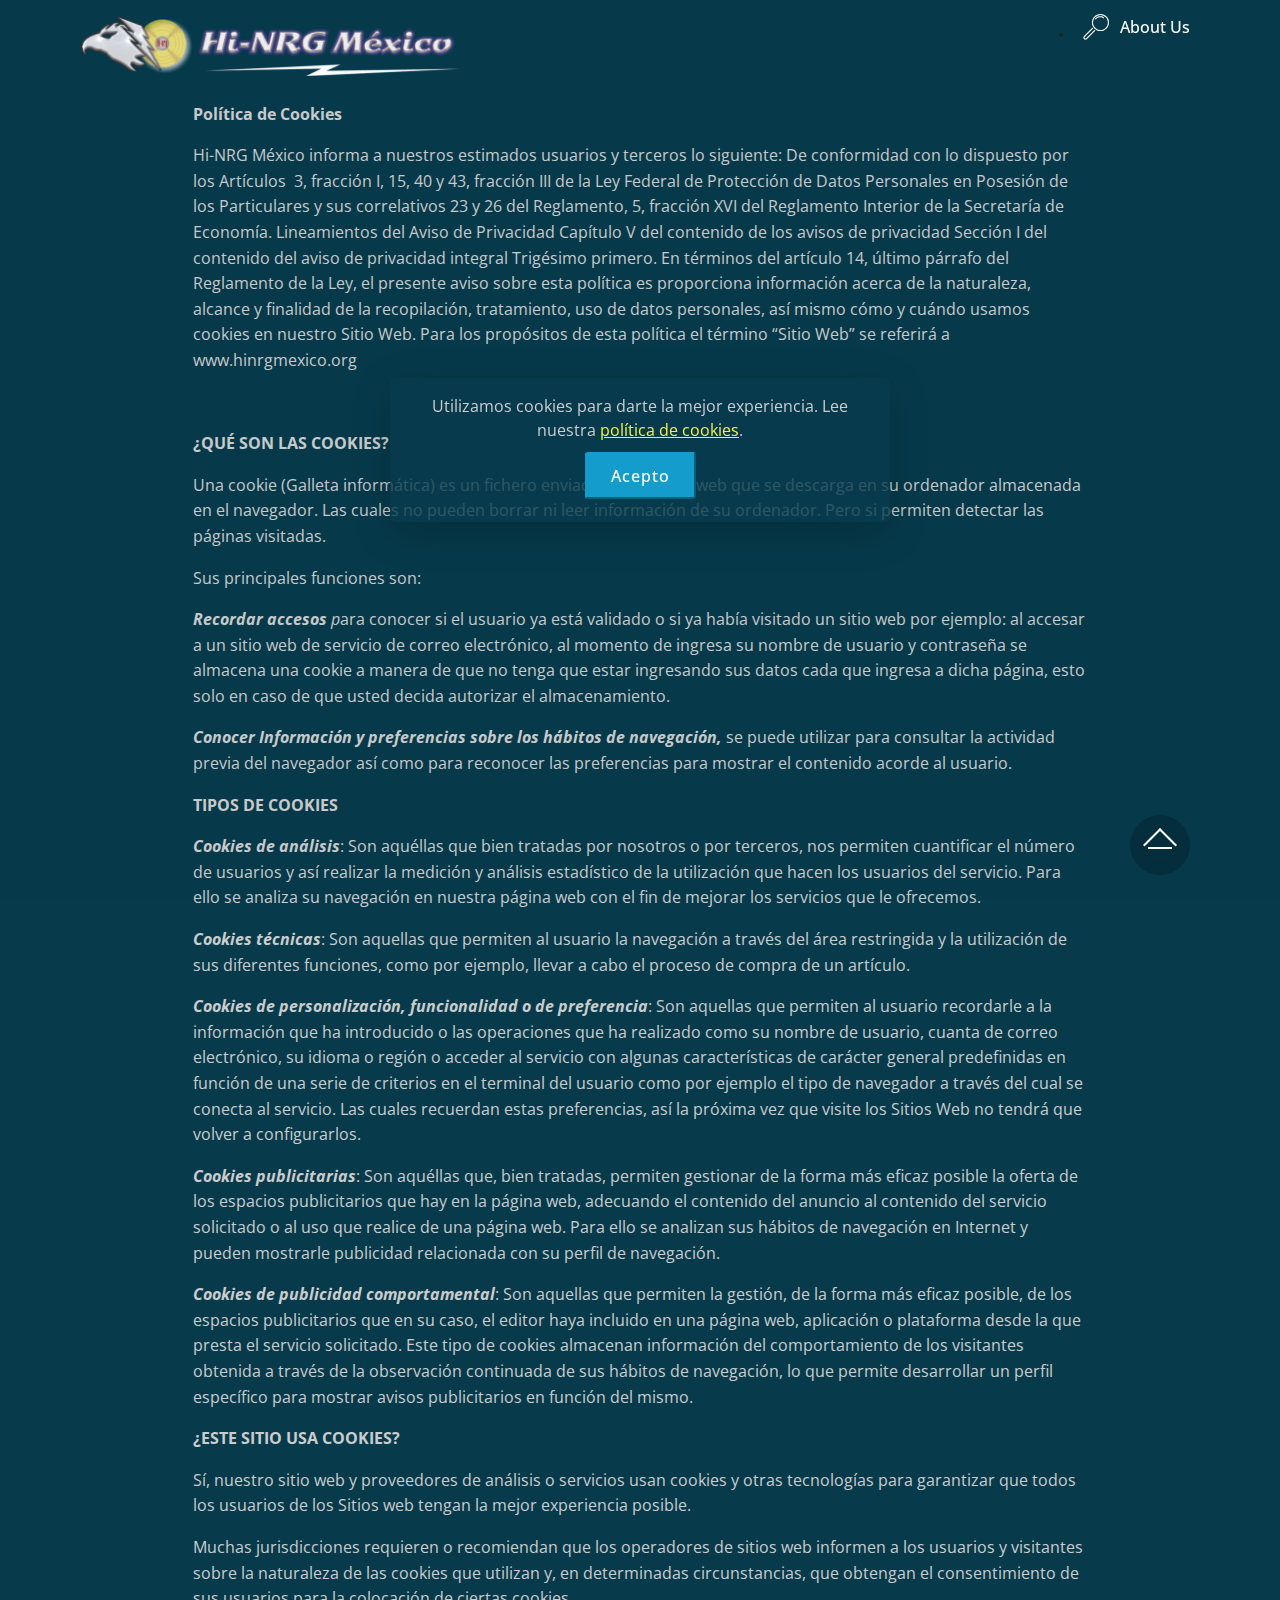
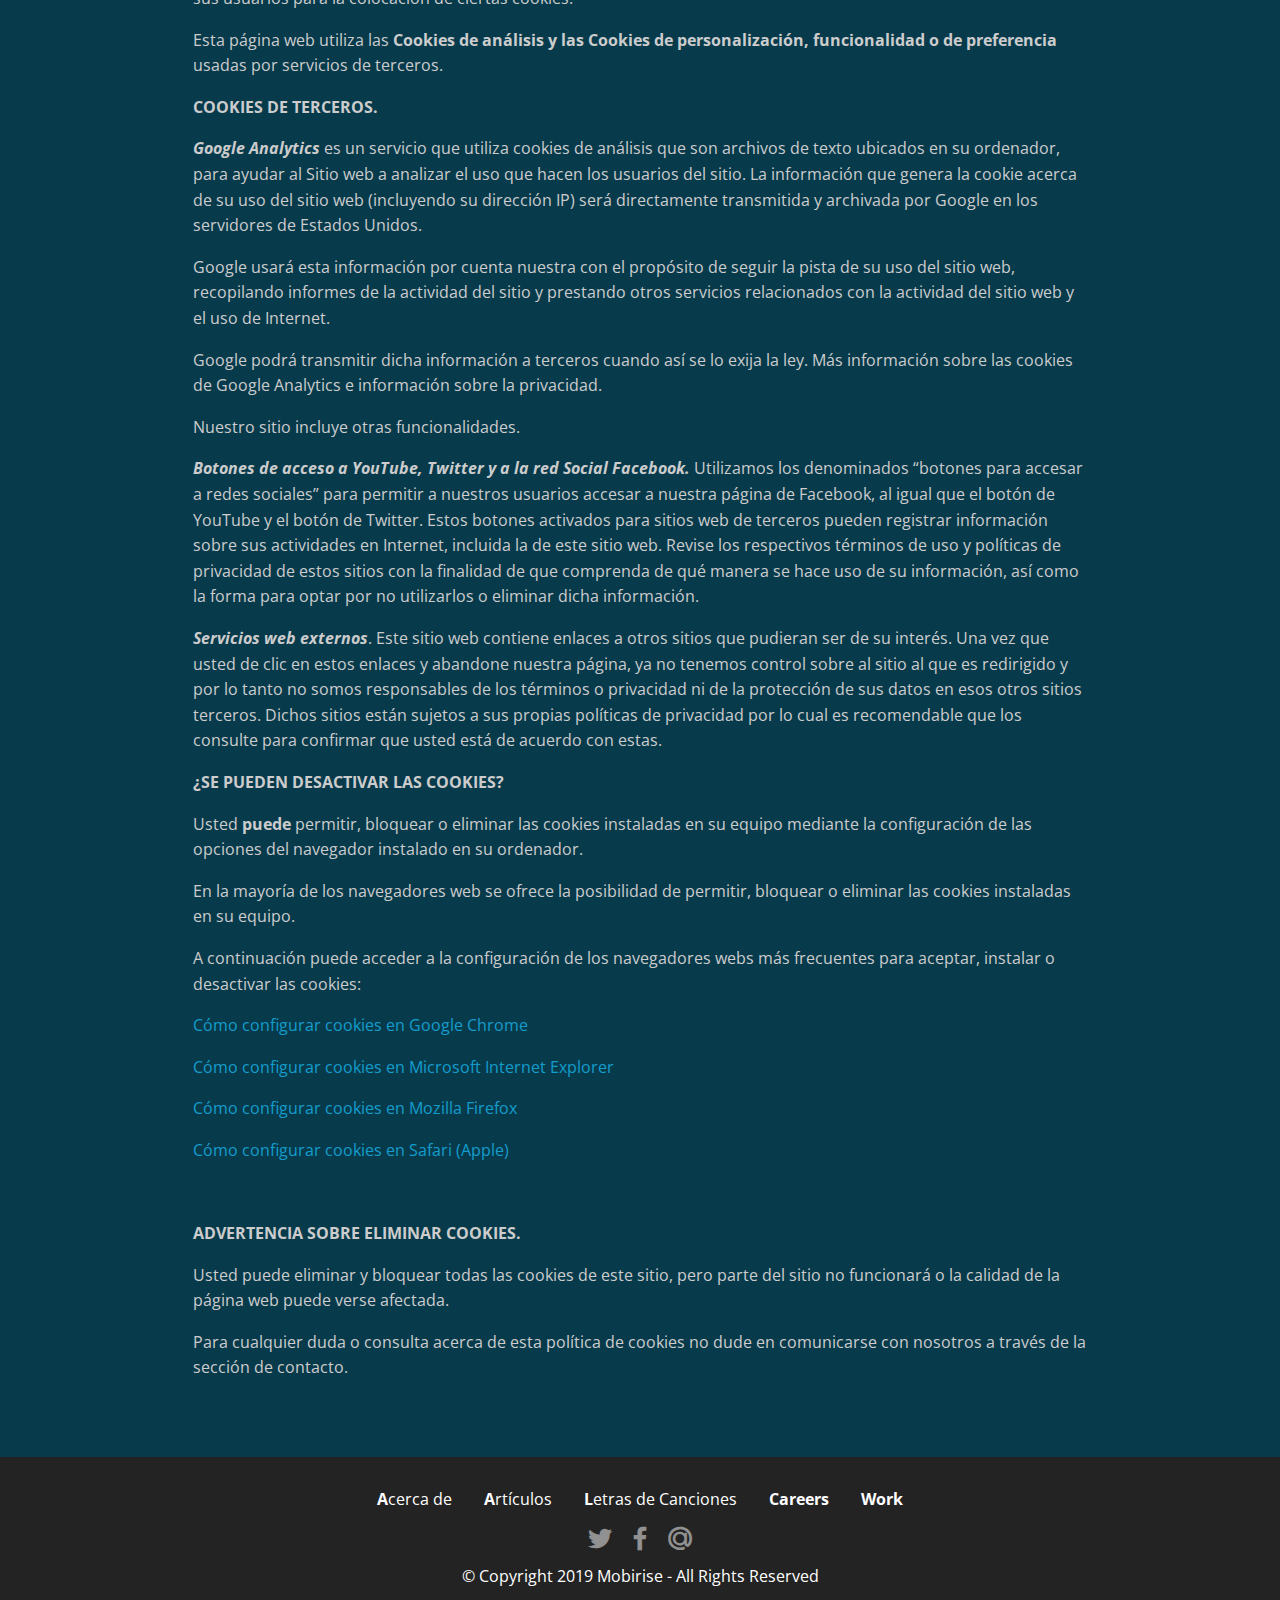
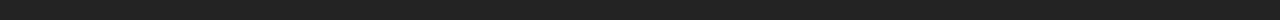
==== privacy.html @ 1f9b02e4 "create github pages" ====
<!DOCTYPE html>
<html  >
<head>
  <!-- Site made with Mobirise Website Builder v4.12.3, https://mobirise.com -->
  <meta charset="UTF-8">
  <meta http-equiv="X-UA-Compatible" content="IE=edge">
  <meta name="generator" content="Mobirise v4.12.3, mobirise.com">
  <meta name="viewport" content="width=device-width, initial-scale=1, minimum-scale=1">
  <link rel="shortcut icon" href="assets/images/image834-388x62.png" type="image/x-icon">
  <meta name="description" content="Polícita de privacidad">
  
  
  <title>Privacidad</title>
  <link rel="stylesheet" href="assets/web/assets/mobirise-icons/mobirise-icons.css">
  <link rel="stylesheet" href="assets/bootstrap/css/bootstrap.min.css">
  <link rel="stylesheet" href="assets/bootstrap/css/bootstrap-grid.min.css">
  <link rel="stylesheet" href="assets/bootstrap/css/bootstrap-reboot.min.css">
  <link rel="stylesheet" href="assets/tether/tether.min.css">
  <link rel="stylesheet" href="assets/socicon/css/styles.css">
  <link rel="stylesheet" href="assets/dropdown/css/style.css">
  <link rel="stylesheet" href="assets/animatecss/animate.min.css">
  <link rel="stylesheet" href="assets/theme/css/style.css">
  <link rel="preload" as="style" href="assets/mobirise/css/mbr-additional.css"><link rel="stylesheet" href="assets/mobirise/css/mbr-additional.css" type="text/css">
  
  
  
</head>
<body>
  <section class="menu cid-qTkzRZLJNu" once="menu" id="menu1-6">

    

    <nav class="navbar navbar-expand beta-menu navbar-dropdown align-items-center navbar-fixed-top navbar-toggleable-sm bg-color transparent">
        <button class="navbar-toggler navbar-toggler-right" type="button" data-toggle="collapse" data-target="#navbarSupportedContent" aria-controls="navbarSupportedContent" aria-expanded="false" aria-label="Toggle navigation">
            <div class="hamburger">
                <span></span>
                <span></span>
                <span></span>
                <span></span>
            </div>
        </button>
        <div class="menu-logo">
            <div class="navbar-brand">
                <span class="navbar-logo">
                    <a href="#top">
                         <img src="assets/images/image834-388x62.png" alt="Hi-NRG México" title="" style="height: 3.8rem;">
                    </a>
                </span>
                
            </div>
        </div>
        <div class="collapse navbar-collapse" id="navbarSupportedContent">
            <ul class="navbar-nav nav-dropdown nav-right" data-app-modern-menu="true"><li class="nav-item">
                    <a class="nav-link link text-white display-4" href="https://mobirise.com">
                        <span class="mbri-search mbr-iconfont mbr-iconfont-btn"></span>
                        About Us
                    </a>
                </li></ul>
            
        </div>
    </nav>
</section>

<section class="engine"><a href="https://mobirise.info/u">bootstrap html templates</a></section><section class="mbr-section article content1 cid-rYCweW23FG" id="content1-9">
    
     

    <div class="container">
        <div class="media-container-row">
            <div class="mbr-text col-12 mbr-fonts-style display-7 col-md-10"><p><br></p><p><strong>Política de Cookies</strong></p><p>Hi-NRG México informa a nuestros estimados usuarios y terceros lo siguiente: De conformidad con lo dispuesto por los Artículos &nbsp;3, fracción I, 15, 40 y 43, fracción III de la Ley Federal de Protección de Datos Personales en Posesión de los Particulares y sus correlativos 23 y 26 del Reglamento, 5, fracción XVI del Reglamento Interior de la Secretaría de Economía. Lineamientos del Aviso de Privacidad Capítulo V del contenido de los avisos de privacidad Sección I del contenido del aviso de privacidad integral  Trigésimo primero. En términos del artículo 14, último párrafo del Reglamento de la Ley, el presente aviso sobre esta política es proporciona información acerca de la naturaleza, alcance y finalidad de la recopilación, tratamiento, uso de datos personales, así mismo cómo y cuándo usamos cookies en nuestro Sitio Web. Para los propósitos de esta política el término “Sitio Web” se referirá a www.hinrgmexico.org</p><p><br></p><p><strong>
<span style="font-size: 1rem;">¿QUÉ SON LAS COOKIES?&nbsp;</span></strong></p><p>
<span style="font-size: 1rem;">Una cookie (Galleta informática) es un fichero enviado por un sitio web que se descarga en su ordenador almacenada en el navegador. Las cuales no pueden borrar ni leer información de su ordenador. Pero si permiten detectar las páginas visitadas.&nbsp;</span></p><p>
<span style="font-size: 1rem;">Sus principales funciones son:&nbsp;</span></p><p><strong>
</strong><span style="font-size: 1rem;"><em><strong>Recordar accesos</strong> p</em></span><span style="font-size: 1rem;">ara conocer si el usuario ya está validado o si ya había visitado un sitio web por ejemplo: al accesar a un sitio web de servicio de correo electrónico, al momento de ingresa su nombre de usuario y contraseña se almacena una cookie a manera de que no tenga que estar ingresando sus datos cada que ingresa a dicha página, esto solo en caso de que usted decida autorizar el almacenamiento.&nbsp;</span></p><p><strong><em>
<span style="font-size: 1rem;">Conocer Información y preferencias sobre los hábitos de navegación,&nbsp;</span></em></strong><span style="font-size: 1rem;">se puede utilizar para consultar la actividad previa del navegador así como para reconocer las preferencias para mostrar el contenido acorde al usuario.&nbsp;</span></p><p>
</p><p><strong>TIPOS DE COOKIES
</strong></p><p>
<span style="font-size: 1rem;"><strong><em>Cookies de análisis</em></strong>: Son aquéllas que bien tratadas por nosotros o por terceros, nos permiten cuantificar el número de usuarios y así realizar la medición y análisis estadístico de la utilización que hacen los usuarios del servicio. Para ello se analiza su navegación en nuestra página web con el fin de mejorar los servicios que le ofrecemos.</span></p><p>
<span style="font-size: 1rem;"><strong><em>Cookies técnicas</em></strong>: Son aquellas que permiten al usuario la navegación a través del área restringida y la utilización de sus diferentes funciones, como por ejemplo, llevar a cabo el proceso de compra de un artículo.</span></p><p>
<span style="font-size: 1rem;"><strong><em>Cookies de personalización, funcionalidad o de preferencia</em></strong>: Son aquellas que permiten al usuario recordarle a la información que ha introducido o las operaciones que ha realizado como su nombre de usuario, cuanta de correo electrónico, su idioma o región o acceder al servicio con algunas características de carácter general predefinidas en función de una serie de criterios en el terminal del usuario como por ejemplo el tipo de navegador a través del cual se conecta al servicio. Las cuales recuerdan estas preferencias, así la próxima vez que visite los Sitios Web no tendrá que volver a configurarlos.&nbsp;</span></p><p>
<span style="font-size: 1rem;"><strong><em>Cookies publicitarias</em></strong>: Son aquéllas que, bien tratadas, permiten gestionar de la forma más eficaz posible la oferta de los espacios publicitarios que hay en la página web, adecuando el contenido del anuncio al contenido del servicio solicitado o al uso que realice de una página web. Para ello se analizan sus hábitos de navegación en Internet y pueden mostrarle publicidad relacionada con su perfil de navegación.&nbsp;</span></p><p>
<span style="font-size: 1rem;"><strong><em>Cookies de publicidad comportamental</em></strong>: Son aquellas que permiten la gestión, de la forma más eficaz posible, de los espacios publicitarios que en su caso, el editor haya incluido en una página web, aplicación o plataforma desde la que presta el servicio solicitado. Este tipo de cookies almacenan información del comportamiento de los visitantes obtenida a través de la observación continuada de sus hábitos de navegación, lo que permite desarrollar un perfil específico para mostrar avisos publicitarios en función del mismo.&nbsp;</span></p><p>
</p><p><strong>¿ESTE SITIO USA COOKIES?
</strong></p><p>
<span style="font-size: 1rem;">Sí, nuestro sitio web y proveedores de análisis o servicios usan cookies y otras tecnologías para garantizar que todos los usuarios de los Sitios web tengan la mejor experiencia posible.&nbsp;</span></p><p>
<span style="font-size: 1rem;">Muchas jurisdicciones requieren o recomiendan que los operadores de sitios web informen a los usuarios y visitantes sobre la naturaleza de las cookies que utilizan y, en determinadas circunstancias, que obtengan el consentimiento de sus usuarios para la colocación de ciertas cookies.&nbsp;</span></p><p>
<span style="font-size: 1rem;">Esta página web utiliza las <strong>Cookies de análisis y las Cookies de personalización, funcionalidad o de preferencia</strong> usadas por servicios de terceros.&nbsp;</span></p><p>
</p><p><strong>COOKIES DE TERCEROS.</strong></p><p><strong><em>Google Analytics</em></strong> es un s<span style="font-size: 1rem;">ervicio que utiliza cookies de análisis que son archivos de texto ubicados en su ordenador, para ayudar al Sitio web a analizar el uso que hacen los usuarios del sitio. La información que genera la cookie acerca de su uso del sitio web (incluyendo su dirección IP) será directamente transmitida y archivada por Google en los servidores de Estados Unidos.</span></p><p>
<span style="font-size: 1rem;">Google usará esta información por cuenta nuestra con el propósito de seguir la pista de su uso del sitio web, recopilando informes de la actividad del sitio y prestando otros servicios relacionados con la actividad del sitio web y el uso de Internet.</span></p><p><span style="font-size: 1rem;">Google podrá transmitir dicha información a terceros cuando así se lo exija la ley. Más información sobre las cookies de Google Analytics e información sobre la privacidad.</span><br></p><p>
</p><p><span style="font-size: 1rem;">Nuestro sitio incluye otras funcionalidades. &nbsp;</span></p><p><span style="font-size: 1rem;"><strong><em>Botones de acceso a YouTube, Twitter y a la red Social Facebook.&nbsp;</em></strong></span><span style="font-size: 1rem;">Utilizamos los denominados “botones para accesar a redes sociales” para permitir a nuestros usuarios accesar a nuestra página de Facebook, al igual que el botón de YouTube y el botón de Twitter. Estos botones activados para sitios web de terceros pueden registrar información sobre sus actividades en Internet, incluida la de este sitio web. Revise los respectivos términos de uso y políticas de privacidad de estos sitios con la finalidad de que comprenda de qué manera se hace uso de su información, así como la forma para optar por no utilizarlos o eliminar dicha información.&nbsp;</span></p><p><strong><em>
</em></strong><span style="font-size: 1rem;"><strong><em>Servicios web externos</em></strong>.&nbsp;</span><span style="font-size: 1rem;">Este sitio web contiene enlaces a otros sitios que pudieran ser de su interés. Una vez que usted de clic en estos enlaces y abandone nuestra página, ya no tenemos control sobre al sitio al que es redirigido y por lo tanto no somos responsables de los términos o privacidad ni de la protección de sus datos en esos otros sitios terceros. Dichos sitios están sujetos a sus propias políticas de privacidad por lo cual es recomendable que los consulte para confirmar que usted está de acuerdo con estas.&nbsp;</span></p><p>
</p><p><strong>¿SE PUEDEN DESACTIVAR LAS COOKIES?
</strong></p><p><strong>
</strong><span style="font-size: 1rem;">Usted <strong>puede</strong> permitir, bloquear o eliminar las cookies instaladas en su equipo mediante la configuración de las opciones del navegador instalado en su ordenador.&nbsp;</span></p><p>
<span style="font-size: 1rem;">En la mayoría de los navegadores web se ofrece la posibilidad de permitir, bloquear o eliminar las cookies instaladas en su equipo.&nbsp;</span></p><p><span style="font-size: 1rem;">A continuación puede acceder a la configuración de los navegadores webs más frecuentes para aceptar, instalar o desactivar las cookies:&nbsp;</span><br></p><p><span style="font-size: 1rem;"><a href="https://support.google.com/chrome/answer/95647?hl=es" target="_blank">Cómo configurar cookies en Google Chrome</a>&nbsp;</span><br></p><p><a href="http://windows.microsoft.com/es-es/windows7/how-to-manage-cookies-in-internet-explorer-9" target="_blank">Cómo configurar cookies en Microsoft Internet Explorer</a>
</p><p><a href="https://support.mozilla.org/es/kb/habilitar-y-deshabilitar-cookies-sitios-web-rastrear-preferencias?redirectlocale=es&redirectslug=habilitar-y-deshabilitar-cookies-que-los-sitios-we">Cómo configurar cookies en Mozilla Firefox
</a></p><p><a href="https://support.apple.com/es-es/HT201265">Cómo configurar cookies en Safari (Apple)
</a></p><p><br></p><p><strong>ADVERTENCIA SOBRE ELIMINAR COOKIES.
</strong></p><p>
<span style="font-size: 1rem;">Usted puede eliminar y bloquear todas las cookies de este sitio, pero parte del sitio no funcionará o la calidad de la página web puede verse afectada.&nbsp;</span></p><p>
<span style="font-size: 1rem;">Para cualquier duda o consulta acerca de esta política de cookies no dude en comunicarse con nosotros a través de la sección de contacto.</span></p></div>
        </div>
    </div>
</section>

<section once="footers" class="cid-rYCtVvWdpp mbr-reveal" id="footer7-7">

    

    

    <div class="container">
        <div class="media-container-row align-center mbr-white">
            <div class="row row-links">
                <ul class="foot-menu">
                    
                    
                    
                    
                    
                <li class="foot-menu-item mbr-fonts-style display-7">
                        <a class="text-white mbr-bold" href="#" target="_blank">A</a>cerca de
                    </li><li class="foot-menu-item mbr-fonts-style display-7">
                        <a class="text-white mbr-bold" href="#" target="_blank">A</a>rtículos
                    </li><li class="foot-menu-item mbr-fonts-style display-7">
                        <a class="text-white mbr-bold" href="#" target="_blank">L</a>etras de Canciones</li><li class="foot-menu-item mbr-fonts-style display-7">
                        <a class="text-white mbr-bold" href="#" target="_blank">Careers</a>
                    </li><li class="foot-menu-item mbr-fonts-style display-7">
                        <a class="text-white mbr-bold" href="#" target="_blank">Work</a>
                    </li></ul>
            </div>
            <div class="row social-row">
                <div class="social-list align-right pb-2">
                    
                    
                    
                    
                    
                    
                <div class="soc-item">
                        <a href="https://twitter.com/hinrgmexico" target="_blank">
                            <span class="mbr-iconfont mbr-iconfont-social socicon-twitter socicon"></span>
                        </a>
                    </div><div class="soc-item">
                        <a href="https://www.facebook.com/hinrgmexico" target="_blank">
                            <span class="mbr-iconfont mbr-iconfont-social socicon-facebook socicon"></span>
                        </a>
                    </div><div class="soc-item">
                        <a href="mailto:hinrgmexico@gmail.com">
                            <span class="mbr-iconfont mbr-iconfont-social socicon-mailru socicon"></span>
                        </a>
                    </div></div>
            </div>
            <div class="row row-copirayt">
                <p class="mbr-text mb-0 mbr-fonts-style mbr-white align-center display-7">
                    © Copyright 2019 Mobirise - All Rights Reserved
                </p>
            </div>
        </div>
    </div>
</section>


  <script src="assets/web/assets/jquery/jquery.min.js"></script>
  <script src="assets/popper/popper.min.js"></script>
  <script src="assets/bootstrap/js/bootstrap.min.js"></script>
  <script src="assets/tether/tether.min.js"></script>
  <script src="assets/web/assets/cookies-alert-plugin/cookies-alert-core.js"></script>
  <script src="assets/web/assets/cookies-alert-plugin/cookies-alert-script.js"></script>
  <script src="assets/dropdown/js/nav-dropdown.js"></script>
  <script src="assets/dropdown/js/navbar-dropdown.js"></script>
  <script src="assets/touchswipe/jquery.touch-swipe.min.js"></script>
  <script src="assets/viewportchecker/jquery.viewportchecker.js"></script>
  <script src="assets/smoothscroll/smooth-scroll.js"></script>
  <script src="assets/theme/js/script.js"></script>
  
  
<div id="cookie-dialog" style="display: none;"><div id="cookiesdirective"><div style="position: fixed; top: 0; right: 0; bottom: 0; left: 0; background-color: rgb(0, 0, 0); opacity: 0.01; z-index: 9999;"></div><div style="position: fixed; top: 0; right: 0; bottom: 0; left: 0; display: flex; align-items: center; z-index: 10000"><div class="display-7" style="position: relative; width: 100%; max-width: 500px; margin-right: auto; margin-left: auto; font-size:inherit; padding: 1rem; text-align: center; border-radius: .3rem; box-shadow: 0 10px 40px 0 rgba(0,0,0,0.2); color:#cccccc; background:rgba(7, 59, 76, 0.8);">Utilizamos cookies para darte la mejor experiencia. Lee nuestra <a style='color: #f7ed4a; text-decoration: underline;' href='privacy.html'>política de cookies</a>.<input style="display: block; margin-top: 10px; margin-right: auto; margin-left: auto; font-size:inherit;;" class="btn btn-sm btn-primary display-7" type="submit" name="impliedsubmit" id="impliedsubmit" value="Acepto"/></div></div></div></div>
  <input name="cookieData" type="hidden" data-cookie-customDialogSelector='#cookie-dialog' data-cookie-colorText='#cccccc' data-cookie-colorBg='rgba(7, 59, 76, 0.8)' data-cookie-textButton='Acepto' data-cookie-colorButton='' data-cookie-colorLink='#f7ed4a' data-cookie-underlineLink='true' data-cookie-text="Utilizamos cookies para darte la mejor experiencia. Lee nuestra <a href='privacy.html'>política de cookies</a>.">
   <div id="scrollToTop" class="scrollToTop mbr-arrow-up"><a style="text-align: center;"><i class="mbr-arrow-up-icon mbr-arrow-up-icon-cm cm-icon cm-icon-smallarrow-up"></i></a></div>
    <input name="animation" type="hidden">
  </body>
</html>
---- assets/web/assets/mobirise-icons/mobirise-icons.css ----
@font-face {
  font-family: 'MobiriseIcons';
  src:  url('mobirise-icons.eot?spat4u');
  src:  url('mobirise-icons.eot?spat4u#iefix') format('embedded-opentype'),
    url('mobirise-icons.ttf?spat4u') format('truetype'),
    url('mobirise-icons.woff?spat4u') format('woff'),
    url('mobirise-icons.svg?spat4u#MobiriseIcons') format('svg');
  font-weight: normal;
  font-style: normal;
  font-display: swap;
}

[class^="mbri-"], [class*=" mbri-"] {
  /* use !important to prevent issues with browser extensions that change fonts */
  font-family: MobiriseIcons !important;
  speak: none;
  font-style: normal;
  font-weight: normal;
  font-variant: normal;
  text-transform: none;
  line-height: 1;

  /* Better Font Rendering =========== */
  -webkit-font-smoothing: antialiased;
  -moz-osx-font-smoothing: grayscale;
}

.mbri-add-submenu:before {
  content: "\e900";
}
.mbri-alert:before {
  content: "\e901";
}
.mbri-align-center:before {
  content: "\e902";
}
.mbri-align-justify:before {
  content: "\e903";
}
.mbri-align-left:before {
  content: "\e904";
}
.mbri-align-right:before {
  content: "\e905";
}
.mbri-android:before {
  content: "\e906";
}
.mbri-apple:before {
  content: "\e907";
}
.mbri-arrow-down:before {
  content: "\e908";
}
.mbri-arrow-next:before {
  content: "\e909";
}
.mbri-arrow-prev:before {
  content: "\e90a";
}
.mbri-arrow-up:before {
  content: "\e90b";
}
.mbri-bold:before {
  content: "\e90c";
}
.mbri-bookmark:before {
  content: "\e90d";
}
.mbri-bootstrap:before {
  content: "\e90e";
}
.mbri-briefcase:before {
  content: "\e90f";
}
.mbri-browse:before {
  content: "\e910";
}
.mbri-bulleted-list:before {
  content: "\e911";
}
.mbri-calendar:before {
  content: "\e912";
}
.mbri-camera:before {
  content: "\e913";
}
.mbri-cart-add:before {
  content: "\e914";
}
.mbri-cart-full:before {
  content: "\e915";
}
.mbri-cash:before {
  content: "\e916";
}
.mbri-change-style:before {
  content: "\e917";
}
.mbri-chat:before {
  content: "\e918";
}
.mbri-clock:before {
  content: "\e919";
}
.mbri-close:before {
  content: "\e91a";
}
.mbri-cloud:before {
  content: "\e91b";
}
.mbri-code:before {
  content: "\e91c";
}
.mbri-contact-form:before {
  content: "\e91d";
}
.mbri-credit-card:before {
  content: "\e91e";
}
.mbri-cursor-click:before {
  content: "\e91f";
}
.mbri-cust-feedback:before {
  content: "\e920";
}
.mbri-database:before {
  content: "\e921";
}
.mbri-delivery:before {
  content: "\e922";
}
.mbri-desktop:before {
  content: "\e923";
}
.mbri-devices:before {
  content: "\e924";
}
.mbri-down:before {
  content: "\e925";
}
.mbri-download:before {
  content: "\e989";
}
.mbri-drag-n-drop:before {
  content: "\e927";
}
.mbri-drag-n-drop2:before {
  content: "\e928";
}
.mbri-edit:before {
  content: "\e929";
}
.mbri-edit2:before {
  content: "\e92a";
}
.mbri-error:before {
  content: "\e92b";
}
.mbri-extension:before {
  content: "\e92c";
}
.mbri-features:before {
  content: "\e92d";
}
.mbri-file:before {
  content: "\e92e";
}
.mbri-flag:before {
  content: "\e92f";
}
.mbri-folder:before {
  content: "\e930";
}
.mbri-gift:before {
  content: "\e931";
}
.mbri-github:before {
  content: "\e932";
}
.mbri-globe:before {
  content: "\e933";
}
.mbri-globe-2:before {
  content: "\e934";
}
.mbri-growing-chart:before {
  content: "\e935";
}
.mbri-hearth:before {
  content: "\e936";
}
.mbri-help:before {
  content: "\e937";
}
.mbri-home:before {
  content: "\e938";
}
.mbri-hot-cup:before {
  content: "\e939";
}
.mbri-idea:before {
  content: "\e93a";
}
.mbri-image-gallery:before {
  content: "\e93b";
}
.mbri-image-slider:before {
  content: "\e93c";
}
.mbri-info:before {
  content: "\e93d";
}
.mbri-italic:before {
  content: "\e93e";
}
.mbri-key:before {
  content: "\e93f";
}
.mbri-laptop:before {
  content: "\e940";
}
.mbri-layers:before {
  content: "\e941";
}
.mbri-left-right:before {
  content: "\e942";
}
.mbri-left:before {
  content: "\e943";
}
.mbri-letter:before {
  content: "\e944";
}
.mbri-like:before {
  content: "\e945";
}
.mbri-link:before {
  content: "\e946";
}
.mbri-lock:before {
  content: "\e947";
}
.mbri-login:before {
  content: "\e948";
}
.mbri-logout:before {
  content: "\e949";
}
.mbri-magic-stick:before {
  content: "\e94a";
}
.mbri-map-pin:before {
  content: "\e94b";
}
.mbri-menu:before {
  content: "\e94c";
}
.mbri-mobile:before {
  content: "\e94d";
}
.mbri-mobile2:before {
  content: "\e94e";
}
.mbri-mobirise:before {
  content: "\e94f";
}
.mbri-more-horizontal:before {
  content: "\e950";
}
.mbri-more-vertical:before {
  content: "\e951";
}
.mbri-music:before {
  content: "\e952";
}
.mbri-new-file:before {
  content: "\e953";
}
.mbri-numbered-list:before {
  content: "\e954";
}
.mbri-opened-folder:before {
  content: "\e955";
}
.mbri-pages:before {
  content: "\e956";
}
.mbri-paper-plane:before {
  content: "\e957";
}
.mbri-paperclip:before {
  content: "\e958";
}
.mbri-photo:before {
  content: "\e959";
}
.mbri-photos:before {
  content: "\e95a";
}
.mbri-pin:before {
  content: "\e95b";
}
.mbri-play:before {
  content: "\e95c";
}
.mbri-plus:before {
  content: "\e95d";
}
.mbri-preview:before {
  content: "\e95e";
}
.mbri-print:before {
  content: "\e95f";
}
.mbri-protect:before {
  content: "\e960";
}
.mbri-question:before {
  content: "\e961";
}
.mbri-quote-left:before {
  content: "\e962";
}
.mbri-quote-right:before {
  content: "\e963";
}
.mbri-refresh:before {
  content: "\e964";
}
.mbri-responsive:before {
  content: "\e965";
}
.mbri-right:before {
  content: "\e966";
}
.mbri-rocket:before {
  content: "\e967";
}
.mbri-sad-face:before {
  content: "\e968";
}
.mbri-sale:before {
  content: "\e969";
}
.mbri-save:before {
  content: "\e96a";
}
.mbri-search:before {
  content: "\e96b";
}
.mbri-setting:before {
  content: "\e96c";
}
.mbri-setting2:before {
  content: "\e96d";
}
.mbri-setting3:before {
  content: "\e96e";
}
.mbri-share:before {
  content: "\e96f";
}
.mbri-shopping-bag:before {
  content: "\e970";
}
.mbri-shopping-basket:before {
  content: "\e971";
}
.mbri-shopping-cart:before {
  content: "\e972";
}
.mbri-sites:before {
  content: "\e973";
}
.mbri-smile-face:before {
  content: "\e974";
}
.mbri-speed:before {
  content: "\e975";
}
.mbri-star:before {
  content: "\e976";
}
.mbri-success:before {
  content: "\e977";
}
.mbri-sun:before {
  content: "\e978";
}
.mbri-sun2:before {
  content: "\e979";
}
.mbri-tablet:before {
  content: "\e97a";
}
.mbri-tablet-vertical:before {
  content: "\e97b";
}
.mbri-target:before {
  content: "\e97c";
}
.mbri-timer:before {
  content: "\e97d";
}
.mbri-to-ftp:before {
  content: "\e97e";
}
.mbri-to-local-drive:before {
  content: "\e97f";
}
.mbri-touch-swipe:before {
  content: "\e980";
}
.mbri-touch:before {
  content: "\e981";
}
.mbri-trash:before {
  content: "\e982";
}
.mbri-underline:before {
  content: "\e983";
}
.mbri-unlink:before {
  content: "\e984";
}
.mbri-unlock:before {
  content: "\e985";
}
.mbri-up-down:before {
  content: "\e986";
}
.mbri-up:before {
  content: "\e987";
}
.mbri-update:before {
  content: "\e988";
}
.mbri-upload:before {
 content: "\e926"; 
}
.mbri-user:before {
  content: "\e98a";
}
.mbri-user2:before {
  content: "\e98b";
}
.mbri-users:before {
  content: "\e98c";
}
.mbri-video:before {
  content: "\e98d";
}
.mbri-video-play:before {
  content: "\e98e";
}
.mbri-watch:before {
  content: "\e98f";
}
.mbri-website-theme:before {
  content: "\e990";
}
.mbri-wifi:before {
  content: "\e991";
}
.mbri-windows:before {
  content: "\e992";
}
.mbri-zoom-out:before {
  content: "\e993";
}
.mbri-redo:before {
  content: "\e994";
}
.mbri-undo:before {
  content: "\e995";
}
---- assets/socicon/css/styles.css ----
@charset "UTF-8";

@font-face {
  font-family: 'Socicon';
  src:  url('../fonts/socicon.eot');
  src:  url('../fonts/socicon.eot?#iefix') format('embedded-opentype'),
    url('../fonts/socicon.woff2') format('woff2'),
    url('../fonts/socicon.ttf') format('truetype'),
    url('../fonts/socicon.woff') format('woff'),
    url('../fonts/socicon.svg#socicon') format('svg');
  font-weight: normal;
  font-style: normal;
}

[data-icon]:before {
  font-family: "socicon" !important;
  content: attr(data-icon);
  font-style: normal !important;
  font-weight: normal !important;
  font-variant: normal !important;
  text-transform: none !important;
  speak: none;
  line-height: 1;
  -webkit-font-smoothing: antialiased;
  -moz-osx-font-smoothing: grayscale;
}

[class^="socicon-"], [class*=" socicon-"] {
  /* use !important to prevent issues with browser extensions that change fonts */
  font-family: 'Socicon' !important;
  speak: none;
  font-style: normal;
  font-weight: normal;
  font-variant: normal;
  text-transform: none;
  line-height: 1;

  /* Better Font Rendering =========== */
  -webkit-font-smoothing: antialiased;
  -moz-osx-font-smoothing: grayscale;
}

.socicon-eitaa:before {
  content: "\e97c";
}
.socicon-soroush:before {
  content: "\e97d";
}
.socicon-bale:before {
  content: "\e97e";
}
.socicon-zazzle:before {
  content: "\e97b";
}
.socicon-society6:before {
  content: "\e97a";
}
.socicon-redbubble:before {
  content: "\e979";
}
.socicon-avvo:before {
  content: "\e978";
}
.socicon-stitcher:before {
  content: "\e977";
}
.socicon-googlehangouts:before {
  content: "\e974";
}
.socicon-dlive:before {
  content: "\e975";
}
.socicon-vsco:before {
  content: "\e976";
}
.socicon-flipboard:before {
  content: "\e973";
}
.socicon-ubuntu:before {
  content: "\e958";
}
.socicon-artstation:before {
  content: "\e959";
}
.socicon-invision:before {
  content: "\e95a";
}
.socicon-torial:before {
  content: "\e95b";
}
.socicon-collectorz:before {
  content: "\e95c";
}
.socicon-seenthis:before {
  content: "\e95d";
}
.socicon-googleplaymusic:before {
  content: "\e95e";
}
.socicon-debian:before {
  content: "\e95f";
}
.socicon-filmfreeway:before {
  content: "\e960";
}
.socicon-gnome:before {
  content: "\e961";
}
.socicon-itchio:before {
  content: "\e962";
}
.socicon-jamendo:before {
  content: "\e963";
}
.socicon-mix:before {
  content: "\e964";
}
.socicon-sharepoint:before {
  content: "\e965";
}
.socicon-tinder:before {
  content: "\e966";
}
.socicon-windguru:before {
  content: "\e967";
}
.socicon-cdbaby:before {
  content: "\e968";
}
.socicon-elementaryos:before {
  content: "\e969";
}
.socicon-stage32:before {
  content: "\e96a";
}
.socicon-tiktok:before {
  content: "\e96b";
}
.socicon-gitter:before {
  content: "\e96c";
}
.socicon-letterboxd:before {
  content: "\e96d";
}
.socicon-threema:before {
  content: "\e96e";
}
.socicon-splice:before {
  content: "\e96f";
}
.socicon-metapop:before {
  content: "\e970";
}
.socicon-naver:before {
  content: "\e971";
}
.socicon-remote:before {
  content: "\e972";
}
.socicon-internet:before {
  content: "\e957";
}
.socicon-moddb:before {
  content: "\e94b";
}
.socicon-indiedb:before {
  content: "\e94c";
}
.socicon-traxsource:before {
  content: "\e94d";
}
.socicon-gamefor:before {
  content: "\e94e";
}
.socicon-pixiv:before {
  content: "\e94f";
}
.socicon-myanimelist:before {
  content: "\e950";
}
.socicon-blackberry:before {
  content: "\e951";
}
.socicon-wickr:before {
  content: "\e952";
}
.socicon-spip:before {
  content: "\e953";
}
.socicon-napster:before {
  content: "\e954";
}
.socicon-beatport:before {
  content: "\e955";
}
.socicon-hackerone:before {
  content: "\e956";
}
.socicon-hackernews:before {
  content: "\e946";
}
.socicon-smashwords:before {
  content: "\e947";
}
.socicon-kobo:before {
  content: "\e948";
}
.socicon-bookbub:before {
  content: "\e949";
}
.socicon-mailru:before {
  content: "\e94a";
}
.socicon-gitlab:before {
  content: "\e945";
}
.socicon-instructables:before {
  content: "\e944";
}
.socicon-portfolio:before {
  content: "\e943";
}
.socicon-codered:before {
  content: "\e940";
}
.socicon-origin:before {
  content: "\e941";
}
.socicon-nextdoor:before {
  content: "\e942";
}
.socicon-udemy:before {
  content: "\e93f";
}
.socicon-livemaster:before {
  content: "\e93e";
}
.socicon-crunchbase:before {
  content: "\e93b";
}
.socicon-homefy:before {
  content: "\e93c";
}
.socicon-calendly:before {
  content: "\e93d";
}
.socicon-realtor:before {
  content: "\e90f";
}
.socicon-tidal:before {
  content: "\e910";
}
.socicon-qobuz:before {
  content: "\e911";
}
.socicon-natgeo:before {
  content: "\e912";
}
.socicon-mastodon:before {
  content: "\e913";
}
.socicon-unsplash:before {
  content: "\e914";
}
.socicon-homeadvisor:before {
  content: "\e915";
}
.socicon-angieslist:before {
  content: "\e916";
}
.socicon-codepen:before {
  content: "\e917";
}
.socicon-slack:before {
  content: "\e918";
}
.socicon-openaigym:before {
  content: "\e919";
}
.socicon-logmein:before {
  content: "\e91a";
}
.socicon-fiverr:before {
  content: "\e91b";
}
.socicon-gotomeeting:before {
  content: "\e91c";
}
.socicon-aliexpress:before {
  content: "\e91d";
}
.socicon-guru:before {
  content: "\e91e";
}
.socicon-appstore:before {
  content: "\e91f";
}
.socicon-homes:before {
  content: "\e920";
}
.socicon-zoom:before {
  content: "\e921";
}
.socicon-alibaba:before {
  content: "\e922";
}
.socicon-craigslist:before {
  content: "\e923";
}
.socicon-wix:before {
  content: "\e924";
}
.socicon-redfin:before {
  content: "\e925";
}
.socicon-googlecalendar:before {
  content: "\e926";
}
.socicon-shopify:before {
  content: "\e927";
}
.socicon-freelancer:before {
  content: "\e928";
}
.socicon-seedrs:before {
  content: "\e929";
}
.socicon-bing:before {
  content: "\e92a";
}
.socicon-doodle:before {
  content: "\e92b";
}
.socicon-bonanza:before {
  content: "\e92c";
}
.socicon-squarespace:before {
  content: "\e92d";
}
.socicon-toptal:before {
  content: "\e92e";
}
.socicon-gust:before {
  content: "\e92f";
}
.socicon-ask:before {
  content: "\e930";
}
.socicon-trulia:before {
  content: "\e931";
}
.socicon-loomly:before {
  content: "\e932";
}
.socicon-ghost:before {
  content: "\e933";
}
.socicon-upwork:before {
  content: "\e934";
}
.socicon-fundable:before {
  content: "\e935";
}
.socicon-booking:before {
  content: "\e936";
}
.socicon-googlemaps:before {
  content: "\e937";
}
.socicon-zillow:before {
  content: "\e938";
}
.socicon-niconico:before {
  content: "\e939";
}
.socicon-toneden:before {
  content: "\e93a";
}
.socicon-augment:before {
  content: "\e908";
}
.socicon-bitbucket:before {
  content: "\e909";
}
.socicon-fyuse:before {
  content: "\e90a";
}
.socicon-yt-gaming:before {
  content: "\e90b";
}
.socicon-sketchfab:before {
  content: "\e90c";
}
.socicon-mobcrush:before {
  content: "\e90d";
}
.socicon-microsoft:before {
  content: "\e90e";
}
.socicon-pandora:before {
  content: "\e907";
}
.socicon-messenger:before {
  content: "\e906";
}
.socicon-gamewisp:before {
  content: "\e905";
}
.socicon-bloglovin:before {
  content: "\e904";
}
.socicon-tunein:before {
  content: "\e903";
}
.socicon-gamejolt:before {
  content: "\e901";
}
.socicon-trello:before {
  content: "\e902";
}
.socicon-spreadshirt:before {
  content: "\e900";
}
.socicon-500px:before {
  content: "\e000";
}
.socicon-8tracks:before {
  content: "\e001";
}
.socicon-airbnb:before {
  content: "\e002";
}
.socicon-alliance:before {
  content: "\e003";
}
.socicon-amazon:before {
  content: "\e004";
}
.socicon-amplement:before {
  content: "\e005";
}
.socicon-android:before {
  content: "\e006";
}
.socicon-angellist:before {
  content: "\e007";
}
.socicon-apple:before {
  content: "\e008";
}
.socicon-appnet:before {
  content: "\e009";
}
.socicon-baidu:before {
  content: "\e00a";
}
.socicon-bandcamp:before {
  content: "\e00b";
}
.socicon-battlenet:before {
  content: "\e00c";
}
.socicon-mixer:before {
  content: "\e00d";
}
.socicon-bebee:before {
  content: "\e00e";
}
.socicon-bebo:before {
  content: "\e00f";
}
.socicon-behance:before {
  content: "\e010";
}
.socicon-blizzard:before {
  content: "\e011";
}
.socicon-blogger:before {
  content: "\e012";
}
.socicon-buffer:before {
  content: "\e013";
}
.socicon-chrome:before {
  content: "\e014";
}
.socicon-coderwall:before {
  content: "\e015";
}
.socicon-curse:before {
  content: "\e016";
}
.socicon-dailymotion:before {
  content: "\e017";
}
.socicon-deezer:before {
  content: "\e018";
}
.socicon-delicious:before {
  content: "\e019";
}
.socicon-deviantart:before {
  content: "\e01a";
}
.socicon-diablo:before {
  content: "\e01b";
}
.socicon-digg:before {
  content: "\e01c";
}
.socicon-discord:before {
  content: "\e01d";
}
.socicon-disqus:before {
  content: "\e01e";
}
.socicon-douban:before {
  content: "\e01f";
}
.socicon-draugiem:before {
  content: "\e020";
}
.socicon-dribbble:before {
  content: "\e021";
}
.socicon-drupal:before {
  content: "\e022";
}
.socicon-ebay:before {
  content: "\e023";
}
.socicon-ello:before {
  content: "\e024";
}
.socicon-endomodo:before {
  content: "\e025";
}
.socicon-envato:before {
  content: "\e026";
}
.socicon-etsy:before {
  content: "\e027";
}
.socicon-facebook:before {
  content: "\e028";
}
.socicon-feedburner:before {
  content: "\e029";
}
.socicon-filmweb:before {
  content: "\e02a";
}
.socicon-firefox:before {
  content: "\e02b";
}
.socicon-flattr:before {
  content: "\e02c";
}
.socicon-flickr:before {
  content: "\e02d";
}
.socicon-formulr:before {
  content: "\e02e";
}
.socicon-forrst:before {
  content: "\e02f";
}
.socicon-foursquare:before {
  content: "\e030";
}
.socicon-friendfeed:before {
  content: "\e031";
}
.socicon-github:before {
  content: "\e032";
}
.socicon-goodreads:before {
  content: "\e033";
}
.socicon-google:before {
  content: "\e034";
}
.socicon-googlescholar:before {
  content: "\e035";
}
.socicon-googlegroups:before {
  content: "\e036";
}
.socicon-googlephotos:before {
  content: "\e037";
}
.socicon-googleplus:before {
  content: "\e038";
}
.socicon-grooveshark:before {
  content: "\e039";
}
.socicon-hackerrank:before {
  content: "\e03a";
}
.socicon-hearthstone:before {
  content: "\e03b";
}
.socicon-hellocoton:before {
  content: "\e03c";
}
.socicon-heroes:before {
  content: "\e03d";
}
.socicon-smashcast:before {
  content: "\e03e";
}
.socicon-horde:before {
  content: "\e03f";
}
.socicon-houzz:before {
  content: "\e040";
}
.socicon-icq:before {
  content: "\e041";
}
.socicon-identica:before {
  content: "\e042";
}
.socicon-imdb:before {
  content: "\e043";
}
.socicon-instagram:before {
  content: "\e044";
}
.socicon-issuu:before {
  content: "\e045";
}
.socicon-istock:before {
  content: "\e046";
}
.socicon-itunes:before {
  content: "\e047";
}
.socicon-keybase:before {
  content: "\e048";
}
.socicon-lanyrd:before {
  content: "\e049";
}
.socicon-lastfm:before {
  content: "\e04a";
}
.socicon-line:before {
  content: "\e04b";
}
.socicon-linkedin:before {
  content: "\e04c";
}
.socicon-livejournal:before {
  content: "\e04d";
}
.socicon-lyft:before {
  content: "\e04e";
}
.socicon-macos:before {
  content: "\e04f";
}
.socicon-mail:before {
  content: "\e050";
}
.socicon-medium:before {
  content: "\e051";
}
.socicon-meetup:before {
  content: "\e052";
}
.socicon-mixcloud:before {
  content: "\e053";
}
.socicon-modelmayhem:before {
  content: "\e054";
}
.socicon-mumble:before {
  content: "\e055";
}
.socicon-myspace:before {
  content: "\e056";
}
.socicon-newsvine:before {
  content: "\e057";
}
.socicon-nintendo:before {
  content: "\e058";
}
.socicon-npm:before {
  content: "\e059";
}
.socicon-odnoklassniki:before {
  content: "\e05a";
}
.socicon-openid:before {
  content: "\e05b";
}
.socicon-opera:before {
  content: "\e05c";
}
.socicon-outlook:before {
  content: "\e05d";
}
.socicon-overwatch:before {
  content: "\e05e";
}
.socicon-patreon:before {
  content: "\e05f";
}
.socicon-paypal:before {
  content: "\e060";
}
.socicon-periscope:before {
  content: "\e061";
}
.socicon-persona:before {
  content: "\e062";
}
.socicon-pinterest:before {
  content: "\e063";
}
.socicon-play:before {
  content: "\e064";
}
.socicon-player:before {
  content: "\e065";
}
.socicon-playstation:before {
  content: "\e066";
}
.socicon-pocket:before {
  content: "\e067";
}
.socicon-qq:before {
  content: "\e068";
}
.socicon-quora:before {
  content: "\e069";
}
.socicon-raidcall:before {
  content: "\e06a";
}
.socicon-ravelry:before {
  content: "\e06b";
}
.socicon-reddit:before {
  content: "\e06c";
}
.socicon-renren:before {
  content: "\e06d";
}
.socicon-researchgate:before {
  content: "\e06e";
}
.socicon-residentadvisor:before {
  content: "\e06f";
}
.socicon-reverbnation:before {
  content: "\e070";
}
.socicon-rss:before {
  content: "\e071";
}
.socicon-sharethis:before {
  content: "\e072";
}
.socicon-skype:before {
  content: "\e073";
}
.socicon-slideshare:before {
  content: "\e074";
}
.socicon-smugmug:before {
  content: "\e075";
}
.socicon-snapchat:before {
  content: "\e076";
}
.socicon-songkick:before {
  content: "\e077";
}
.socicon-soundcloud:before {
  content: "\e078";
}
.socicon-spotify:before {
  content: "\e079";
}
.socicon-stackexchange:before {
  content: "\e07a";
}
.socicon-stackoverflow:before {
  content: "\e07b";
}
.socicon-starcraft:before {
  content: "\e07c";
}
.socicon-stayfriends:before {
  content: "\e07d";
}
.socicon-steam:before {
  content: "\e07e";
}
.socicon-storehouse:before {
  content: "\e07f";
}
.socicon-strava:before {
  content: "\e080";
}
.socicon-streamjar:before {
  content: "\e081";
}
.socicon-stumbleupon:before {
  content: "\e082";
}
.socicon-swarm:before {
  content: "\e083";
}
.socicon-teamspeak:before {
  content: "\e084";
}
.socicon-teamviewer:before {
  content: "\e085";
}
.socicon-technorati:before {
  content: "\e086";
}
.socicon-telegram:before {
  content: "\e087";
}
.socicon-tripadvisor:before {
  content: "\e088";
}
.socicon-tripit:before {
  content: "\e089";
}
.socicon-triplej:before {
  content: "\e08a";
}
.socicon-tumblr:before {
  content: "\e08b";
}
.socicon-twitch:before {
  content: "\e08c";
}
.socicon-twitter:before {
  content: "\e08d";
}
.socicon-uber:before {
  content: "\e08e";
}
.socicon-ventrilo:before {
  content: "\e08f";
}
.socicon-viadeo:before {
  content: "\e090";
}
.socicon-viber:before {
  content: "\e091";
}
.socicon-viewbug:before {
  content: "\e092";
}
.socicon-vimeo:before {
  content: "\e093";
}
.socicon-vine:before {
  content: "\e094";
}
.socicon-vkontakte:before {
  content: "\e095";
}
.socicon-warcraft:before {
  content: "\e096";
}
.socicon-wechat:before {
  content: "\e097";
}
.socicon-weibo:before {
  content: "\e098";
}
.socicon-whatsapp:before {
  content: "\e099";
}
.socicon-wikipedia:before {
  content: "\e09a";
}
.socicon-windows:before {
  content: "\e09b";
}
.socicon-wordpress:before {
  content: "\e09c";
}
.socicon-wykop:before {
  content: "\e09d";
}
.socicon-xbox:before {
  content: "\e09e";
}
.socicon-xing:before {
  content: "\e09f";
}
.socicon-yahoo:before {
  content: "\e0a0";
}
.socicon-yammer:before {
  content: "\e0a1";
}
.socicon-yandex:before {
  content: "\e0a2";
}
.socicon-yelp:before {
  content: "\e0a3";
}
.socicon-younow:before {
  content: "\e0a4";
}
.socicon-youtube:before {
  content: "\e0a5";
}
.socicon-zapier:before {
  content: "\e0a6";
}
.socicon-zerply:before {
  content: "\e0a7";
}
.socicon-zomato:before {
  content: "\e0a8";
}
.socicon-zynga:before {
  content: "\e0a9";
}
---- assets/dropdown/css/style.css ----
.navbar-dropdown {
  left: 0;
  padding: 0;
  position: absolute;
  right: 0;
  top: 0;
  transition: all 0.45s ease;
  z-index: 1030;
  background: #282828; }
  .navbar-dropdown .navbar-logo {
    margin-right: 0.8rem;
    transition: margin 0.3s ease-in-out;
    vertical-align: middle; }
    .navbar-dropdown .navbar-logo img {
      height: 3.125rem;
      transition: all 0.3s ease-in-out; }
    .navbar-dropdown .navbar-logo.mbr-iconfont {
      font-size: 3.125rem;
      line-height: 3.125rem; }
  .navbar-dropdown .navbar-caption {
    font-weight: 700;
    white-space: normal;
    vertical-align: -4px;
    line-height: 3.125rem !important; }
    .navbar-dropdown .navbar-caption, .navbar-dropdown .navbar-caption:hover {
      color: inherit;
      text-decoration: none; }
  .navbar-dropdown .mbr-iconfont + .navbar-caption {
    vertical-align: -1px; }
  .navbar-dropdown.navbar-fixed-top {
    position: fixed; }
  .navbar-dropdown .navbar-brand span {
    vertical-align: -4px; }
  .navbar-dropdown.bg-color.transparent {
    background: none; }
  .navbar-dropdown.navbar-short .navbar-brand {
    padding: 0.625rem 0; }
    .navbar-dropdown.navbar-short .navbar-brand span {
      vertical-align: -1px; }
  .navbar-dropdown.navbar-short .navbar-caption {
    line-height: 2.375rem !important;
    vertical-align: -2px; }
  .navbar-dropdown.navbar-short .navbar-logo {
    margin-right: 0.5rem; }
    .navbar-dropdown.navbar-short .navbar-logo img {
      height: 2.375rem; }
    .navbar-dropdown.navbar-short .navbar-logo.mbr-iconfont {
      font-size: 2.375rem;
      line-height: 2.375rem; }
  .navbar-dropdown.navbar-short .mbr-table-cell {
    height: 3.625rem; }
  .navbar-dropdown .navbar-close {
    left: 0.6875rem;
    position: fixed;
    top: 0.75rem;
    z-index: 1000; }
  .navbar-dropdown .hamburger-icon {
    content: "";
    display: inline-block;
    vertical-align: middle;
    width: 16px;
    -webkit-box-shadow: 0 -6px 0 1px #282828,0 0 0 1px #282828,0 6px 0 1px #282828;
    -moz-box-shadow: 0 -6px 0 1px #282828,0 0 0 1px #282828,0 6px 0 1px #282828;
    box-shadow: 0 -6px 0 1px #282828,0 0 0 1px #282828,0 6px 0 1px #282828; }

.dropdown-menu .dropdown-toggle[data-toggle="dropdown-submenu"]::after {
  border-bottom: 0.35em solid transparent;
  border-left: 0.35em solid;
  border-right: 0;
  border-top: 0.35em solid transparent;
  margin-left: 0.3rem; }

.dropdown-menu .dropdown-item:focus {
  outline: 0; }

.nav-dropdown {
  font-size: 0.75rem;
  font-weight: 500;
  height: auto !important; }
  .nav-dropdown .nav-btn {
    padding-left: 1rem; }
  .nav-dropdown .link {
    margin: .667em 1.667em;
    font-weight: 500;
    padding: 0;
    transition: color .2s ease-in-out; }
    .nav-dropdown .link.dropdown-toggle {
      margin-right: 2.583em; }
      .nav-dropdown .link.dropdown-toggle::after {
        margin-left: .25rem;
        border-top: 0.35em solid;
        border-right: 0.35em solid transparent;
        border-left: 0.35em solid transparent;
        border-bottom: 0; }
      .nav-dropdown .link.dropdown-toggle[aria-expanded="true"] {
        margin: 0;
        padding: 0.667em 3.263em  0.667em 1.667em; }
  .nav-dropdown .link::after,
  .nav-dropdown .dropdown-item::after {
    color: inherit; }
  .nav-dropdown .btn {
    font-size: 0.75rem;
    font-weight: 700;
    letter-spacing: 0;
    margin-bottom: 0;
    padding-left: 1.25rem;
    padding-right: 1.25rem; }
  .nav-dropdown .dropdown-menu {
    border-radius: 0;
    border: 0;
    left: 0;
    margin: 0;
    padding-bottom: 1.25rem;
    padding-top: 1.25rem;
    position: relative; }
  .nav-dropdown .dropdown-submenu {
    margin-left: 0.125rem;
    top: 0; }
  .nav-dropdown .dropdown-item {
    font-weight: 500;
    line-height: 2;
    padding: 0.3846em 4.615em 0.3846em 1.5385em;
    position: relative;
    transition: color .2s ease-in-out, background-color .2s ease-in-out; }
    .nav-dropdown .dropdown-item::after {
      margin-top: -0.3077em;
      position: absolute;
      right: 1.1538em;
      top: 50%; }
    .nav-dropdown .dropdown-item:focus, .nav-dropdown .dropdown-item:hover {
      background: none; }

@media (max-width: 767px) {
  .nav-dropdown.navbar-toggleable-sm {
    bottom: 0;
    display: none;
    left: 0;
    overflow-x: hidden;
    position: fixed;
    top: 0;
    transform: translateX(-100%);
    -ms-transform: translateX(-100%);
    -webkit-transform: translateX(-100%);
    width: 18.75rem;
    z-index: 999; } }
.nav-dropdown.navbar-toggleable-xl {
  bottom: 0;
  display: none;
  left: 0;
  overflow-x: hidden;
  position: fixed;
  top: 0;
  transform: translateX(-100%);
  -ms-transform: translateX(-100%);
  -webkit-transform: translateX(-100%);
  width: 18.75rem;
  z-index: 999; }

.nav-dropdown-sm {
  display: block !important;
  overflow-x: hidden;
  overflow: auto;
  padding-top: 3.875rem; }
  .nav-dropdown-sm::after {
    content: "";
    display: block;
    height: 3rem;
    width: 100%; }
  .nav-dropdown-sm.collapse.in ~ .navbar-close {
    display: block !important; }
  .nav-dropdown-sm.collapsing, .nav-dropdown-sm.collapse.in {
    transform: translateX(0);
    -ms-transform: translateX(0);
    -webkit-transform: translateX(0);
    transition: all 0.25s ease-out;
    -webkit-transition: all 0.25s ease-out;
    background: #282828; }
  .nav-dropdown-sm.collapsing[aria-expanded="false"] {
    transform: translateX(-100%);
    -ms-transform: translateX(-100%);
    -webkit-transform: translateX(-100%); }
  .nav-dropdown-sm .nav-item {
    display: block;
    margin-left: 0 !important;
    padding-left: 0; }
  .nav-dropdown-sm .link,
  .nav-dropdown-sm .dropdown-item {
    border-top: 1px dotted rgba(255, 255, 255, 0.1);
    font-size: 0.8125rem;
    line-height: 1.6;
    margin: 0 !important;
    padding: 0.875rem 2.4rem 0.875rem 1.5625rem !important;
    position: relative;
    white-space: normal; }
    .nav-dropdown-sm .link:focus, .nav-dropdown-sm .link:hover,
    .nav-dropdown-sm .dropdown-item:focus,
    .nav-dropdown-sm .dropdown-item:hover {
      background: rgba(0, 0, 0, 0.2) !important;
      color: #c0a375; }
  .nav-dropdown-sm .nav-btn {
    position: relative;
    padding: 1.5625rem 1.5625rem 0 1.5625rem; }
    .nav-dropdown-sm .nav-btn::before {
      border-top: 1px dotted rgba(255, 255, 255, 0.1);
      content: "";
      left: 0;
      position: absolute;
      top: 0;
      width: 100%; }
    .nav-dropdown-sm .nav-btn + .nav-btn {
      padding-top: 0.625rem; }
      .nav-dropdown-sm .nav-btn + .nav-btn::before {
        display: none; }
  .nav-dropdown-sm .btn {
    padding: 0.625rem 0; }
  .nav-dropdown-sm .dropdown-toggle[data-toggle="dropdown-submenu"]::after {
    margin-left: .25rem;
    border-top: 0.35em solid;
    border-right: 0.35em solid transparent;
    border-left: 0.35em solid transparent;
    border-bottom: 0; }
  .nav-dropdown-sm .dropdown-toggle[data-toggle="dropdown-submenu"][aria-expanded="true"]::after {
    border-top: 0;
    border-right: 0.35em solid transparent;
    border-left: 0.35em solid transparent;
    border-bottom: 0.35em solid; }
  .nav-dropdown-sm .dropdown-menu {
    margin: 0;
    padding: 0;
    position: relative;
    top: 0;
    left: 0;
    width: 100%;
    border: 0;
    float: none;
    border-radius: 0;
    background: none; }
  .nav-dropdown-sm .dropdown-submenu {
    left: 100%;
    margin-left: 0.125rem;
    margin-top: -1.25rem;
    top: 0; }

.navbar-toggleable-sm .nav-dropdown .dropdown-menu {
  position: absolute; }

.navbar-toggleable-sm .nav-dropdown .dropdown-submenu {
  left: 100%;
  margin-left: 0.125rem;
  margin-top: -1.25rem;
  top: 0; }

.navbar-toggleable-sm.opened .nav-dropdown .dropdown-menu {
  position: relative; }

.navbar-toggleable-sm.opened .nav-dropdown .dropdown-submenu {
  left: 0;
  margin-left: 00rem;
  margin-top: 0rem;
  top: 0; }

.is-builder .nav-dropdown.collapsing {
  transition: none !important; }

/*# sourceMappingURL=style.css.map */
---- assets/theme/css/style.css ----
@charset "UTF-8";
/*!
 * Mobirise v4 theme (https://mobirise.com/)
 * Copyright 2017 Mobirise
 */
section {
  background-color: #eeeeee;
}

body {
  font-style: normal;
  line-height: 1.5;
}

section,
.container,
.container-fluid {
  position: relative;
  word-wrap: break-word;
}

a.mbr-iconfont:hover {
  text-decoration: none;
}

.article .lead p,
.article .lead ul,
.article .lead ol,
.article .lead pre,
.article .lead blockquote {
  margin-bottom: 0;
}

ul,
ol,
pre,
blockquote {
  margin-bottom: 2.3125rem;
}

pre {
  background: #f4f4f4;
  padding: 10px 24px;
  white-space: pre-wrap;
}

.inactive {
  -webkit-user-select: none;
  -moz-user-select: none;
  -ms-user-select: none;
  user-select: none;
  pointer-events: none;
  -webkit-user-drag: none;
  user-drag: none;
}

.mbr-section__comments .row {
  justify-content: center;
  -webkit-justify-content: center;
}

a {
  font-style: normal;
  font-weight: 400;
  cursor: pointer;
}
a, a:hover {
  text-decoration: none;
}

figure {
  margin-bottom: 0;
}

body {
  color: #232323;
}

h1,
h2,
h3,
h4,
h5,
h6,
.h1,
.h2,
.h3,
.h4,
.h5,
.h6,
.display-1,
.display-2,
.display-3,
.display-4 {
  line-height: 1;
  word-break: break-word;
  word-wrap: break-word;
}

.mbr-section-title {
  font-style: normal;
  line-height: 1.2;
}

.mbr-section-subtitle {
  line-height: 1.3;
}

.mbr-text {
  font-style: normal;
  line-height: 1.6;
}

b,
strong {
  font-weight: bold;
}

blockquote {
  padding: 10px 0 10px 20px;
  position: relative;
  border-left: 2px solid;
  border-color: #ff3366;
}

input:-webkit-autofill, input:-webkit-autofill:hover, input:-webkit-autofill:focus, input:-webkit-autofill:active {
  transition-delay: 9999s;
  transition-property: background-color, color;
}

textarea[type=hidden] {
  display: none;
}

body {
  position: relative;
}

section {
  background-position: 50% 50%;
  background-repeat: no-repeat;
  background-size: cover;
}
section .mbr-background-video,
section .mbr-background-video-preview {
  position: absolute;
  bottom: 0;
  left: 0;
  right: 0;
  top: 0;
}

.hidden {
  visibility: hidden;
}

.mbr-z-index20 {
  z-index: 20;
}

/*! Base colors */
.mbr-white {
  color: #ffffff;
}

.mbr-black {
  color: #000000;
}

.mbr-bg-white {
  background-color: #ffffff;
}

.mbr-bg-black {
  background-color: #000000;
}

/*! Text-aligns */
.align-left {
  text-align: left;
}

.align-center {
  text-align: center;
}

.align-right {
  text-align: right;
}

@media (max-width: 767px) {
  .align-left,
.align-center,
.align-right,
.mbr-section-btn,
.mbr-section-title {
    text-align: center;
  }
}
/*! Font-weight  */
.mbr-light {
  font-weight: 300;
}

.mbr-regular {
  font-weight: 400;
}

.mbr-semibold {
  font-weight: 500;
}

.mbr-bold {
  font-weight: 700;
}

/*! Media  */
.media-size-item {
  -webkit-flex: 1 1 auto;
  -moz-flex: 1 1 auto;
  -ms-flex: 1 1 auto;
  -o-flex: 1 1 auto;
  flex: 1 1 auto;
}

.media-content {
  -webkit-flex-basis: 100%;
  flex-basis: 100%;
}

.media-container-row {
  display: -ms-flexbox;
  display: -webkit-flex;
  display: flex;
  -webkit-flex-direction: row;
  -ms-flex-direction: row;
  flex-direction: row;
  -webkit-flex-wrap: wrap;
  -ms-flex-wrap: wrap;
  flex-wrap: wrap;
  -webkit-justify-content: center;
  -ms-flex-pack: center;
  justify-content: center;
  -webkit-align-content: center;
  -ms-flex-line-pack: center;
  align-content: center;
  -webkit-align-items: start;
  -ms-flex-align: start;
  align-items: start;
}
.media-container-row .media-size-item {
  width: 400px;
}

.media-container-column {
  display: -ms-flexbox;
  display: -webkit-flex;
  display: flex;
  -webkit-flex-direction: column;
  -ms-flex-direction: column;
  flex-direction: column;
  -webkit-flex-wrap: wrap;
  -ms-flex-wrap: wrap;
  flex-wrap: wrap;
  -webkit-justify-content: center;
  -ms-flex-pack: center;
  justify-content: center;
  -webkit-align-content: center;
  -ms-flex-line-pack: center;
  align-content: center;
  -webkit-align-items: stretch;
  -ms-flex-align: stretch;
  align-items: stretch;
}
.media-container-column > * {
  width: 100%;
}

@media (min-width: 992px) {
  .media-container-row {
    -webkit-flex-wrap: nowrap;
    -ms-flex-wrap: nowrap;
    flex-wrap: nowrap;
  }
}
figure {
  overflow: hidden;
}

figure[mbr-media-size] {
  transition: width 0.1s;
}

.mbr-figure img,
.mbr-figure iframe {
  display: block;
  width: 100%;
}

.card {
  background-color: transparent;
  border: none;
}

.card-box {
  width: 100%;
}

.card-img {
  text-align: center;
  flex-shrink: 0;
  -webkit-flex-shrink: 0;
}

.media {
  max-width: 100%;
  margin: 0 auto;
}

.mbr-figure {
  -ms-flex-item-align: center;
  -ms-grid-row-align: center;
  -webkit-align-self: center;
  align-self: center;
}

.media-container > div {
  max-width: 100%;
}

.mbr-figure img,
.card-img img {
  width: 100%;
}

@media (max-width: 991px) {
  .media-size-item {
    width: auto !important;
  }

  .media {
    width: auto;
  }

  .mbr-figure {
    width: 100% !important;
  }
}
/*! Buttons */
.btn {
  font-weight: 500;
  border-width: 2px;
  font-style: normal;
  letter-spacing: 1px;
  margin: 0.4rem 0.8rem;
  white-space: normal;
  -webkit-transition: all 0.3s ease-in-out;
  -moz-transition: all 0.3s ease-in-out;
  transition: all 0.3s ease-in-out;
  display: inline-flex;
  align-items: center;
  justify-content: center;
  word-break: break-word;
  -webkit-align-items: center;
  -webkit-justify-content: center;
  display: -webkit-inline-flex;
}

.btn-sm {
  font-weight: 500;
  letter-spacing: 1px;
  -webkit-transition: all 0.3s ease-in-out;
  -moz-transition: all 0.3s ease-in-out;
  transition: all 0.3s ease-in-out;
}

.btn-md {
  font-weight: 500;
  letter-spacing: 1px;
  margin: 0.4rem 0.8rem !important;
  -webkit-transition: all 0.3s ease-in-out;
  -moz-transition: all 0.3s ease-in-out;
  transition: all 0.3s ease-in-out;
}

.btn-lg {
  font-weight: 500;
  letter-spacing: 1px;
  margin: 0.4rem 0.8rem !important;
  -webkit-transition: all 0.3s ease-in-out;
  -moz-transition: all 0.3s ease-in-out;
  transition: all 0.3s ease-in-out;
}

.mbr-section-btn {
  margin-left: -0.25rem;
  margin-right: -0.25rem;
  font-size: 0;
}

nav .mbr-section-btn {
  margin-left: 0rem;
  margin-right: 0rem;
}

.btn-form {
  border-radius: 0;
}
.btn-form:hover {
  cursor: pointer;
}

/*! Btn icon margin */
.btn .mbr-iconfont,
.btn.btn-sm .mbr-iconfont {
  cursor: pointer;
  margin-right: 0.5rem;
}

.btn.btn-md .mbr-iconfont,
.btn.btn-md .mbr-iconfont {
  margin-right: 0.8rem;
}

.mbr-regular {
  font-weight: 400;
}

.mbr-semibold {
  font-weight: 500;
}

.mbr-bold {
  font-weight: 700;
}

[type=submit] {
  -webkit-appearance: none;
}

/*! Full-screen */
.mbr-fullscreen .mbr-overlay {
  min-height: 100vh;
}

.mbr-fullscreen {
  display: flex;
  display: -webkit-flex;
  display: -moz-flex;
  display: -ms-flex;
  display: -o-flex;
  align-items: center;
  -webkit-align-items: center;
  min-height: 100vh;
  padding-top: 3rem;
  padding-bottom: 3rem;
}

/*! Map */
.map {
  height: 25rem;
  position: relative;
}
.map iframe {
  width: 100%;
  height: 100%;
}

.mbr-overlay {
  background-color: #000;
  bottom: 0;
  left: 0;
  opacity: 0.5;
  position: absolute;
  right: 0;
  top: 0;
  z-index: 0;
  pointer-events: none;
}

/* Form */
blockquote {
  font-style: italic;
  padding: 10px 0 10px 20px;
  font-size: 1.09rem;
  position: relative;
  border-width: 3px;
}

.form-control {
  background-color: #f5f5f5;
  box-shadow: none;
  color: #565656;
  line-height: 1.43;
  min-height: 3.5em;
  padding: 1.07em 0.5em;
}
.form-control, .form-control:focus {
  border: 1px solid #e8e8e8;
}
.form-active .form-control:invalid {
  border-color: red;
}

.form-control-label {
  position: relative;
  cursor: pointer;
  margin-bottom: 0.357em;
  padding: 0;
}

.alert {
  color: #ffffff;
  border-radius: 0;
  border: 0;
  font-size: 0.875rem;
  line-height: 1.5;
  margin-bottom: 1.875rem;
  padding: 1.25rem;
  position: relative;
}
.alert.alert-form::after {
  background-color: inherit;
  bottom: -7px;
  content: "";
  display: block;
  height: 14px;
  left: 50%;
  margin-left: -7px;
  position: absolute;
  transform: rotate(45deg);
  width: 14px;
  -webkit-transform: rotate(45deg);
}

.form-asterisk {
  font-family: initial;
  position: absolute;
  top: -2px;
  font-weight: normal;
}

/*! Scroll to top arrow */
#scrollToTop a i:before {
  content: "";
  position: absolute;
  height: 40%;
  top: 25%;
  background: #fff;
  width: 2px;
  left: calc(50% - 1px);
}
#scrollToTop a i:after {
  content: "";
  position: absolute;
  display: block;
  border-top: 2px solid #fff;
  border-right: 2px solid #fff;
  width: 40%;
  height: 40%;
  left: 30%;
  bottom: 30%;
  transform: rotate(135deg);
  -webkit-transform: rotate(135deg);
}

.mbr-arrow-up {
  bottom: 25px;
  right: 90px;
  position: fixed;
  text-align: right;
  z-index: 5000;
  color: #ffffff;
  font-size: 32px;
  transform: rotate(180deg);
  -webkit-transform: rotate(180deg);
}

.mbr-arrow-up a {
  background: rgba(0, 0, 0, 0.2);
  border-radius: 3px;
  color: #fff;
  display: inline-block;
  height: 60px;
  width: 60px;
  outline-style: none !important;
  position: relative;
  text-decoration: none;
  transition: all 0.3s ease-in-out;
  cursor: pointer;
  text-align: center;
}
.mbr-arrow-up a:hover {
  background-color: rgba(0, 0, 0, 0.4);
}
.mbr-arrow-up a i {
  line-height: 60px;
}

.mbr-arrow-up-icon {
  display: block;
  color: #fff;
}

.mbr-arrow-up-icon::before {
  content: "›";
  display: inline-block;
  font-family: serif;
  font-size: 32px;
  line-height: 1;
  font-style: normal;
  position: relative;
  top: 6px;
  left: -4px;
  -webkit-transform: rotate(-90deg);
  transform: rotate(-90deg);
}

/*! Arrow Down */
.mbr-arrow {
  position: absolute;
  bottom: 45px;
  left: 50%;
  width: 60px;
  height: 60px;
  cursor: pointer;
  background-color: rgba(80, 80, 80, 0.5);
  border-radius: 50%;
  -webkit-transform: translateX(-50%);
  transform: translateX(-50%);
}
.mbr-arrow > a {
  display: inline-block;
  text-decoration: none;
  outline-style: none;
  -webkit-animation: arrowdown 1.7s ease-in-out infinite;
  animation: arrowdown 1.7s ease-in-out infinite;
}
.mbr-arrow > a > i {
  position: absolute;
  top: -2px;
  left: 15px;
  font-size: 2rem;
}

@keyframes arrowdown {
  0% {
    transform: translateY(0px);
    -webkit-transform: translateY(0px);
  }
  50% {
    transform: translateY(-5px);
    -webkit-transform: translateY(-5px);
  }
  100% {
    transform: translateY(0px);
    -webkit-transform: translateY(0px);
  }
}
@-webkit-keyframes arrowdown {
  0% {
    transform: translateY(0px);
    -webkit-transform: translateY(0px);
  }
  50% {
    transform: translateY(-5px);
    -webkit-transform: translateY(-5px);
  }
  100% {
    transform: translateY(0px);
    -webkit-transform: translateY(0px);
  }
}
@media (max-width: 500px) {
  .mbr-arrow-up {
    left: 50%;
    right: auto;
    transform: translateX(-50%) rotate(180deg);
    -webkit-transform: translateX(-50%) rotate(180deg);
  }
}
/*Gradients animation*/
@keyframes gradient-animation {
  from {
    background-position: 0% 100%;
    animation-timing-function: ease-in-out;
  }
  to {
    background-position: 100% 0%;
    animation-timing-function: ease-in-out;
  }
}
@-webkit-keyframes gradient-animation {
  from {
    background-position: 0% 100%;
    animation-timing-function: ease-in-out;
  }
  to {
    background-position: 100% 0%;
    animation-timing-function: ease-in-out;
  }
}
.bg-gradient {
  background-size: 200% 200%;
  animation: gradient-animation 5s infinite alternate;
  -webkit-animation: gradient-animation 5s infinite alternate;
}

.menu .navbar-brand {
  display: -webkit-flex;
}
.menu .navbar-brand span {
  display: flex;
  display: -webkit-flex;
}
.menu .navbar-brand .navbar-caption-wrap {
  display: -webkit-flex;
}
.menu .navbar-brand .navbar-logo img {
  display: -webkit-flex;
}
@media (min-width: 768px) and (max-width: 1023px) {
  .menu .navbar-toggleable-sm .navbar-nav {
    display: -webkit-box;
    display: -webkit-flex;
    display: -ms-flexbox;
  }
}
@media (max-width: 1023px) {
  .menu .navbar-collapse {
    max-height: 93.5vh;
  }
  .menu .navbar-collapse.show {
    overflow: auto;
  }
}
@media (min-width: 1024px) {
  .menu .navbar-nav.nav-dropdown {
    display: -webkit-flex;
  }
  .menu .navbar-toggleable-sm .navbar-collapse {
    display: -webkit-flex !important;
  }
  .menu .collapsed .navbar-collapse {
    max-height: 93.5vh;
  }
  .menu .collapsed .navbar-collapse.show {
    overflow: auto;
  }
}
@media (max-width: 767px) {
  .menu .navbar-collapse {
    max-height: 80vh;
  }
}

/* Others*/
.note-check a[data-value=Rubik] {
  font-style: normal;
}

.mbr-arrow a {
  color: #ffffff;
}

@media (max-width: 767px) {
  .mbr-arrow {
    display: none;
  }
}
.navbar {
  display: -webkit-flex;
  -webkit-flex-wrap: wrap;
  -webkit-align-items: center;
  -webkit-justify-content: space-between;
}

.navbar-collapse {
  -webkit-flex-basis: 100%;
  -webkit-flex-grow: 1;
  -webkit-align-items: center;
}

.nav-dropdown .link {
  padding: 0.667em 1.667em !important;
  margin: 0 !important;
}

.nav {
  display: -webkit-flex;
  -webkit-flex-wrap: wrap;
}

.row {
  display: -webkit-flex;
  -webkit-flex-wrap: wrap;
}

.justify-content-center {
  -webkit-justify-content: center;
}

.form-inline {
  display: -webkit-flex;
  -webkit-flex-flow: row wrap;
  -webkit-align-items: center;
}

.card-wrapper {
  -webkit-flex: 1;
}

.carousel-control {
  z-index: 10;
  display: -webkit-flex;
  -webkit-align-items: center;
  -webkit-justify-content: center;
}

.carousel-controls {
  display: -webkit-flex;
}

.media {
  display: -webkit-flex;
}

.form-group:focus {
  outline: none;
}

.jq-selectbox__select {
  padding: 1.07em 0.5em;
  position: absolute;
  top: 0;
  left: 0;
  width: 100%;
}

.jq-selectbox__dropdown {
  position: absolute;
  top: 100%;
  left: 0 !important;
  width: 100% !important;
}

.jq-selectbox__trigger-arrow {
  transform: translateY(-50%);
}

.jq-selectbox li {
  padding: 1.07em 0.5em;
}

input[type=range] {
  padding-left: 0 !important;
  padding-right: 0 !important;
}

.modal-dialog,
.modal-content {
  height: 100%;
}

.modal-dialog .carousel-inner {
  height: calc(100vh - 1.75rem);
}
@media (max-width: 575px) {
  .modal-dialog .carousel-inner {
    height: calc(100vh - 1rem);
  }
}

.carousel-item {
  text-align: center;
}

.carousel-item img {
  margin: auto;
}

.navbar-toggler {
  -webkit-align-self: flex-start;
  -ms-flex-item-align: start;
  align-self: flex-start;
  padding: 0.25rem 0.75rem;
  font-size: 1.25rem;
  line-height: 1;
  background: transparent;
  border: 1px solid transparent;
  -webkit-border-radius: 0.25rem;
  border-radius: 0.25rem;
}

.navbar-toggler:focus,
.navbar-toggler:hover {
  text-decoration: none;
}

.navbar-toggler-icon {
  display: inline-block;
  width: 1.5em;
  height: 1.5em;
  vertical-align: middle;
  content: "";
  background: no-repeat center center;
  -webkit-background-size: 100% 100%;
  -o-background-size: 100% 100%;
  background-size: 100% 100%;
}

.navbar-toggler-left {
  position: absolute;
  left: 1rem;
}

.navbar-toggler-right {
  position: absolute;
  right: 1rem;
}

@media (max-width: 575px) {
  .navbar-toggleable .navbar-nav .dropdown-menu {
    position: static;
    float: none;
  }

  .navbar-toggleable > .container {
    padding-right: 0;
    padding-left: 0;
  }
}
@media (min-width: 576px) {
  .navbar-toggleable {
    -webkit-box-orient: horizontal;
    -webkit-box-direction: normal;
    -webkit-flex-direction: row;
    -ms-flex-direction: row;
    flex-direction: row;
    -webkit-flex-wrap: nowrap;
    -ms-flex-wrap: nowrap;
    flex-wrap: nowrap;
    -webkit-box-align: center;
    -webkit-align-items: center;
    -ms-flex-align: center;
    align-items: center;
  }

  .navbar-toggleable .navbar-nav {
    -webkit-box-orient: horizontal;
    -webkit-box-direction: normal;
    -webkit-flex-direction: row;
    -ms-flex-direction: row;
    flex-direction: row;
  }

  .navbar-toggleable .navbar-nav .nav-link {
    padding-right: 0.5rem;
    padding-left: 0.5rem;
  }

  .navbar-toggleable > .container {
    display: -webkit-box;
    display: -webkit-flex;
    display: -ms-flexbox;
    display: flex;
    -webkit-flex-wrap: nowrap;
    -ms-flex-wrap: nowrap;
    flex-wrap: nowrap;
    -webkit-box-align: center;
    -webkit-align-items: center;
    -ms-flex-align: center;
    align-items: center;
  }

  .navbar-toggleable .navbar-collapse {
    display: -webkit-box !important;
    display: -webkit-flex !important;
    display: -ms-flexbox !important;
    display: flex !important;
    width: 100%;
  }

  .navbar-toggleable .navbar-toggler {
    display: none;
  }
}
@media (max-width: 767px) {
  .navbar-toggleable-sm .navbar-nav .dropdown-menu {
    position: static;
    float: none;
  }

  .navbar-toggleable-sm > .container {
    padding-right: 0;
    padding-left: 0;
  }
}
@media (min-width: 768px) {
  .navbar-toggleable-sm {
    -webkit-box-orient: horizontal;
    -webkit-box-direction: normal;
    -webkit-flex-direction: row;
    -ms-flex-direction: row;
    flex-direction: row;
    -webkit-flex-wrap: nowrap;
    -ms-flex-wrap: nowrap;
    flex-wrap: nowrap;
    -webkit-box-align: center;
    -webkit-align-items: center;
    -ms-flex-align: center;
    align-items: center;
  }

  .navbar-toggleable-sm .navbar-nav {
    -webkit-box-orient: horizontal;
    -webkit-box-direction: normal;
    -webkit-flex-direction: row;
    -ms-flex-direction: row;
    flex-direction: row;
  }

  .navbar-toggleable-sm .navbar-nav .nav-link {
    padding-right: 0.5rem;
    padding-left: 0.5rem;
  }

  .navbar-toggleable-sm > .container {
    display: -webkit-box;
    display: -webkit-flex;
    display: -ms-flexbox;
    display: flex;
    -webkit-flex-wrap: nowrap;
    -ms-flex-wrap: nowrap;
    flex-wrap: nowrap;
    -webkit-box-align: center;
    -webkit-align-items: center;
    -ms-flex-align: center;
    align-items: center;
  }

  .navbar-toggleable-sm .navbar-collapse {
    display: none;
    width: 100%;
  }

  .navbar-toggleable-sm .navbar-toggler {
    display: none;
  }
}
@media (max-width: 1023px) {
  .navbar-toggleable-md .navbar-nav .dropdown-menu {
    position: static;
    float: none;
  }

  .navbar-toggleable-md > .container {
    padding-right: 0;
    padding-left: 0;
  }
}
@media (min-width: 1024px) {
  .navbar-toggleable-md {
    -webkit-box-orient: horizontal;
    -webkit-box-direction: normal;
    -webkit-flex-direction: row;
    -ms-flex-direction: row;
    flex-direction: row;
    -webkit-flex-wrap: nowrap;
    -ms-flex-wrap: nowrap;
    flex-wrap: nowrap;
    -webkit-box-align: center;
    -webkit-align-items: center;
    -ms-flex-align: center;
    align-items: center;
  }

  .navbar-toggleable-md .navbar-nav {
    -webkit-box-orient: horizontal;
    -webkit-box-direction: normal;
    -webkit-flex-direction: row;
    -ms-flex-direction: row;
    flex-direction: row;
  }

  .navbar-toggleable-md .navbar-nav .nav-link {
    padding-right: 0.5rem;
    padding-left: 0.5rem;
  }

  .navbar-toggleable-md > .container {
    display: -webkit-box;
    display: -webkit-flex;
    display: -ms-flexbox;
    display: flex;
    -webkit-flex-wrap: nowrap;
    -ms-flex-wrap: nowrap;
    flex-wrap: nowrap;
    -webkit-box-align: center;
    -webkit-align-items: center;
    -ms-flex-align: center;
    align-items: center;
  }

  .navbar-toggleable-md .navbar-collapse {
    display: -webkit-box !important;
    display: -webkit-flex !important;
    display: -ms-flexbox !important;
    display: flex !important;
    width: 100%;
  }

  .navbar-toggleable-md .navbar-toggler {
    display: none;
  }
}
@media (max-width: 1199px) {
  .navbar-toggleable-lg .navbar-nav .dropdown-menu {
    position: static;
    float: none;
  }

  .navbar-toggleable-lg > .container {
    padding-right: 0;
    padding-left: 0;
  }
}
@media (min-width: 1200px) {
  .navbar-toggleable-lg {
    -webkit-box-orient: horizontal;
    -webkit-box-direction: normal;
    -webkit-flex-direction: row;
    -ms-flex-direction: row;
    flex-direction: row;
    -webkit-flex-wrap: nowrap;
    -ms-flex-wrap: nowrap;
    flex-wrap: nowrap;
    -webkit-box-align: center;
    -webkit-align-items: center;
    -ms-flex-align: center;
    align-items: center;
  }

  .navbar-toggleable-lg .navbar-nav {
    -webkit-box-orient: horizontal;
    -webkit-box-direction: normal;
    -webkit-flex-direction: row;
    -ms-flex-direction: row;
    flex-direction: row;
  }

  .navbar-toggleable-lg .navbar-nav .nav-link {
    padding-right: 0.5rem;
    padding-left: 0.5rem;
  }

  .navbar-toggleable-lg > .container {
    display: -webkit-box;
    display: -webkit-flex;
    display: -ms-flexbox;
    display: flex;
    -webkit-flex-wrap: nowrap;
    -ms-flex-wrap: nowrap;
    flex-wrap: nowrap;
    -webkit-box-align: center;
    -webkit-align-items: center;
    -ms-flex-align: center;
    align-items: center;
  }

  .navbar-toggleable-lg .navbar-collapse {
    display: -webkit-box !important;
    display: -webkit-flex !important;
    display: -ms-flexbox !important;
    display: flex !important;
    width: 100%;
  }

  .navbar-toggleable-lg .navbar-toggler {
    display: none;
  }
}
.navbar-toggleable-xl {
  -webkit-box-orient: horizontal;
  -webkit-box-direction: normal;
  -webkit-flex-direction: row;
  -ms-flex-direction: row;
  flex-direction: row;
  -webkit-flex-wrap: nowrap;
  -ms-flex-wrap: nowrap;
  flex-wrap: nowrap;
  -webkit-box-align: center;
  -webkit-align-items: center;
  -ms-flex-align: center;
  align-items: center;
}

.navbar-toggleable-xl .navbar-nav .dropdown-menu {
  position: static;
  float: none;
}

.navbar-toggleable-xl > .container {
  padding-right: 0;
  padding-left: 0;
}

.navbar-toggleable-xl .navbar-nav {
  -webkit-box-orient: horizontal;
  -webkit-box-direction: normal;
  -webkit-flex-direction: row;
  -ms-flex-direction: row;
  flex-direction: row;
}

.navbar-toggleable-xl .navbar-nav .nav-link {
  padding-right: 0.5rem;
  padding-left: 0.5rem;
}

.navbar-toggleable-xl > .container {
  display: -webkit-box;
  display: -webkit-flex;
  display: -ms-flexbox;
  display: flex;
  -webkit-flex-wrap: nowrap;
  -ms-flex-wrap: nowrap;
  flex-wrap: nowrap;
  -webkit-box-align: center;
  -webkit-align-items: center;
  -ms-flex-align: center;
  align-items: center;
}

.navbar-toggleable-xl .navbar-collapse {
  display: -webkit-box !important;
  display: -webkit-flex !important;
  display: -ms-flexbox !important;
  display: flex !important;
  width: 100%;
}

.navbar-toggleable-xl .navbar-toggler {
  display: none;
}

.card-img {
  width: auto;
}

.menu .navbar.collapsed:not(.beta-menu) {
  flex-direction: column;
  -webkit-flex-direction: column;
}

.carousel-item.active,
.carousel-item-next,
.carousel-item-prev {
  display: -webkit-box;
  display: -webkit-flex;
  display: -ms-flexbox;
  display: flex;
}

.note-air-layout .dropup .dropdown-menu,
.note-air-layout .navbar-fixed-bottom .dropdown .dropdown-menu {
  bottom: initial !important;
}

html,
body {
  height: auto;
  min-height: 100vh;
}

.dropup .dropdown-toggle::after {
  display: none;
}.engine {
	position: absolute;
	text-indent: -2400px;
	text-align: center;
	padding: 0;
	top: 0;
	left: -2400px;
}
---- assets/mobirise/css/mbr-additional.css ----
@import url(https://fonts.googleapis.com/css?family=Open+Sans:300,300i,400,400i,600,600i,700,700i,800,800i&display=swap);





body {
  font-family: Rubik;
}
.display-1 {
  font-family: 'Open Sans', sans-serif;
  font-size: 4.25rem;
  font-display: swap;
}
.display-1 > .mbr-iconfont {
  font-size: 6.8rem;
}
.display-2 {
  font-family: 'Open Sans', sans-serif;
  font-size: 3rem;
  font-display: swap;
}
.display-2 > .mbr-iconfont {
  font-size: 4.8rem;
}
.display-4 {
  font-family: 'Open Sans', sans-serif;
  font-size: 1rem;
  font-display: swap;
}
.display-4 > .mbr-iconfont {
  font-size: 1.6rem;
}
.display-5 {
  font-family: 'Open Sans', sans-serif;
  font-size: 1.5rem;
  font-display: swap;
}
.display-5 > .mbr-iconfont {
  font-size: 2.4rem;
}
.display-7 {
  font-family: 'Open Sans', sans-serif;
  font-size: 1rem;
  font-display: swap;
}
.display-7 > .mbr-iconfont {
  font-size: 1.6rem;
}
/* ---- Fluid typography for mobile devices ---- */
/* 1.4 - font scale ratio ( bootstrap == 1.42857 ) */
/* 100vw - current viewport width */
/* (48 - 20)  48 == 48rem == 768px, 20 == 20rem == 320px(minimal supported viewport) */
/* 0.65 - min scale variable, may vary */
@media (max-width: 768px) {
  .display-1 {
    font-size: 3.4rem;
    font-size: calc( 2.1374999999999997rem + (4.25 - 2.1374999999999997) * ((100vw - 20rem) / (48 - 20)));
    line-height: calc( 1.4 * (2.1374999999999997rem + (4.25 - 2.1374999999999997) * ((100vw - 20rem) / (48 - 20))));
  }
  .display-2 {
    font-size: 2.4rem;
    font-size: calc( 1.7rem + (3 - 1.7) * ((100vw - 20rem) / (48 - 20)));
    line-height: calc( 1.4 * (1.7rem + (3 - 1.7) * ((100vw - 20rem) / (48 - 20))));
  }
  .display-4 {
    font-size: 0.8rem;
    font-size: calc( 1rem + (1 - 1) * ((100vw - 20rem) / (48 - 20)));
    line-height: calc( 1.4 * (1rem + (1 - 1) * ((100vw - 20rem) / (48 - 20))));
  }
  .display-5 {
    font-size: 1.2rem;
    font-size: calc( 1.175rem + (1.5 - 1.175) * ((100vw - 20rem) / (48 - 20)));
    line-height: calc( 1.4 * (1.175rem + (1.5 - 1.175) * ((100vw - 20rem) / (48 - 20))));
  }
}
/* Buttons */
.btn {
  padding: 1rem 3rem;
  border-radius: 3px;
}
.btn-sm {
  padding: 0.6rem 1.5rem;
  border-radius: 3px;
}
.btn-md {
  padding: 1rem 3rem;
  border-radius: 3px;
}
.btn-lg {
  padding: 1.2rem 3.2rem;
  border-radius: 3px;
}
.bg-primary {
  background-color: #149dcc !important;
}
.bg-success {
  background-color: #f7ed4a !important;
}
.bg-info {
  background-color: #82786e !important;
}
.bg-warning {
  background-color: #879a9f !important;
}
.bg-danger {
  background-color: #b1a374 !important;
}
.btn-primary,
.btn-primary:active {
  background-color: #149dcc !important;
  border-color: #149dcc !important;
  color: #ffffff !important;
}
.btn-primary:hover,
.btn-primary:focus,
.btn-primary.focus,
.btn-primary.active {
  color: #ffffff !important;
  background-color: #0d6786 !important;
  border-color: #0d6786 !important;
}
.btn-primary.disabled,
.btn-primary:disabled {
  color: #ffffff !important;
  background-color: #0d6786 !important;
  border-color: #0d6786 !important;
}
.btn-secondary,
.btn-secondary:active {
  background-color: #ff3366 !important;
  border-color: #ff3366 !important;
  color: #ffffff !important;
}
.btn-secondary:hover,
.btn-secondary:focus,
.btn-secondary.focus,
.btn-secondary.active {
  color: #ffffff !important;
  background-color: #e50039 !important;
  border-color: #e50039 !important;
}
.btn-secondary.disabled,
.btn-secondary:disabled {
  color: #ffffff !important;
  background-color: #e50039 !important;
  border-color: #e50039 !important;
}
.btn-info,
.btn-info:active {
  background-color: #82786e !important;
  border-color: #82786e !important;
  color: #ffffff !important;
}
.btn-info:hover,
.btn-info:focus,
.btn-info.focus,
.btn-info.active {
  color: #ffffff !important;
  background-color: #59524b !important;
  border-color: #59524b !important;
}
.btn-info.disabled,
.btn-info:disabled {
  color: #ffffff !important;
  background-color: #59524b !important;
  border-color: #59524b !important;
}
.btn-success,
.btn-success:active {
  background-color: #f7ed4a !important;
  border-color: #f7ed4a !important;
  color: #3f3c03 !important;
}
.btn-success:hover,
.btn-success:focus,
.btn-success.focus,
.btn-success.active {
  color: #3f3c03 !important;
  background-color: #eadd0a !important;
  border-color: #eadd0a !important;
}
.btn-success.disabled,
.btn-success:disabled {
  color: #3f3c03 !important;
  background-color: #eadd0a !important;
  border-color: #eadd0a !important;
}
.btn-warning,
.btn-warning:active {
  background-color: #879a9f !important;
  border-color: #879a9f !important;
  color: #ffffff !important;
}
.btn-warning:hover,
.btn-warning:focus,
.btn-warning.focus,
.btn-warning.active {
  color: #ffffff !important;
  background-color: #617479 !important;
  border-color: #617479 !important;
}
.btn-warning.disabled,
.btn-warning:disabled {
  color: #ffffff !important;
  background-color: #617479 !important;
  border-color: #617479 !important;
}
.btn-danger,
.btn-danger:active {
  background-color: #b1a374 !important;
  border-color: #b1a374 !important;
  color: #ffffff !important;
}
.btn-danger:hover,
.btn-danger:focus,
.btn-danger.focus,
.btn-danger.active {
  color: #ffffff !important;
  background-color: #8b7d4e !important;
  border-color: #8b7d4e !important;
}
.btn-danger.disabled,
.btn-danger:disabled {
  color: #ffffff !important;
  background-color: #8b7d4e !important;
  border-color: #8b7d4e !important;
}
.btn-white {
  color: #333333 !important;
}
.btn-white,
.btn-white:active {
  background-color: #ffffff !important;
  border-color: #ffffff !important;
  color: #808080 !important;
}
.btn-white:hover,
.btn-white:focus,
.btn-white.focus,
.btn-white.active {
  color: #808080 !important;
  background-color: #d9d9d9 !important;
  border-color: #d9d9d9 !important;
}
.btn-white.disabled,
.btn-white:disabled {
  color: #808080 !important;
  background-color: #d9d9d9 !important;
  border-color: #d9d9d9 !important;
}
.btn-black,
.btn-black:active {
  background-color: #333333 !important;
  border-color: #333333 !important;
  color: #ffffff !important;
}
.btn-black:hover,
.btn-black:focus,
.btn-black.focus,
.btn-black.active {
  color: #ffffff !important;
  background-color: #0d0d0d !important;
  border-color: #0d0d0d !important;
}
.btn-black.disabled,
.btn-black:disabled {
  color: #ffffff !important;
  background-color: #0d0d0d !important;
  border-color: #0d0d0d !important;
}
.btn-primary-outline,
.btn-primary-outline:active {
  background: none;
  border-color: #0b566f;
  color: #0b566f;
}
.btn-primary-outline:hover,
.btn-primary-outline:focus,
.btn-primary-outline.focus,
.btn-primary-outline.active {
  color: #ffffff;
  background-color: #149dcc;
  border-color: #149dcc;
}
.btn-primary-outline.disabled,
.btn-primary-outline:disabled {
  color: #ffffff !important;
  background-color: #149dcc !important;
  border-color: #149dcc !important;
}
.btn-secondary-outline,
.btn-secondary-outline:active {
  background: none;
  border-color: #cc0033;
  color: #cc0033;
}
.btn-secondary-outline:hover,
.btn-secondary-outline:focus,
.btn-secondary-outline.focus,
.btn-secondary-outline.active {
  color: #ffffff;
  background-color: #ff3366;
  border-color: #ff3366;
}
.btn-secondary-outline.disabled,
.btn-secondary-outline:disabled {
  color: #ffffff !important;
  background-color: #ff3366 !important;
  border-color: #ff3366 !important;
}
.btn-info-outline,
.btn-info-outline:active {
  background: none;
  border-color: #4b453f;
  color: #4b453f;
}
.btn-info-outline:hover,
.btn-info-outline:focus,
.btn-info-outline.focus,
.btn-info-outline.active {
  color: #ffffff;
  background-color: #82786e;
  border-color: #82786e;
}
.btn-info-outline.disabled,
.btn-info-outline:disabled {
  color: #ffffff !important;
  background-color: #82786e !important;
  border-color: #82786e !important;
}
.btn-success-outline,
.btn-success-outline:active {
  background: none;
  border-color: #d2c609;
  color: #d2c609;
}
.btn-success-outline:hover,
.btn-success-outline:focus,
.btn-success-outline.focus,
.btn-success-outline.active {
  color: #3f3c03;
  background-color: #f7ed4a;
  border-color: #f7ed4a;
}
.btn-success-outline.disabled,
.btn-success-outline:disabled {
  color: #3f3c03 !important;
  background-color: #f7ed4a !important;
  border-color: #f7ed4a !important;
}
.btn-warning-outline,
.btn-warning-outline:active {
  background: none;
  border-color: #55666b;
  color: #55666b;
}
.btn-warning-outline:hover,
.btn-warning-outline:focus,
.btn-warning-outline.focus,
.btn-warning-outline.active {
  color: #ffffff;
  background-color: #879a9f;
  border-color: #879a9f;
}
.btn-warning-outline.disabled,
.btn-warning-outline:disabled {
  color: #ffffff !important;
  background-color: #879a9f !important;
  border-color: #879a9f !important;
}
.btn-danger-outline,
.btn-danger-outline:active {
  background: none;
  border-color: #7a6e45;
  color: #7a6e45;
}
.btn-danger-outline:hover,
.btn-danger-outline:focus,
.btn-danger-outline.focus,
.btn-danger-outline.active {
  color: #ffffff;
  background-color: #b1a374;
  border-color: #b1a374;
}
.btn-danger-outline.disabled,
.btn-danger-outline:disabled {
  color: #ffffff !important;
  background-color: #b1a374 !important;
  border-color: #b1a374 !important;
}
.btn-black-outline,
.btn-black-outline:active {
  background: none;
  border-color: #000000;
  color: #000000;
}
.btn-black-outline:hover,
.btn-black-outline:focus,
.btn-black-outline.focus,
.btn-black-outline.active {
  color: #ffffff;
  background-color: #333333;
  border-color: #333333;
}
.btn-black-outline.disabled,
.btn-black-outline:disabled {
  color: #ffffff !important;
  background-color: #333333 !important;
  border-color: #333333 !important;
}
.btn-white-outline,
.btn-white-outline:active,
.btn-white-outline.active {
  background: none;
  border-color: #ffffff;
  color: #ffffff;
}
.btn-white-outline:hover,
.btn-white-outline:focus,
.btn-white-outline.focus {
  color: #333333;
  background-color: #ffffff;
  border-color: #ffffff;
}
.text-primary {
  color: #149dcc !important;
}
.text-secondary {
  color: #ff3366 !important;
}
.text-success {
  color: #f7ed4a !important;
}
.text-info {
  color: #82786e !important;
}
.text-warning {
  color: #879a9f !important;
}
.text-danger {
  color: #b1a374 !important;
}
.text-white {
  color: #ffffff !important;
}
.text-black {
  color: #000000 !important;
}
a.text-primary:hover,
a.text-primary:focus {
  color: #0b566f !important;
}
a.text-secondary:hover,
a.text-secondary:focus {
  color: #cc0033 !important;
}
a.text-success:hover,
a.text-success:focus {
  color: #d2c609 !important;
}
a.text-info:hover,
a.text-info:focus {
  color: #4b453f !important;
}
a.text-warning:hover,
a.text-warning:focus {
  color: #55666b !important;
}
a.text-danger:hover,
a.text-danger:focus {
  color: #7a6e45 !important;
}
a.text-white:hover,
a.text-white:focus {
  color: #b3b3b3 !important;
}
a.text-black:hover,
a.text-black:focus {
  color: #4d4d4d !important;
}
.alert-success {
  background-color: #70c770;
}
.alert-info {
  background-color: #82786e;
}
.alert-warning {
  background-color: #879a9f;
}
.alert-danger {
  background-color: #b1a374;
}
.mbr-section-btn a.btn:not(.btn-form) {
  border-radius: 100px;
}
.mbr-section-btn a.btn:not(.btn-form):hover,
.mbr-section-btn a.btn:not(.btn-form):focus {
  box-shadow: none !important;
}
.mbr-section-btn a.btn:not(.btn-form):hover,
.mbr-section-btn a.btn:not(.btn-form):focus {
  box-shadow: 0 10px 40px 0 rgba(0, 0, 0, 0.2) !important;
  -webkit-box-shadow: 0 10px 40px 0 rgba(0, 0, 0, 0.2) !important;
}
.mbr-gallery-filter li a {
  border-radius: 100px !important;
}
.mbr-gallery-filter li.active .btn {
  background-color: #149dcc;
  border-color: #149dcc;
  color: #ffffff;
}
.mbr-gallery-filter li.active .btn:focus {
  box-shadow: none;
}
.nav-tabs .nav-link {
  border-radius: 100px !important;
}
a,
a:hover {
  color: #149dcc;
}
.mbr-plan-header.bg-primary .mbr-plan-subtitle,
.mbr-plan-header.bg-primary .mbr-plan-price-desc {
  color: #b4e6f8;
}
.mbr-plan-header.bg-success .mbr-plan-subtitle,
.mbr-plan-header.bg-success .mbr-plan-price-desc {
  color: #ffffff;
}
.mbr-plan-header.bg-info .mbr-plan-subtitle,
.mbr-plan-header.bg-info .mbr-plan-price-desc {
  color: #beb8b2;
}
.mbr-plan-header.bg-warning .mbr-plan-subtitle,
.mbr-plan-header.bg-warning .mbr-plan-price-desc {
  color: #ced6d8;
}
.mbr-plan-header.bg-danger .mbr-plan-subtitle,
.mbr-plan-header.bg-danger .mbr-plan-price-desc {
  color: #dfd9c6;
}
/* Scroll to top button*/
#scrollToTop a {
  border-radius: 100px;
}
.form-control {
  font-family: 'Open Sans', sans-serif;
  font-size: 1rem;
  font-display: swap;
}
.form-control > .mbr-iconfont {
  font-size: 1.6rem;
}
blockquote {
  border-color: #149dcc;
}
/* Forms */
.mbr-form .btn {
  margin: .4rem 0;
}
.mbr-form .input-group-btn a.btn {
  border-radius: 100px !important;
}
.mbr-form .input-group-btn a.btn:hover {
  box-shadow: 0 10px 40px 0 rgba(0, 0, 0, 0.2);
}
.mbr-form .input-group-btn button[type="submit"] {
  border-radius: 100px !important;
  padding: 1rem 3rem;
}
.mbr-form .input-group-btn button[type="submit"]:hover {
  box-shadow: 0 10px 40px 0 rgba(0, 0, 0, 0.2);
}
.form2 .form-control {
  border-top-left-radius: 100px;
  border-bottom-left-radius: 100px;
}
.form2 .input-group-btn a.btn {
  border-top-left-radius: 0 !important;
  border-bottom-left-radius: 0 !important;
}
.form2 .input-group-btn button[type="submit"] {
  border-top-left-radius: 0 !important;
  border-bottom-left-radius: 0 !important;
}
.form3 input[type="email"] {
  border-radius: 100px !important;
}
@media (max-width: 349px) {
  .form2 input[type="email"] {
    border-radius: 100px !important;
  }
  .form2 .input-group-btn a.btn {
    border-radius: 100px !important;
  }
  .form2 .input-group-btn button[type="submit"] {
    border-radius: 100px !important;
  }
}
@media (max-width: 767px) {
  .btn {
    font-size: .75rem !important;
  }
  .btn .mbr-iconfont {
    font-size: 1rem !important;
  }
}
/* Footer */
.mbr-footer-content li::before,
.mbr-footer .mbr-contacts li::before {
  background: #149dcc;
}
.mbr-footer-content li a:hover,
.mbr-footer .mbr-contacts li a:hover {
  color: #149dcc;
}
.footer3 input[type="email"],
.footer4 input[type="email"] {
  border-radius: 100px !important;
}
.footer3 .input-group-btn a.btn,
.footer4 .input-group-btn a.btn {
  border-radius: 100px !important;
}
.footer3 .input-group-btn button[type="submit"],
.footer4 .input-group-btn button[type="submit"] {
  border-radius: 100px !important;
}
/* Headers*/
.header13 .form-inline input[type="email"],
.header14 .form-inline input[type="email"] {
  border-radius: 100px;
}
.header13 .form-inline input[type="text"],
.header14 .form-inline input[type="text"] {
  border-radius: 100px;
}
.header13 .form-inline input[type="tel"],
.header14 .form-inline input[type="tel"] {
  border-radius: 100px;
}
.header13 .form-inline a.btn,
.header14 .form-inline a.btn {
  border-radius: 100px;
}
.header13 .form-inline button,
.header14 .form-inline button {
  border-radius: 100px !important;
}
@media screen and (-ms-high-contrast: active), (-ms-high-contrast: none) {
  .card-wrapper {
    flex: auto !important;
  }
}
.jq-selectbox li:hover,
.jq-selectbox li.selected {
  background-color: #149dcc;
  color: #ffffff;
}
.jq-selectbox .jq-selectbox__trigger-arrow,
.jq-number__spin.minus:after,
.jq-number__spin.plus:after {
  transition: 0.4s;
  border-top-color: currentColor;
  border-bottom-color: currentColor;
}
.jq-selectbox:hover .jq-selectbox__trigger-arrow,
.jq-number__spin.minus:hover:after,
.jq-number__spin.plus:hover:after {
  border-top-color: #149dcc;
  border-bottom-color: #149dcc;
}
.xdsoft_datetimepicker .xdsoft_calendar td.xdsoft_default,
.xdsoft_datetimepicker .xdsoft_calendar td.xdsoft_current,
.xdsoft_datetimepicker .xdsoft_timepicker .xdsoft_time_box > div > div.xdsoft_current {
  color: #ffffff !important;
  background-color: #149dcc !important;
  box-shadow: none !important;
}
.xdsoft_datetimepicker .xdsoft_calendar td:hover,
.xdsoft_datetimepicker .xdsoft_timepicker .xdsoft_time_box > div > div:hover {
  color: #ffffff !important;
  background: #ff3366 !important;
  box-shadow: none !important;
}
.lazy-bg {
  background-image: none !important;
}
.lazy-placeholder:not(section),
.lazy-none {
  display: block;
  position: relative;
  padding-bottom: 56.25%;
}
iframe.lazy-placeholder,
.lazy-placeholder:after {
  content: '';
  position: absolute;
  width: 100px;
  height: 100px;
  background: transparent no-repeat center;
  background-size: contain;
  top: 50%;
  left: 50%;
  transform: translateX(-50%) translateY(-50%);
  background-image: url("data:image/svg+xml;charset=UTF-8,%3csvg width='32' height='32' viewBox='0 0 64 64' xmlns='http://www.w3.org/2000/svg' stroke='%23149dcc' %3e%3cg fill='none' fill-rule='evenodd'%3e%3cg transform='translate(16 16)' stroke-width='2'%3e%3ccircle stroke-opacity='.5' cx='16' cy='16' r='16'/%3e%3cpath d='M32 16c0-9.94-8.06-16-16-16'%3e%3canimateTransform attributeName='transform' type='rotate' from='0 16 16' to='360 16 16' dur='1s' repeatCount='indefinite'/%3e%3c/path%3e%3c/g%3e%3c/g%3e%3c/svg%3e");
}
section.lazy-placeholder:after {
  opacity: 0.3;
}
.cid-qTkzRZLJNu .navbar {
  padding: .5rem 0;
  background: #333333;
  transition: none;
  min-height: 77px;
}
.cid-qTkzRZLJNu .navbar-dropdown.bg-color.transparent.opened {
  background: #333333;
}
.cid-qTkzRZLJNu a {
  font-style: normal;
}
.cid-qTkzRZLJNu .nav-item span {
  padding-right: 0.4em;
  line-height: 0.5em;
  vertical-align: text-bottom;
  position: relative;
  text-decoration: none;
}
.cid-qTkzRZLJNu .nav-item a {
  display: flex;
  align-items: center;
  justify-content: center;
  padding: 0.7rem 0 !important;
  margin: 0rem .65rem !important;
}
.cid-qTkzRZLJNu .nav-item:focus,
.cid-qTkzRZLJNu .nav-link:focus {
  outline: none;
}
.cid-qTkzRZLJNu .btn {
  padding: 0.4rem 1.5rem;
  display: inline-flex;
  align-items: center;
}
.cid-qTkzRZLJNu .btn .mbr-iconfont {
  font-size: 1.6rem;
}
.cid-qTkzRZLJNu .menu-logo {
  margin-right: auto;
}
.cid-qTkzRZLJNu .menu-logo .navbar-brand {
  display: flex;
  margin-left: 5rem;
  padding: 0;
  transition: padding .2s;
  min-height: 3.8rem;
  align-items: center;
}
.cid-qTkzRZLJNu .menu-logo .navbar-brand .navbar-caption-wrap {
  display: -webkit-flex;
  -webkit-align-items: center;
  align-items: center;
  word-break: break-word;
  min-width: 7rem;
  margin: .3rem 0;
}
.cid-qTkzRZLJNu .menu-logo .navbar-brand .navbar-caption-wrap .navbar-caption {
  line-height: 1.2rem !important;
  padding-right: 2rem;
}
.cid-qTkzRZLJNu .menu-logo .navbar-brand .navbar-logo {
  font-size: 4rem;
  transition: font-size 0.25s;
}
.cid-qTkzRZLJNu .menu-logo .navbar-brand .navbar-logo img {
  display: flex;
}
.cid-qTkzRZLJNu .menu-logo .navbar-brand .navbar-logo .mbr-iconfont {
  transition: font-size 0.25s;
}
.cid-qTkzRZLJNu .navbar-toggleable-sm .navbar-collapse {
  justify-content: flex-end;
  -webkit-justify-content: flex-end;
  padding-right: 5rem;
  width: auto;
}
.cid-qTkzRZLJNu .navbar-toggleable-sm .navbar-collapse .navbar-nav {
  flex-wrap: wrap;
  -webkit-flex-wrap: wrap;
  padding-left: 0;
}
.cid-qTkzRZLJNu .navbar-toggleable-sm .navbar-collapse .navbar-nav .nav-item {
  -webkit-align-self: center;
  align-self: center;
}
.cid-qTkzRZLJNu .navbar-toggleable-sm .navbar-collapse .navbar-buttons {
  padding-left: 0;
  padding-bottom: 0;
}
.cid-qTkzRZLJNu .dropdown .dropdown-menu {
  background: #333333;
  display: none;
  position: absolute;
  min-width: 5rem;
  padding-top: 1.4rem;
  padding-bottom: 1.4rem;
  text-align: left;
}
.cid-qTkzRZLJNu .dropdown .dropdown-menu .dropdown-item {
  width: auto;
  padding: 0.235em 1.5385em 0.235em 1.5385em !important;
}
.cid-qTkzRZLJNu .dropdown .dropdown-menu .dropdown-item::after {
  right: 0.5rem;
}
.cid-qTkzRZLJNu .dropdown .dropdown-menu .dropdown-submenu {
  margin: 0;
}
.cid-qTkzRZLJNu .dropdown.open > .dropdown-menu {
  display: block;
}
.cid-qTkzRZLJNu .navbar-toggleable-sm.opened:after {
  position: absolute;
  width: 100vw;
  height: 100vh;
  content: '';
  background-color: rgba(0, 0, 0, 0.1);
  left: 0;
  bottom: 0;
  transform: translateY(100%);
  -webkit-transform: translateY(100%);
  z-index: 1000;
}
.cid-qTkzRZLJNu .navbar.navbar-short {
  min-height: 60px;
  transition: all .2s;
}
.cid-qTkzRZLJNu .navbar.navbar-short .navbar-toggler-right {
  top: 20px;
}
.cid-qTkzRZLJNu .navbar.navbar-short .navbar-logo a {
  font-size: 2.5rem !important;
  line-height: 2.5rem;
  transition: font-size 0.25s;
}
.cid-qTkzRZLJNu .navbar.navbar-short .navbar-logo a .mbr-iconfont {
  font-size: 2.5rem !important;
}
.cid-qTkzRZLJNu .navbar.navbar-short .navbar-logo a img {
  height: 3rem !important;
}
.cid-qTkzRZLJNu .navbar.navbar-short .navbar-brand {
  min-height: 3rem;
}
.cid-qTkzRZLJNu button.navbar-toggler {
  width: 31px;
  height: 18px;
  cursor: pointer;
  transition: all .2s;
  top: 1.5rem;
  right: 1rem;
}
.cid-qTkzRZLJNu button.navbar-toggler:focus {
  outline: none;
}
.cid-qTkzRZLJNu button.navbar-toggler .hamburger span {
  position: absolute;
  right: 0;
  width: 30px;
  height: 2px;
  border-right: 5px;
  background-color: #ffffff;
}
.cid-qTkzRZLJNu button.navbar-toggler .hamburger span:nth-child(1) {
  top: 0;
  transition: all .2s;
}
.cid-qTkzRZLJNu button.navbar-toggler .hamburger span:nth-child(2) {
  top: 8px;
  transition: all .15s;
}
.cid-qTkzRZLJNu button.navbar-toggler .hamburger span:nth-child(3) {
  top: 8px;
  transition: all .15s;
}
.cid-qTkzRZLJNu button.navbar-toggler .hamburger span:nth-child(4) {
  top: 16px;
  transition: all .2s;
}
.cid-qTkzRZLJNu nav.opened .hamburger span:nth-child(1) {
  top: 8px;
  width: 0;
  opacity: 0;
  right: 50%;
  transition: all .2s;
}
.cid-qTkzRZLJNu nav.opened .hamburger span:nth-child(2) {
  -webkit-transform: rotate(45deg);
  transform: rotate(45deg);
  transition: all .25s;
}
.cid-qTkzRZLJNu nav.opened .hamburger span:nth-child(3) {
  -webkit-transform: rotate(-45deg);
  transform: rotate(-45deg);
  transition: all .25s;
}
.cid-qTkzRZLJNu nav.opened .hamburger span:nth-child(4) {
  top: 8px;
  width: 0;
  opacity: 0;
  right: 50%;
  transition: all .2s;
}
.cid-qTkzRZLJNu .collapsed.navbar-expand {
  flex-direction: column;
}
.cid-qTkzRZLJNu .collapsed .btn {
  display: flex;
}
.cid-qTkzRZLJNu .collapsed .navbar-collapse {
  display: none !important;
  padding-right: 0 !important;
}
.cid-qTkzRZLJNu .collapsed .navbar-collapse.collapsing,
.cid-qTkzRZLJNu .collapsed .navbar-collapse.show {
  display: block !important;
}
.cid-qTkzRZLJNu .collapsed .navbar-collapse.collapsing .navbar-nav,
.cid-qTkzRZLJNu .collapsed .navbar-collapse.show .navbar-nav {
  display: block;
  text-align: center;
}
.cid-qTkzRZLJNu .collapsed .navbar-collapse.collapsing .navbar-nav .nav-item,
.cid-qTkzRZLJNu .collapsed .navbar-collapse.show .navbar-nav .nav-item {
  clear: both;
}
.cid-qTkzRZLJNu .collapsed .navbar-collapse.collapsing .navbar-nav .nav-item:last-child,
.cid-qTkzRZLJNu .collapsed .navbar-collapse.show .navbar-nav .nav-item:last-child {
  margin-bottom: 1rem;
}
.cid-qTkzRZLJNu .collapsed .navbar-collapse.collapsing .navbar-buttons,
.cid-qTkzRZLJNu .collapsed .navbar-collapse.show .navbar-buttons {
  text-align: center;
}
.cid-qTkzRZLJNu .collapsed .navbar-collapse.collapsing .navbar-buttons:last-child,
.cid-qTkzRZLJNu .collapsed .navbar-collapse.show .navbar-buttons:last-child {
  margin-bottom: 1rem;
}
.cid-qTkzRZLJNu .collapsed button.navbar-toggler {
  display: block;
}
.cid-qTkzRZLJNu .collapsed .navbar-brand {
  margin-left: 1rem !important;
}
.cid-qTkzRZLJNu .collapsed .navbar-toggleable-sm {
  flex-direction: column;
  -webkit-flex-direction: column;
}
.cid-qTkzRZLJNu .collapsed .dropdown .dropdown-menu {
  width: 100%;
  text-align: center;
  position: relative;
  opacity: 0;
  display: block;
  height: 0;
  visibility: hidden;
  padding: 0;
  transition-duration: .5s;
  transition-property: opacity,padding,height;
}
.cid-qTkzRZLJNu .collapsed .dropdown.open > .dropdown-menu {
  position: relative;
  opacity: 1;
  height: auto;
  padding: 1.4rem 0;
  visibility: visible;
}
.cid-qTkzRZLJNu .collapsed .dropdown .dropdown-submenu {
  left: 0;
  text-align: center;
  width: 100%;
}
.cid-qTkzRZLJNu .collapsed .dropdown .dropdown-toggle[data-toggle="dropdown-submenu"]::after {
  margin-top: 0;
  position: inherit;
  right: 0;
  top: 50%;
  display: inline-block;
  width: 0;
  height: 0;
  margin-left: .3em;
  vertical-align: middle;
  content: "";
  border-top: .30em solid;
  border-right: .30em solid transparent;
  border-left: .30em solid transparent;
}
@media (max-width: 991px) {
  .cid-qTkzRZLJNu .navbar-expand {
    flex-direction: column;
  }
  .cid-qTkzRZLJNu img {
    height: 3.8rem !important;
  }
  .cid-qTkzRZLJNu .btn {
    display: flex;
  }
  .cid-qTkzRZLJNu button.navbar-toggler {
    display: block;
  }
  .cid-qTkzRZLJNu .navbar-brand {
    margin-left: 1rem !important;
  }
  .cid-qTkzRZLJNu .navbar-toggleable-sm {
    flex-direction: column;
    -webkit-flex-direction: column;
  }
  .cid-qTkzRZLJNu .navbar-collapse {
    display: none !important;
    padding-right: 0 !important;
  }
  .cid-qTkzRZLJNu .navbar-collapse.collapsing,
  .cid-qTkzRZLJNu .navbar-collapse.show {
    display: block !important;
  }
  .cid-qTkzRZLJNu .navbar-collapse.collapsing .navbar-nav,
  .cid-qTkzRZLJNu .navbar-collapse.show .navbar-nav {
    display: block;
    text-align: center;
  }
  .cid-qTkzRZLJNu .navbar-collapse.collapsing .navbar-nav .nav-item,
  .cid-qTkzRZLJNu .navbar-collapse.show .navbar-nav .nav-item {
    clear: both;
  }
  .cid-qTkzRZLJNu .navbar-collapse.collapsing .navbar-nav .nav-item:last-child,
  .cid-qTkzRZLJNu .navbar-collapse.show .navbar-nav .nav-item:last-child {
    margin-bottom: 1rem;
  }
  .cid-qTkzRZLJNu .navbar-collapse.collapsing .navbar-buttons,
  .cid-qTkzRZLJNu .navbar-collapse.show .navbar-buttons {
    text-align: center;
  }
  .cid-qTkzRZLJNu .navbar-collapse.collapsing .navbar-buttons:last-child,
  .cid-qTkzRZLJNu .navbar-collapse.show .navbar-buttons:last-child {
    margin-bottom: 1rem;
  }
  .cid-qTkzRZLJNu .dropdown .dropdown-menu {
    width: 100%;
    text-align: center;
    position: relative;
    opacity: 0;
    display: block;
    height: 0;
    visibility: hidden;
    padding: 0;
    transition-duration: .5s;
    transition-property: opacity,padding,height;
  }
  .cid-qTkzRZLJNu .dropdown.open > .dropdown-menu {
    position: relative;
    opacity: 1;
    height: auto;
    padding: 1.4rem 0;
    visibility: visible;
  }
  .cid-qTkzRZLJNu .dropdown .dropdown-submenu {
    left: 0;
    text-align: center;
    width: 100%;
  }
  .cid-qTkzRZLJNu .dropdown .dropdown-toggle[data-toggle="dropdown-submenu"]::after {
    margin-top: 0;
    position: inherit;
    right: 0;
    top: 50%;
    display: inline-block;
    width: 0;
    height: 0;
    margin-left: .3em;
    vertical-align: middle;
    content: "";
    border-top: .30em solid;
    border-right: .30em solid transparent;
    border-left: .30em solid transparent;
  }
}
@media (min-width: 767px) {
  .cid-qTkzRZLJNu .menu-logo {
    flex-shrink: 0;
  }
}
.cid-qTkzRZLJNu .navbar-collapse {
  flex-basis: auto;
}
.cid-qTkzRZLJNu .nav-link:hover,
.cid-qTkzRZLJNu .dropdown-item:hover {
  color: #c1c1c1 !important;
}
.cid-qTkA127IK8 {
  padding-top: 90px;
  padding-bottom: 90px;
  background-image: url("../../../assets/images/vinyl-record-1920x1080.jpg");
}
.cid-rYCus7C64V {
  padding-top: 45px;
  padding-bottom: 45px;
  background: #0f7699;
}
.cid-rYCus7C64V .media-container-row {
  margin: 0 auto;
  align-items: stretch;
  -webkit-align-items: stretch;
}
.cid-rYCus7C64V .media-container-row .img-item {
  display: -webkit-flex;
  flex-direction: column;
  justify-content: center;
  position: relative;
  width: 100%;
  z-index: 1;
  -webkit-flex-direction: column;
  -webkit-justify-content: center;
}
.cid-rYCus7C64V .media-container-row .img-item .img-cont {
  position: relative;
  overflow: hidden;
}
.cid-rYCus7C64V .media-container-row .img-item .img-cont img {
  width: 100%;
}
.cid-rYCus7C64V .media-container-row .img-item .img-cont .img-caption {
  position: absolute;
  bottom: 0;
  width: 100%;
  z-index: 2;
  padding: 1rem 1rem;
  word-break: break-word;
}
.cid-rYCus7C64V .media-container-row .img-item .img-cont .img-caption p {
  margin-bottom: 0;
}
.cid-rYCus7C64V .media-container-row .img-item.item1 {
  padding: 0 2rem 0 0;
}
@media (max-width: 992px) {
  .cid-rYCus7C64V .img-item {
    width: 100% !important;
  }
  .cid-rYCus7C64V .img-item.item1 {
    width: 100%;
    flex-basis: initial !important;
    padding: 0 0 2rem 0 !important;
    -webkit-flex-basis: initial !important;
  }
}
.cid-rYCtVvWdpp {
  padding-top: 30px;
  padding-bottom: 30px;
  background-color: #232323;
}
.cid-rYCtVvWdpp .row-links {
  width: 100%;
  -webkit-justify-content: center;
  justify-content: center;
}
.cid-rYCtVvWdpp .social-row {
  width: 100%;
  -webkit-justify-content: center;
  justify-content: center;
}
.cid-rYCtVvWdpp .media-container-row {
  -webkit-flex-direction: column;
  flex-direction: column;
  -webkit-justify-content: center;
  justify-content: center;
  -webkit-align-items: center;
  align-items: center;
}
.cid-rYCtVvWdpp .media-container-row .foot-menu {
  list-style: none;
  display: flex;
  -webkit-justify-content: center;
  justify-content: center;
  -webkit-flex-wrap: wrap;
  flex-wrap: wrap;
  padding: 0;
  margin-bottom: 0;
}
.cid-rYCtVvWdpp .media-container-row .foot-menu li {
  padding: 0 1rem 1rem 1rem;
}
.cid-rYCtVvWdpp .media-container-row .foot-menu li p {
  margin: 0;
}
.cid-rYCtVvWdpp .media-container-row .social-list {
  padding-left: 0;
  margin-bottom: 0;
  list-style: none;
  display: flex;
  -webkit-flex-wrap: wrap;
  flex-wrap: wrap;
  -webkit-justify-content: flex-end;
  justify-content: flex-end;
}
.cid-rYCtVvWdpp .media-container-row .social-list .mbr-iconfont-social {
  font-size: 1.5rem;
  color: #ffffff;
}
.cid-rYCtVvWdpp .media-container-row .social-list .soc-item {
  margin: 0 .5rem;
}
.cid-rYCtVvWdpp .media-container-row .social-list a {
  margin: 0;
  opacity: .5;
  -webkit-transition: .2s linear;
  transition: .2s linear;
}
.cid-rYCtVvWdpp .media-container-row .social-list a:hover {
  opacity: 1;
}
@media (max-width: 767px) {
  .cid-rYCtVvWdpp .media-container-row .social-list {
    -webkit-justify-content: center;
    justify-content: center;
  }
}
.cid-rYCtVvWdpp .media-container-row .row-copirayt {
  word-break: break-word;
  width: 100%;
}
.cid-rYCtVvWdpp .media-container-row .row-copirayt p {
  width: 100%;
}
.cid-qTkzRZLJNu .navbar {
  padding: .5rem 0;
  background: #333333;
  transition: none;
  min-height: 77px;
}
.cid-qTkzRZLJNu .navbar-dropdown.bg-color.transparent.opened {
  background: #333333;
}
.cid-qTkzRZLJNu a {
  font-style: normal;
}
.cid-qTkzRZLJNu .nav-item span {
  padding-right: 0.4em;
  line-height: 0.5em;
  vertical-align: text-bottom;
  position: relative;
  text-decoration: none;
}
.cid-qTkzRZLJNu .nav-item a {
  display: flex;
  align-items: center;
  justify-content: center;
  padding: 0.7rem 0 !important;
  margin: 0rem .65rem !important;
}
.cid-qTkzRZLJNu .nav-item:focus,
.cid-qTkzRZLJNu .nav-link:focus {
  outline: none;
}
.cid-qTkzRZLJNu .btn {
  padding: 0.4rem 1.5rem;
  display: inline-flex;
  align-items: center;
}
.cid-qTkzRZLJNu .btn .mbr-iconfont {
  font-size: 1.6rem;
}
.cid-qTkzRZLJNu .menu-logo {
  margin-right: auto;
}
.cid-qTkzRZLJNu .menu-logo .navbar-brand {
  display: flex;
  margin-left: 5rem;
  padding: 0;
  transition: padding .2s;
  min-height: 3.8rem;
  align-items: center;
}
.cid-qTkzRZLJNu .menu-logo .navbar-brand .navbar-caption-wrap {
  display: -webkit-flex;
  -webkit-align-items: center;
  align-items: center;
  word-break: break-word;
  min-width: 7rem;
  margin: .3rem 0;
}
.cid-qTkzRZLJNu .menu-logo .navbar-brand .navbar-caption-wrap .navbar-caption {
  line-height: 1.2rem !important;
  padding-right: 2rem;
}
.cid-qTkzRZLJNu .menu-logo .navbar-brand .navbar-logo {
  font-size: 4rem;
  transition: font-size 0.25s;
}
.cid-qTkzRZLJNu .menu-logo .navbar-brand .navbar-logo img {
  display: flex;
}
.cid-qTkzRZLJNu .menu-logo .navbar-brand .navbar-logo .mbr-iconfont {
  transition: font-size 0.25s;
}
.cid-qTkzRZLJNu .navbar-toggleable-sm .navbar-collapse {
  justify-content: flex-end;
  -webkit-justify-content: flex-end;
  padding-right: 5rem;
  width: auto;
}
.cid-qTkzRZLJNu .navbar-toggleable-sm .navbar-collapse .navbar-nav {
  flex-wrap: wrap;
  -webkit-flex-wrap: wrap;
  padding-left: 0;
}
.cid-qTkzRZLJNu .navbar-toggleable-sm .navbar-collapse .navbar-nav .nav-item {
  -webkit-align-self: center;
  align-self: center;
}
.cid-qTkzRZLJNu .navbar-toggleable-sm .navbar-collapse .navbar-buttons {
  padding-left: 0;
  padding-bottom: 0;
}
.cid-qTkzRZLJNu .dropdown .dropdown-menu {
  background: #333333;
  display: none;
  position: absolute;
  min-width: 5rem;
  padding-top: 1.4rem;
  padding-bottom: 1.4rem;
  text-align: left;
}
.cid-qTkzRZLJNu .dropdown .dropdown-menu .dropdown-item {
  width: auto;
  padding: 0.235em 1.5385em 0.235em 1.5385em !important;
}
.cid-qTkzRZLJNu .dropdown .dropdown-menu .dropdown-item::after {
  right: 0.5rem;
}
.cid-qTkzRZLJNu .dropdown .dropdown-menu .dropdown-submenu {
  margin: 0;
}
.cid-qTkzRZLJNu .dropdown.open > .dropdown-menu {
  display: block;
}
.cid-qTkzRZLJNu .navbar-toggleable-sm.opened:after {
  position: absolute;
  width: 100vw;
  height: 100vh;
  content: '';
  background-color: rgba(0, 0, 0, 0.1);
  left: 0;
  bottom: 0;
  transform: translateY(100%);
  -webkit-transform: translateY(100%);
  z-index: 1000;
}
.cid-qTkzRZLJNu .navbar.navbar-short {
  min-height: 60px;
  transition: all .2s;
}
.cid-qTkzRZLJNu .navbar.navbar-short .navbar-toggler-right {
  top: 20px;
}
.cid-qTkzRZLJNu .navbar.navbar-short .navbar-logo a {
  font-size: 2.5rem !important;
  line-height: 2.5rem;
  transition: font-size 0.25s;
}
.cid-qTkzRZLJNu .navbar.navbar-short .navbar-logo a .mbr-iconfont {
  font-size: 2.5rem !important;
}
.cid-qTkzRZLJNu .navbar.navbar-short .navbar-logo a img {
  height: 3rem !important;
}
.cid-qTkzRZLJNu .navbar.navbar-short .navbar-brand {
  min-height: 3rem;
}
.cid-qTkzRZLJNu button.navbar-toggler {
  width: 31px;
  height: 18px;
  cursor: pointer;
  transition: all .2s;
  top: 1.5rem;
  right: 1rem;
}
.cid-qTkzRZLJNu button.navbar-toggler:focus {
  outline: none;
}
.cid-qTkzRZLJNu button.navbar-toggler .hamburger span {
  position: absolute;
  right: 0;
  width: 30px;
  height: 2px;
  border-right: 5px;
  background-color: #ffffff;
}
.cid-qTkzRZLJNu button.navbar-toggler .hamburger span:nth-child(1) {
  top: 0;
  transition: all .2s;
}
.cid-qTkzRZLJNu button.navbar-toggler .hamburger span:nth-child(2) {
  top: 8px;
  transition: all .15s;
}
.cid-qTkzRZLJNu button.navbar-toggler .hamburger span:nth-child(3) {
  top: 8px;
  transition: all .15s;
}
.cid-qTkzRZLJNu button.navbar-toggler .hamburger span:nth-child(4) {
  top: 16px;
  transition: all .2s;
}
.cid-qTkzRZLJNu nav.opened .hamburger span:nth-child(1) {
  top: 8px;
  width: 0;
  opacity: 0;
  right: 50%;
  transition: all .2s;
}
.cid-qTkzRZLJNu nav.opened .hamburger span:nth-child(2) {
  -webkit-transform: rotate(45deg);
  transform: rotate(45deg);
  transition: all .25s;
}
.cid-qTkzRZLJNu nav.opened .hamburger span:nth-child(3) {
  -webkit-transform: rotate(-45deg);
  transform: rotate(-45deg);
  transition: all .25s;
}
.cid-qTkzRZLJNu nav.opened .hamburger span:nth-child(4) {
  top: 8px;
  width: 0;
  opacity: 0;
  right: 50%;
  transition: all .2s;
}
.cid-qTkzRZLJNu .collapsed.navbar-expand {
  flex-direction: column;
}
.cid-qTkzRZLJNu .collapsed .btn {
  display: flex;
}
.cid-qTkzRZLJNu .collapsed .navbar-collapse {
  display: none !important;
  padding-right: 0 !important;
}
.cid-qTkzRZLJNu .collapsed .navbar-collapse.collapsing,
.cid-qTkzRZLJNu .collapsed .navbar-collapse.show {
  display: block !important;
}
.cid-qTkzRZLJNu .collapsed .navbar-collapse.collapsing .navbar-nav,
.cid-qTkzRZLJNu .collapsed .navbar-collapse.show .navbar-nav {
  display: block;
  text-align: center;
}
.cid-qTkzRZLJNu .collapsed .navbar-collapse.collapsing .navbar-nav .nav-item,
.cid-qTkzRZLJNu .collapsed .navbar-collapse.show .navbar-nav .nav-item {
  clear: both;
}
.cid-qTkzRZLJNu .collapsed .navbar-collapse.collapsing .navbar-nav .nav-item:last-child,
.cid-qTkzRZLJNu .collapsed .navbar-collapse.show .navbar-nav .nav-item:last-child {
  margin-bottom: 1rem;
}
.cid-qTkzRZLJNu .collapsed .navbar-collapse.collapsing .navbar-buttons,
.cid-qTkzRZLJNu .collapsed .navbar-collapse.show .navbar-buttons {
  text-align: center;
}
.cid-qTkzRZLJNu .collapsed .navbar-collapse.collapsing .navbar-buttons:last-child,
.cid-qTkzRZLJNu .collapsed .navbar-collapse.show .navbar-buttons:last-child {
  margin-bottom: 1rem;
}
.cid-qTkzRZLJNu .collapsed button.navbar-toggler {
  display: block;
}
.cid-qTkzRZLJNu .collapsed .navbar-brand {
  margin-left: 1rem !important;
}
.cid-qTkzRZLJNu .collapsed .navbar-toggleable-sm {
  flex-direction: column;
  -webkit-flex-direction: column;
}
.cid-qTkzRZLJNu .collapsed .dropdown .dropdown-menu {
  width: 100%;
  text-align: center;
  position: relative;
  opacity: 0;
  display: block;
  height: 0;
  visibility: hidden;
  padding: 0;
  transition-duration: .5s;
  transition-property: opacity,padding,height;
}
.cid-qTkzRZLJNu .collapsed .dropdown.open > .dropdown-menu {
  position: relative;
  opacity: 1;
  height: auto;
  padding: 1.4rem 0;
  visibility: visible;
}
.cid-qTkzRZLJNu .collapsed .dropdown .dropdown-submenu {
  left: 0;
  text-align: center;
  width: 100%;
}
.cid-qTkzRZLJNu .collapsed .dropdown .dropdown-toggle[data-toggle="dropdown-submenu"]::after {
  margin-top: 0;
  position: inherit;
  right: 0;
  top: 50%;
  display: inline-block;
  width: 0;
  height: 0;
  margin-left: .3em;
  vertical-align: middle;
  content: "";
  border-top: .30em solid;
  border-right: .30em solid transparent;
  border-left: .30em solid transparent;
}
@media (max-width: 991px) {
  .cid-qTkzRZLJNu .navbar-expand {
    flex-direction: column;
  }
  .cid-qTkzRZLJNu img {
    height: 3.8rem !important;
  }
  .cid-qTkzRZLJNu .btn {
    display: flex;
  }
  .cid-qTkzRZLJNu button.navbar-toggler {
    display: block;
  }
  .cid-qTkzRZLJNu .navbar-brand {
    margin-left: 1rem !important;
  }
  .cid-qTkzRZLJNu .navbar-toggleable-sm {
    flex-direction: column;
    -webkit-flex-direction: column;
  }
  .cid-qTkzRZLJNu .navbar-collapse {
    display: none !important;
    padding-right: 0 !important;
  }
  .cid-qTkzRZLJNu .navbar-collapse.collapsing,
  .cid-qTkzRZLJNu .navbar-collapse.show {
    display: block !important;
  }
  .cid-qTkzRZLJNu .navbar-collapse.collapsing .navbar-nav,
  .cid-qTkzRZLJNu .navbar-collapse.show .navbar-nav {
    display: block;
    text-align: center;
  }
  .cid-qTkzRZLJNu .navbar-collapse.collapsing .navbar-nav .nav-item,
  .cid-qTkzRZLJNu .navbar-collapse.show .navbar-nav .nav-item {
    clear: both;
  }
  .cid-qTkzRZLJNu .navbar-collapse.collapsing .navbar-nav .nav-item:last-child,
  .cid-qTkzRZLJNu .navbar-collapse.show .navbar-nav .nav-item:last-child {
    margin-bottom: 1rem;
  }
  .cid-qTkzRZLJNu .navbar-collapse.collapsing .navbar-buttons,
  .cid-qTkzRZLJNu .navbar-collapse.show .navbar-buttons {
    text-align: center;
  }
  .cid-qTkzRZLJNu .navbar-collapse.collapsing .navbar-buttons:last-child,
  .cid-qTkzRZLJNu .navbar-collapse.show .navbar-buttons:last-child {
    margin-bottom: 1rem;
  }
  .cid-qTkzRZLJNu .dropdown .dropdown-menu {
    width: 100%;
    text-align: center;
    position: relative;
    opacity: 0;
    display: block;
    height: 0;
    visibility: hidden;
    padding: 0;
    transition-duration: .5s;
    transition-property: opacity,padding,height;
  }
  .cid-qTkzRZLJNu .dropdown.open > .dropdown-menu {
    position: relative;
    opacity: 1;
    height: auto;
    padding: 1.4rem 0;
    visibility: visible;
  }
  .cid-qTkzRZLJNu .dropdown .dropdown-submenu {
    left: 0;
    text-align: center;
    width: 100%;
  }
  .cid-qTkzRZLJNu .dropdown .dropdown-toggle[data-toggle="dropdown-submenu"]::after {
    margin-top: 0;
    position: inherit;
    right: 0;
    top: 50%;
    display: inline-block;
    width: 0;
    height: 0;
    margin-left: .3em;
    vertical-align: middle;
    content: "";
    border-top: .30em solid;
    border-right: .30em solid transparent;
    border-left: .30em solid transparent;
  }
}
@media (min-width: 767px) {
  .cid-qTkzRZLJNu .menu-logo {
    flex-shrink: 0;
  }
}
.cid-qTkzRZLJNu .navbar-collapse {
  flex-basis: auto;
}
.cid-qTkzRZLJNu .nav-link:hover,
.cid-qTkzRZLJNu .dropdown-item:hover {
  color: #c1c1c1 !important;
}
.cid-rYCweW23FG {
  padding-top: 60px;
  padding-bottom: 60px;
  background-color: #073b4c;
}
.cid-rYCweW23FG .mbr-text,
.cid-rYCweW23FG blockquote {
  color: #767676;
}
.cid-rYCweW23FG .mbr-text P {
  text-align: left;
}
.cid-rYCweW23FG .mbr-text {
  color: #cccccc;
}
.cid-rYCtVvWdpp {
  padding-top: 30px;
  padding-bottom: 30px;
  background-color: #232323;
}
.cid-rYCtVvWdpp .row-links {
  width: 100%;
  -webkit-justify-content: center;
  justify-content: center;
}
.cid-rYCtVvWdpp .social-row {
  width: 100%;
  -webkit-justify-content: center;
  justify-content: center;
}
.cid-rYCtVvWdpp .media-container-row {
  -webkit-flex-direction: column;
  flex-direction: column;
  -webkit-justify-content: center;
  justify-content: center;
  -webkit-align-items: center;
  align-items: center;
}
.cid-rYCtVvWdpp .media-container-row .foot-menu {
  list-style: none;
  display: flex;
  -webkit-justify-content: center;
  justify-content: center;
  -webkit-flex-wrap: wrap;
  flex-wrap: wrap;
  padding: 0;
  margin-bottom: 0;
}
.cid-rYCtVvWdpp .media-container-row .foot-menu li {
  padding: 0 1rem 1rem 1rem;
}
.cid-rYCtVvWdpp .media-container-row .foot-menu li p {
  margin: 0;
}
.cid-rYCtVvWdpp .media-container-row .social-list {
  padding-left: 0;
  margin-bottom: 0;
  list-style: none;
  display: flex;
  -webkit-flex-wrap: wrap;
  flex-wrap: wrap;
  -webkit-justify-content: flex-end;
  justify-content: flex-end;
}
.cid-rYCtVvWdpp .media-container-row .social-list .mbr-iconfont-social {
  font-size: 1.5rem;
  color: #ffffff;
}
.cid-rYCtVvWdpp .media-container-row .social-list .soc-item {
  margin: 0 .5rem;
}
.cid-rYCtVvWdpp .media-container-row .social-list a {
  margin: 0;
  opacity: .5;
  -webkit-transition: .2s linear;
  transition: .2s linear;
}
.cid-rYCtVvWdpp .media-container-row .social-list a:hover {
  opacity: 1;
}
@media (max-width: 767px) {
  .cid-rYCtVvWdpp .media-container-row .social-list {
    -webkit-justify-content: center;
    justify-content: center;
  }
}
.cid-rYCtVvWdpp .media-container-row .row-copirayt {
  word-break: break-word;
  width: 100%;
}
.cid-rYCtVvWdpp .media-container-row .row-copirayt p {
  width: 100%;
}
---- assets/mobirise/css/mbr-additional.css ----
@import url(https://fonts.googleapis.com/css?family=Open+Sans:300,300i,400,400i,600,600i,700,700i,800,800i&display=swap);





body {
  font-family: Rubik;
}
.display-1 {
  font-family: 'Open Sans', sans-serif;
  font-size: 4.25rem;
  font-display: swap;
}
.display-1 > .mbr-iconfont {
  font-size: 6.8rem;
}
.display-2 {
  font-family: 'Open Sans', sans-serif;
  font-size: 3rem;
  font-display: swap;
}
.display-2 > .mbr-iconfont {
  font-size: 4.8rem;
}
.display-4 {
  font-family: 'Open Sans', sans-serif;
  font-size: 1rem;
  font-display: swap;
}
.display-4 > .mbr-iconfont {
  font-size: 1.6rem;
}
.display-5 {
  font-family: 'Open Sans', sans-serif;
  font-size: 1.5rem;
  font-display: swap;
}
.display-5 > .mbr-iconfont {
  font-size: 2.4rem;
}
.display-7 {
  font-family: 'Open Sans', sans-serif;
  font-size: 1rem;
  font-display: swap;
}
.display-7 > .mbr-iconfont {
  font-size: 1.6rem;
}
/* ---- Fluid typography for mobile devices ---- */
/* 1.4 - font scale ratio ( bootstrap == 1.42857 ) */
/* 100vw - current viewport width */
/* (48 - 20)  48 == 48rem == 768px, 20 == 20rem == 320px(minimal supported viewport) */
/* 0.65 - min scale variable, may vary */
@media (max-width: 768px) {
  .display-1 {
    font-size: 3.4rem;
    font-size: calc( 2.1374999999999997rem + (4.25 - 2.1374999999999997) * ((100vw - 20rem) / (48 - 20)));
    line-height: calc( 1.4 * (2.1374999999999997rem + (4.25 - 2.1374999999999997) * ((100vw - 20rem) / (48 - 20))));
  }
  .display-2 {
    font-size: 2.4rem;
    font-size: calc( 1.7rem + (3 - 1.7) * ((100vw - 20rem) / (48 - 20)));
    line-height: calc( 1.4 * (1.7rem + (3 - 1.7) * ((100vw - 20rem) / (48 - 20))));
  }
  .display-4 {
    font-size: 0.8rem;
    font-size: calc( 1rem + (1 - 1) * ((100vw - 20rem) / (48 - 20)));
    line-height: calc( 1.4 * (1rem + (1 - 1) * ((100vw - 20rem) / (48 - 20))));
  }
  .display-5 {
    font-size: 1.2rem;
    font-size: calc( 1.175rem + (1.5 - 1.175) * ((100vw - 20rem) / (48 - 20)));
    line-height: calc( 1.4 * (1.175rem + (1.5 - 1.175) * ((100vw - 20rem) / (48 - 20))));
  }
}
/* Buttons */
.btn {
  padding: 1rem 3rem;
  border-radius: 3px;
}
.btn-sm {
  padding: 0.6rem 1.5rem;
  border-radius: 3px;
}
.btn-md {
  padding: 1rem 3rem;
  border-radius: 3px;
}
.btn-lg {
  padding: 1.2rem 3.2rem;
  border-radius: 3px;
}
.bg-primary {
  background-color: #149dcc !important;
}
.bg-success {
  background-color: #f7ed4a !important;
}
.bg-info {
  background-color: #82786e !important;
}
.bg-warning {
  background-color: #879a9f !important;
}
.bg-danger {
  background-color: #b1a374 !important;
}
.btn-primary,
.btn-primary:active {
  background-color: #149dcc !important;
  border-color: #149dcc !important;
  color: #ffffff !important;
}
.btn-primary:hover,
.btn-primary:focus,
.btn-primary.focus,
.btn-primary.active {
  color: #ffffff !important;
  background-color: #0d6786 !important;
  border-color: #0d6786 !important;
}
.btn-primary.disabled,
.btn-primary:disabled {
  color: #ffffff !important;
  background-color: #0d6786 !important;
  border-color: #0d6786 !important;
}
.btn-secondary,
.btn-secondary:active {
  background-color: #ff3366 !important;
  border-color: #ff3366 !important;
  color: #ffffff !important;
}
.btn-secondary:hover,
.btn-secondary:focus,
.btn-secondary.focus,
.btn-secondary.active {
  color: #ffffff !important;
  background-color: #e50039 !important;
  border-color: #e50039 !important;
}
.btn-secondary.disabled,
.btn-secondary:disabled {
  color: #ffffff !important;
  background-color: #e50039 !important;
  border-color: #e50039 !important;
}
.btn-info,
.btn-info:active {
  background-color: #82786e !important;
  border-color: #82786e !important;
  color: #ffffff !important;
}
.btn-info:hover,
.btn-info:focus,
.btn-info.focus,
.btn-info.active {
  color: #ffffff !important;
  background-color: #59524b !important;
  border-color: #59524b !important;
}
.btn-info.disabled,
.btn-info:disabled {
  color: #ffffff !important;
  background-color: #59524b !important;
  border-color: #59524b !important;
}
.btn-success,
.btn-success:active {
  background-color: #f7ed4a !important;
  border-color: #f7ed4a !important;
  color: #3f3c03 !important;
}
.btn-success:hover,
.btn-success:focus,
.btn-success.focus,
.btn-success.active {
  color: #3f3c03 !important;
  background-color: #eadd0a !important;
  border-color: #eadd0a !important;
}
.btn-success.disabled,
.btn-success:disabled {
  color: #3f3c03 !important;
  background-color: #eadd0a !important;
  border-color: #eadd0a !important;
}
.btn-warning,
.btn-warning:active {
  background-color: #879a9f !important;
  border-color: #879a9f !important;
  color: #ffffff !important;
}
.btn-warning:hover,
.btn-warning:focus,
.btn-warning.focus,
.btn-warning.active {
  color: #ffffff !important;
  background-color: #617479 !important;
  border-color: #617479 !important;
}
.btn-warning.disabled,
.btn-warning:disabled {
  color: #ffffff !important;
  background-color: #617479 !important;
  border-color: #617479 !important;
}
.btn-danger,
.btn-danger:active {
  background-color: #b1a374 !important;
  border-color: #b1a374 !important;
  color: #ffffff !important;
}
.btn-danger:hover,
.btn-danger:focus,
.btn-danger.focus,
.btn-danger.active {
  color: #ffffff !important;
  background-color: #8b7d4e !important;
  border-color: #8b7d4e !important;
}
.btn-danger.disabled,
.btn-danger:disabled {
  color: #ffffff !important;
  background-color: #8b7d4e !important;
  border-color: #8b7d4e !important;
}
.btn-white {
  color: #333333 !important;
}
.btn-white,
.btn-white:active {
  background-color: #ffffff !important;
  border-color: #ffffff !important;
  color: #808080 !important;
}
.btn-white:hover,
.btn-white:focus,
.btn-white.focus,
.btn-white.active {
  color: #808080 !important;
  background-color: #d9d9d9 !important;
  border-color: #d9d9d9 !important;
}
.btn-white.disabled,
.btn-white:disabled {
  color: #808080 !important;
  background-color: #d9d9d9 !important;
  border-color: #d9d9d9 !important;
}
.btn-black,
.btn-black:active {
  background-color: #333333 !important;
  border-color: #333333 !important;
  color: #ffffff !important;
}
.btn-black:hover,
.btn-black:focus,
.btn-black.focus,
.btn-black.active {
  color: #ffffff !important;
  background-color: #0d0d0d !important;
  border-color: #0d0d0d !important;
}
.btn-black.disabled,
.btn-black:disabled {
  color: #ffffff !important;
  background-color: #0d0d0d !important;
  border-color: #0d0d0d !important;
}
.btn-primary-outline,
.btn-primary-outline:active {
  background: none;
  border-color: #0b566f;
  color: #0b566f;
}
.btn-primary-outline:hover,
.btn-primary-outline:focus,
.btn-primary-outline.focus,
.btn-primary-outline.active {
  color: #ffffff;
  background-color: #149dcc;
  border-color: #149dcc;
}
.btn-primary-outline.disabled,
.btn-primary-outline:disabled {
  color: #ffffff !important;
  background-color: #149dcc !important;
  border-color: #149dcc !important;
}
.btn-secondary-outline,
.btn-secondary-outline:active {
  background: none;
  border-color: #cc0033;
  color: #cc0033;
}
.btn-secondary-outline:hover,
.btn-secondary-outline:focus,
.btn-secondary-outline.focus,
.btn-secondary-outline.active {
  color: #ffffff;
  background-color: #ff3366;
  border-color: #ff3366;
}
.btn-secondary-outline.disabled,
.btn-secondary-outline:disabled {
  color: #ffffff !important;
  background-color: #ff3366 !important;
  border-color: #ff3366 !important;
}
.btn-info-outline,
.btn-info-outline:active {
  background: none;
  border-color: #4b453f;
  color: #4b453f;
}
.btn-info-outline:hover,
.btn-info-outline:focus,
.btn-info-outline.focus,
.btn-info-outline.active {
  color: #ffffff;
  background-color: #82786e;
  border-color: #82786e;
}
.btn-info-outline.disabled,
.btn-info-outline:disabled {
  color: #ffffff !important;
  background-color: #82786e !important;
  border-color: #82786e !important;
}
.btn-success-outline,
.btn-success-outline:active {
  background: none;
  border-color: #d2c609;
  color: #d2c609;
}
.btn-success-outline:hover,
.btn-success-outline:focus,
.btn-success-outline.focus,
.btn-success-outline.active {
  color: #3f3c03;
  background-color: #f7ed4a;
  border-color: #f7ed4a;
}
.btn-success-outline.disabled,
.btn-success-outline:disabled {
  color: #3f3c03 !important;
  background-color: #f7ed4a !important;
  border-color: #f7ed4a !important;
}
.btn-warning-outline,
.btn-warning-outline:active {
  background: none;
  border-color: #55666b;
  color: #55666b;
}
.btn-warning-outline:hover,
.btn-warning-outline:focus,
.btn-warning-outline.focus,
.btn-warning-outline.active {
  color: #ffffff;
  background-color: #879a9f;
  border-color: #879a9f;
}
.btn-warning-outline.disabled,
.btn-warning-outline:disabled {
  color: #ffffff !important;
  background-color: #879a9f !important;
  border-color: #879a9f !important;
}
.btn-danger-outline,
.btn-danger-outline:active {
  background: none;
  border-color: #7a6e45;
  color: #7a6e45;
}
.btn-danger-outline:hover,
.btn-danger-outline:focus,
.btn-danger-outline.focus,
.btn-danger-outline.active {
  color: #ffffff;
  background-color: #b1a374;
  border-color: #b1a374;
}
.btn-danger-outline.disabled,
.btn-danger-outline:disabled {
  color: #ffffff !important;
  background-color: #b1a374 !important;
  border-color: #b1a374 !important;
}
.btn-black-outline,
.btn-black-outline:active {
  background: none;
  border-color: #000000;
  color: #000000;
}
.btn-black-outline:hover,
.btn-black-outline:focus,
.btn-black-outline.focus,
.btn-black-outline.active {
  color: #ffffff;
  background-color: #333333;
  border-color: #333333;
}
.btn-black-outline.disabled,
.btn-black-outline:disabled {
  color: #ffffff !important;
  background-color: #333333 !important;
  border-color: #333333 !important;
}
.btn-white-outline,
.btn-white-outline:active,
.btn-white-outline.active {
  background: none;
  border-color: #ffffff;
  color: #ffffff;
}
.btn-white-outline:hover,
.btn-white-outline:focus,
.btn-white-outline.focus {
  color: #333333;
  background-color: #ffffff;
  border-color: #ffffff;
}
.text-primary {
  color: #149dcc !important;
}
.text-secondary {
  color: #ff3366 !important;
}
.text-success {
  color: #f7ed4a !important;
}
.text-info {
  color: #82786e !important;
}
.text-warning {
  color: #879a9f !important;
}
.text-danger {
  color: #b1a374 !important;
}
.text-white {
  color: #ffffff !important;
}
.text-black {
  color: #000000 !important;
}
a.text-primary:hover,
a.text-primary:focus {
  color: #0b566f !important;
}
a.text-secondary:hover,
a.text-secondary:focus {
  color: #cc0033 !important;
}
a.text-success:hover,
a.text-success:focus {
  color: #d2c609 !important;
}
a.text-info:hover,
a.text-info:focus {
  color: #4b453f !important;
}
a.text-warning:hover,
a.text-warning:focus {
  color: #55666b !important;
}
a.text-danger:hover,
a.text-danger:focus {
  color: #7a6e45 !important;
}
a.text-white:hover,
a.text-white:focus {
  color: #b3b3b3 !important;
}
a.text-black:hover,
a.text-black:focus {
  color: #4d4d4d !important;
}
.alert-success {
  background-color: #70c770;
}
.alert-info {
  background-color: #82786e;
}
.alert-warning {
  background-color: #879a9f;
}
.alert-danger {
  background-color: #b1a374;
}
.mbr-section-btn a.btn:not(.btn-form) {
  border-radius: 100px;
}
.mbr-section-btn a.btn:not(.btn-form):hover,
.mbr-section-btn a.btn:not(.btn-form):focus {
  box-shadow: none !important;
}
.mbr-section-btn a.btn:not(.btn-form):hover,
.mbr-section-btn a.btn:not(.btn-form):focus {
  box-shadow: 0 10px 40px 0 rgba(0, 0, 0, 0.2) !important;
  -webkit-box-shadow: 0 10px 40px 0 rgba(0, 0, 0, 0.2) !important;
}
.mbr-gallery-filter li a {
  border-radius: 100px !important;
}
.mbr-gallery-filter li.active .btn {
  background-color: #149dcc;
  border-color: #149dcc;
  color: #ffffff;
}
.mbr-gallery-filter li.active .btn:focus {
  box-shadow: none;
}
.nav-tabs .nav-link {
  border-radius: 100px !important;
}
a,
a:hover {
  color: #149dcc;
}
.mbr-plan-header.bg-primary .mbr-plan-subtitle,
.mbr-plan-header.bg-primary .mbr-plan-price-desc {
  color: #b4e6f8;
}
.mbr-plan-header.bg-success .mbr-plan-subtitle,
.mbr-plan-header.bg-success .mbr-plan-price-desc {
  color: #ffffff;
}
.mbr-plan-header.bg-info .mbr-plan-subtitle,
.mbr-plan-header.bg-info .mbr-plan-price-desc {
  color: #beb8b2;
}
.mbr-plan-header.bg-warning .mbr-plan-subtitle,
.mbr-plan-header.bg-warning .mbr-plan-price-desc {
  color: #ced6d8;
}
.mbr-plan-header.bg-danger .mbr-plan-subtitle,
.mbr-plan-header.bg-danger .mbr-plan-price-desc {
  color: #dfd9c6;
}
/* Scroll to top button*/
#scrollToTop a {
  border-radius: 100px;
}
.form-control {
  font-family: 'Open Sans', sans-serif;
  font-size: 1rem;
  font-display: swap;
}
.form-control > .mbr-iconfont {
  font-size: 1.6rem;
}
blockquote {
  border-color: #149dcc;
}
/* Forms */
.mbr-form .btn {
  margin: .4rem 0;
}
.mbr-form .input-group-btn a.btn {
  border-radius: 100px !important;
}
.mbr-form .input-group-btn a.btn:hover {
  box-shadow: 0 10px 40px 0 rgba(0, 0, 0, 0.2);
}
.mbr-form .input-group-btn button[type="submit"] {
  border-radius: 100px !important;
  padding: 1rem 3rem;
}
.mbr-form .input-group-btn button[type="submit"]:hover {
  box-shadow: 0 10px 40px 0 rgba(0, 0, 0, 0.2);
}
.form2 .form-control {
  border-top-left-radius: 100px;
  border-bottom-left-radius: 100px;
}
.form2 .input-group-btn a.btn {
  border-top-left-radius: 0 !important;
  border-bottom-left-radius: 0 !important;
}
.form2 .input-group-btn button[type="submit"] {
  border-top-left-radius: 0 !important;
  border-bottom-left-radius: 0 !important;
}
.form3 input[type="email"] {
  border-radius: 100px !important;
}
@media (max-width: 349px) {
  .form2 input[type="email"] {
    border-radius: 100px !important;
  }
  .form2 .input-group-btn a.btn {
    border-radius: 100px !important;
  }
  .form2 .input-group-btn button[type="submit"] {
    border-radius: 100px !important;
  }
}
@media (max-width: 767px) {
  .btn {
    font-size: .75rem !important;
  }
  .btn .mbr-iconfont {
    font-size: 1rem !important;
  }
}
/* Footer */
.mbr-footer-content li::before,
.mbr-footer .mbr-contacts li::before {
  background: #149dcc;
}
.mbr-footer-content li a:hover,
.mbr-footer .mbr-contacts li a:hover {
  color: #149dcc;
}
.footer3 input[type="email"],
.footer4 input[type="email"] {
  border-radius: 100px !important;
}
.footer3 .input-group-btn a.btn,
.footer4 .input-group-btn a.btn {
  border-radius: 100px !important;
}
.footer3 .input-group-btn button[type="submit"],
.footer4 .input-group-btn button[type="submit"] {
  border-radius: 100px !important;
}
/* Headers*/
.header13 .form-inline input[type="email"],
.header14 .form-inline input[type="email"] {
  border-radius: 100px;
}
.header13 .form-inline input[type="text"],
.header14 .form-inline input[type="text"] {
  border-radius: 100px;
}
.header13 .form-inline input[type="tel"],
.header14 .form-inline input[type="tel"] {
  border-radius: 100px;
}
.header13 .form-inline a.btn,
.header14 .form-inline a.btn {
  border-radius: 100px;
}
.header13 .form-inline button,
.header14 .form-inline button {
  border-radius: 100px !important;
}
@media screen and (-ms-high-contrast: active), (-ms-high-contrast: none) {
  .card-wrapper {
    flex: auto !important;
  }
}
.jq-selectbox li:hover,
.jq-selectbox li.selected {
  background-color: #149dcc;
  color: #ffffff;
}
.jq-selectbox .jq-selectbox__trigger-arrow,
.jq-number__spin.minus:after,
.jq-number__spin.plus:after {
  transition: 0.4s;
  border-top-color: currentColor;
  border-bottom-color: currentColor;
}
.jq-selectbox:hover .jq-selectbox__trigger-arrow,
.jq-number__spin.minus:hover:after,
.jq-number__spin.plus:hover:after {
  border-top-color: #149dcc;
  border-bottom-color: #149dcc;
}
.xdsoft_datetimepicker .xdsoft_calendar td.xdsoft_default,
.xdsoft_datetimepicker .xdsoft_calendar td.xdsoft_current,
.xdsoft_datetimepicker .xdsoft_timepicker .xdsoft_time_box > div > div.xdsoft_current {
  color: #ffffff !important;
  background-color: #149dcc !important;
  box-shadow: none !important;
}
.xdsoft_datetimepicker .xdsoft_calendar td:hover,
.xdsoft_datetimepicker .xdsoft_timepicker .xdsoft_time_box > div > div:hover {
  color: #ffffff !important;
  background: #ff3366 !important;
  box-shadow: none !important;
}
.lazy-bg {
  background-image: none !important;
}
.lazy-placeholder:not(section),
.lazy-none {
  display: block;
  position: relative;
  padding-bottom: 56.25%;
}
iframe.lazy-placeholder,
.lazy-placeholder:after {
  content: '';
  position: absolute;
  width: 100px;
  height: 100px;
  background: transparent no-repeat center;
  background-size: contain;
  top: 50%;
  left: 50%;
  transform: translateX(-50%) translateY(-50%);
  background-image: url("data:image/svg+xml;charset=UTF-8,%3csvg width='32' height='32' viewBox='0 0 64 64' xmlns='http://www.w3.org/2000/svg' stroke='%23149dcc' %3e%3cg fill='none' fill-rule='evenodd'%3e%3cg transform='translate(16 16)' stroke-width='2'%3e%3ccircle stroke-opacity='.5' cx='16' cy='16' r='16'/%3e%3cpath d='M32 16c0-9.94-8.06-16-16-16'%3e%3canimateTransform attributeName='transform' type='rotate' from='0 16 16' to='360 16 16' dur='1s' repeatCount='indefinite'/%3e%3c/path%3e%3c/g%3e%3c/g%3e%3c/svg%3e");
}
section.lazy-placeholder:after {
  opacity: 0.3;
}
.cid-qTkzRZLJNu .navbar {
  padding: .5rem 0;
  background: #333333;
  transition: none;
  min-height: 77px;
}
.cid-qTkzRZLJNu .navbar-dropdown.bg-color.transparent.opened {
  background: #333333;
}
.cid-qTkzRZLJNu a {
  font-style: normal;
}
.cid-qTkzRZLJNu .nav-item span {
  padding-right: 0.4em;
  line-height: 0.5em;
  vertical-align: text-bottom;
  position: relative;
  text-decoration: none;
}
.cid-qTkzRZLJNu .nav-item a {
  display: flex;
  align-items: center;
  justify-content: center;
  padding: 0.7rem 0 !important;
  margin: 0rem .65rem !important;
}
.cid-qTkzRZLJNu .nav-item:focus,
.cid-qTkzRZLJNu .nav-link:focus {
  outline: none;
}
.cid-qTkzRZLJNu .btn {
  padding: 0.4rem 1.5rem;
  display: inline-flex;
  align-items: center;
}
.cid-qTkzRZLJNu .btn .mbr-iconfont {
  font-size: 1.6rem;
}
.cid-qTkzRZLJNu .menu-logo {
  margin-right: auto;
}
.cid-qTkzRZLJNu .menu-logo .navbar-brand {
  display: flex;
  margin-left: 5rem;
  padding: 0;
  transition: padding .2s;
  min-height: 3.8rem;
  align-items: center;
}
.cid-qTkzRZLJNu .menu-logo .navbar-brand .navbar-caption-wrap {
  display: -webkit-flex;
  -webkit-align-items: center;
  align-items: center;
  word-break: break-word;
  min-width: 7rem;
  margin: .3rem 0;
}
.cid-qTkzRZLJNu .menu-logo .navbar-brand .navbar-caption-wrap .navbar-caption {
  line-height: 1.2rem !important;
  padding-right: 2rem;
}
.cid-qTkzRZLJNu .menu-logo .navbar-brand .navbar-logo {
  font-size: 4rem;
  transition: font-size 0.25s;
}
.cid-qTkzRZLJNu .menu-logo .navbar-brand .navbar-logo img {
  display: flex;
}
.cid-qTkzRZLJNu .menu-logo .navbar-brand .navbar-logo .mbr-iconfont {
  transition: font-size 0.25s;
}
.cid-qTkzRZLJNu .navbar-toggleable-sm .navbar-collapse {
  justify-content: flex-end;
  -webkit-justify-content: flex-end;
  padding-right: 5rem;
  width: auto;
}
.cid-qTkzRZLJNu .navbar-toggleable-sm .navbar-collapse .navbar-nav {
  flex-wrap: wrap;
  -webkit-flex-wrap: wrap;
  padding-left: 0;
}
.cid-qTkzRZLJNu .navbar-toggleable-sm .navbar-collapse .navbar-nav .nav-item {
  -webkit-align-self: center;
  align-self: center;
}
.cid-qTkzRZLJNu .navbar-toggleable-sm .navbar-collapse .navbar-buttons {
  padding-left: 0;
  padding-bottom: 0;
}
.cid-qTkzRZLJNu .dropdown .dropdown-menu {
  background: #333333;
  display: none;
  position: absolute;
  min-width: 5rem;
  padding-top: 1.4rem;
  padding-bottom: 1.4rem;
  text-align: left;
}
.cid-qTkzRZLJNu .dropdown .dropdown-menu .dropdown-item {
  width: auto;
  padding: 0.235em 1.5385em 0.235em 1.5385em !important;
}
.cid-qTkzRZLJNu .dropdown .dropdown-menu .dropdown-item::after {
  right: 0.5rem;
}
.cid-qTkzRZLJNu .dropdown .dropdown-menu .dropdown-submenu {
  margin: 0;
}
.cid-qTkzRZLJNu .dropdown.open > .dropdown-menu {
  display: block;
}
.cid-qTkzRZLJNu .navbar-toggleable-sm.opened:after {
  position: absolute;
  width: 100vw;
  height: 100vh;
  content: '';
  background-color: rgba(0, 0, 0, 0.1);
  left: 0;
  bottom: 0;
  transform: translateY(100%);
  -webkit-transform: translateY(100%);
  z-index: 1000;
}
.cid-qTkzRZLJNu .navbar.navbar-short {
  min-height: 60px;
  transition: all .2s;
}
.cid-qTkzRZLJNu .navbar.navbar-short .navbar-toggler-right {
  top: 20px;
}
.cid-qTkzRZLJNu .navbar.navbar-short .navbar-logo a {
  font-size: 2.5rem !important;
  line-height: 2.5rem;
  transition: font-size 0.25s;
}
.cid-qTkzRZLJNu .navbar.navbar-short .navbar-logo a .mbr-iconfont {
  font-size: 2.5rem !important;
}
.cid-qTkzRZLJNu .navbar.navbar-short .navbar-logo a img {
  height: 3rem !important;
}
.cid-qTkzRZLJNu .navbar.navbar-short .navbar-brand {
  min-height: 3rem;
}
.cid-qTkzRZLJNu button.navbar-toggler {
  width: 31px;
  height: 18px;
  cursor: pointer;
  transition: all .2s;
  top: 1.5rem;
  right: 1rem;
}
.cid-qTkzRZLJNu button.navbar-toggler:focus {
  outline: none;
}
.cid-qTkzRZLJNu button.navbar-toggler .hamburger span {
  position: absolute;
  right: 0;
  width: 30px;
  height: 2px;
  border-right: 5px;
  background-color: #ffffff;
}
.cid-qTkzRZLJNu button.navbar-toggler .hamburger span:nth-child(1) {
  top: 0;
  transition: all .2s;
}
.cid-qTkzRZLJNu button.navbar-toggler .hamburger span:nth-child(2) {
  top: 8px;
  transition: all .15s;
}
.cid-qTkzRZLJNu button.navbar-toggler .hamburger span:nth-child(3) {
  top: 8px;
  transition: all .15s;
}
.cid-qTkzRZLJNu button.navbar-toggler .hamburger span:nth-child(4) {
  top: 16px;
  transition: all .2s;
}
.cid-qTkzRZLJNu nav.opened .hamburger span:nth-child(1) {
  top: 8px;
  width: 0;
  opacity: 0;
  right: 50%;
  transition: all .2s;
}
.cid-qTkzRZLJNu nav.opened .hamburger span:nth-child(2) {
  -webkit-transform: rotate(45deg);
  transform: rotate(45deg);
  transition: all .25s;
}
.cid-qTkzRZLJNu nav.opened .hamburger span:nth-child(3) {
  -webkit-transform: rotate(-45deg);
  transform: rotate(-45deg);
  transition: all .25s;
}
.cid-qTkzRZLJNu nav.opened .hamburger span:nth-child(4) {
  top: 8px;
  width: 0;
  opacity: 0;
  right: 50%;
  transition: all .2s;
}
.cid-qTkzRZLJNu .collapsed.navbar-expand {
  flex-direction: column;
}
.cid-qTkzRZLJNu .collapsed .btn {
  display: flex;
}
.cid-qTkzRZLJNu .collapsed .navbar-collapse {
  display: none !important;
  padding-right: 0 !important;
}
.cid-qTkzRZLJNu .collapsed .navbar-collapse.collapsing,
.cid-qTkzRZLJNu .collapsed .navbar-collapse.show {
  display: block !important;
}
.cid-qTkzRZLJNu .collapsed .navbar-collapse.collapsing .navbar-nav,
.cid-qTkzRZLJNu .collapsed .navbar-collapse.show .navbar-nav {
  display: block;
  text-align: center;
}
.cid-qTkzRZLJNu .collapsed .navbar-collapse.collapsing .navbar-nav .nav-item,
.cid-qTkzRZLJNu .collapsed .navbar-collapse.show .navbar-nav .nav-item {
  clear: both;
}
.cid-qTkzRZLJNu .collapsed .navbar-collapse.collapsing .navbar-nav .nav-item:last-child,
.cid-qTkzRZLJNu .collapsed .navbar-collapse.show .navbar-nav .nav-item:last-child {
  margin-bottom: 1rem;
}
.cid-qTkzRZLJNu .collapsed .navbar-collapse.collapsing .navbar-buttons,
.cid-qTkzRZLJNu .collapsed .navbar-collapse.show .navbar-buttons {
  text-align: center;
}
.cid-qTkzRZLJNu .collapsed .navbar-collapse.collapsing .navbar-buttons:last-child,
.cid-qTkzRZLJNu .collapsed .navbar-collapse.show .navbar-buttons:last-child {
  margin-bottom: 1rem;
}
.cid-qTkzRZLJNu .collapsed button.navbar-toggler {
  display: block;
}
.cid-qTkzRZLJNu .collapsed .navbar-brand {
  margin-left: 1rem !important;
}
.cid-qTkzRZLJNu .collapsed .navbar-toggleable-sm {
  flex-direction: column;
  -webkit-flex-direction: column;
}
.cid-qTkzRZLJNu .collapsed .dropdown .dropdown-menu {
  width: 100%;
  text-align: center;
  position: relative;
  opacity: 0;
  display: block;
  height: 0;
  visibility: hidden;
  padding: 0;
  transition-duration: .5s;
  transition-property: opacity,padding,height;
}
.cid-qTkzRZLJNu .collapsed .dropdown.open > .dropdown-menu {
  position: relative;
  opacity: 1;
  height: auto;
  padding: 1.4rem 0;
  visibility: visible;
}
.cid-qTkzRZLJNu .collapsed .dropdown .dropdown-submenu {
  left: 0;
  text-align: center;
  width: 100%;
}
.cid-qTkzRZLJNu .collapsed .dropdown .dropdown-toggle[data-toggle="dropdown-submenu"]::after {
  margin-top: 0;
  position: inherit;
  right: 0;
  top: 50%;
  display: inline-block;
  width: 0;
  height: 0;
  margin-left: .3em;
  vertical-align: middle;
  content: "";
  border-top: .30em solid;
  border-right: .30em solid transparent;
  border-left: .30em solid transparent;
}
@media (max-width: 991px) {
  .cid-qTkzRZLJNu .navbar-expand {
    flex-direction: column;
  }
  .cid-qTkzRZLJNu img {
    height: 3.8rem !important;
  }
  .cid-qTkzRZLJNu .btn {
    display: flex;
  }
  .cid-qTkzRZLJNu button.navbar-toggler {
    display: block;
  }
  .cid-qTkzRZLJNu .navbar-brand {
    margin-left: 1rem !important;
  }
  .cid-qTkzRZLJNu .navbar-toggleable-sm {
    flex-direction: column;
    -webkit-flex-direction: column;
  }
  .cid-qTkzRZLJNu .navbar-collapse {
    display: none !important;
    padding-right: 0 !important;
  }
  .cid-qTkzRZLJNu .navbar-collapse.collapsing,
  .cid-qTkzRZLJNu .navbar-collapse.show {
    display: block !important;
  }
  .cid-qTkzRZLJNu .navbar-collapse.collapsing .navbar-nav,
  .cid-qTkzRZLJNu .navbar-collapse.show .navbar-nav {
    display: block;
    text-align: center;
  }
  .cid-qTkzRZLJNu .navbar-collapse.collapsing .navbar-nav .nav-item,
  .cid-qTkzRZLJNu .navbar-collapse.show .navbar-nav .nav-item {
    clear: both;
  }
  .cid-qTkzRZLJNu .navbar-collapse.collapsing .navbar-nav .nav-item:last-child,
  .cid-qTkzRZLJNu .navbar-collapse.show .navbar-nav .nav-item:last-child {
    margin-bottom: 1rem;
  }
  .cid-qTkzRZLJNu .navbar-collapse.collapsing .navbar-buttons,
  .cid-qTkzRZLJNu .navbar-collapse.show .navbar-buttons {
    text-align: center;
  }
  .cid-qTkzRZLJNu .navbar-collapse.collapsing .navbar-buttons:last-child,
  .cid-qTkzRZLJNu .navbar-collapse.show .navbar-buttons:last-child {
    margin-bottom: 1rem;
  }
  .cid-qTkzRZLJNu .dropdown .dropdown-menu {
    width: 100%;
    text-align: center;
    position: relative;
    opacity: 0;
    display: block;
    height: 0;
    visibility: hidden;
    padding: 0;
    transition-duration: .5s;
    transition-property: opacity,padding,height;
  }
  .cid-qTkzRZLJNu .dropdown.open > .dropdown-menu {
    position: relative;
    opacity: 1;
    height: auto;
    padding: 1.4rem 0;
    visibility: visible;
  }
  .cid-qTkzRZLJNu .dropdown .dropdown-submenu {
    left: 0;
    text-align: center;
    width: 100%;
  }
  .cid-qTkzRZLJNu .dropdown .dropdown-toggle[data-toggle="dropdown-submenu"]::after {
    margin-top: 0;
    position: inherit;
    right: 0;
    top: 50%;
    display: inline-block;
    width: 0;
    height: 0;
    margin-left: .3em;
    vertical-align: middle;
    content: "";
    border-top: .30em solid;
    border-right: .30em solid transparent;
    border-left: .30em solid transparent;
  }
}
@media (min-width: 767px) {
  .cid-qTkzRZLJNu .menu-logo {
    flex-shrink: 0;
  }
}
.cid-qTkzRZLJNu .navbar-collapse {
  flex-basis: auto;
}
.cid-qTkzRZLJNu .nav-link:hover,
.cid-qTkzRZLJNu .dropdown-item:hover {
  color: #c1c1c1 !important;
}
.cid-qTkA127IK8 {
  padding-top: 90px;
  padding-bottom: 90px;
  background-image: url("../../../assets/images/vinyl-record-1920x1080.jpg");
}
.cid-rYCus7C64V {
  padding-top: 45px;
  padding-bottom: 45px;
  background: #0f7699;
}
.cid-rYCus7C64V .media-container-row {
  margin: 0 auto;
  align-items: stretch;
  -webkit-align-items: stretch;
}
.cid-rYCus7C64V .media-container-row .img-item {
  display: -webkit-flex;
  flex-direction: column;
  justify-content: center;
  position: relative;
  width: 100%;
  z-index: 1;
  -webkit-flex-direction: column;
  -webkit-justify-content: center;
}
.cid-rYCus7C64V .media-container-row .img-item .img-cont {
  position: relative;
  overflow: hidden;
}
.cid-rYCus7C64V .media-container-row .img-item .img-cont img {
  width: 100%;
}
.cid-rYCus7C64V .media-container-row .img-item .img-cont .img-caption {
  position: absolute;
  bottom: 0;
  width: 100%;
  z-index: 2;
  padding: 1rem 1rem;
  word-break: break-word;
}
.cid-rYCus7C64V .media-container-row .img-item .img-cont .img-caption p {
  margin-bottom: 0;
}
.cid-rYCus7C64V .media-container-row .img-item.item1 {
  padding: 0 2rem 0 0;
}
@media (max-width: 992px) {
  .cid-rYCus7C64V .img-item {
    width: 100% !important;
  }
  .cid-rYCus7C64V .img-item.item1 {
    width: 100%;
    flex-basis: initial !important;
    padding: 0 0 2rem 0 !important;
    -webkit-flex-basis: initial !important;
  }
}
.cid-rYCtVvWdpp {
  padding-top: 30px;
  padding-bottom: 30px;
  background-color: #232323;
}
.cid-rYCtVvWdpp .row-links {
  width: 100%;
  -webkit-justify-content: center;
  justify-content: center;
}
.cid-rYCtVvWdpp .social-row {
  width: 100%;
  -webkit-justify-content: center;
  justify-content: center;
}
.cid-rYCtVvWdpp .media-container-row {
  -webkit-flex-direction: column;
  flex-direction: column;
  -webkit-justify-content: center;
  justify-content: center;
  -webkit-align-items: center;
  align-items: center;
}
.cid-rYCtVvWdpp .media-container-row .foot-menu {
  list-style: none;
  display: flex;
  -webkit-justify-content: center;
  justify-content: center;
  -webkit-flex-wrap: wrap;
  flex-wrap: wrap;
  padding: 0;
  margin-bottom: 0;
}
.cid-rYCtVvWdpp .media-container-row .foot-menu li {
  padding: 0 1rem 1rem 1rem;
}
.cid-rYCtVvWdpp .media-container-row .foot-menu li p {
  margin: 0;
}
.cid-rYCtVvWdpp .media-container-row .social-list {
  padding-left: 0;
  margin-bottom: 0;
  list-style: none;
  display: flex;
  -webkit-flex-wrap: wrap;
  flex-wrap: wrap;
  -webkit-justify-content: flex-end;
  justify-content: flex-end;
}
.cid-rYCtVvWdpp .media-container-row .social-list .mbr-iconfont-social {
  font-size: 1.5rem;
  color: #ffffff;
}
.cid-rYCtVvWdpp .media-container-row .social-list .soc-item {
  margin: 0 .5rem;
}
.cid-rYCtVvWdpp .media-container-row .social-list a {
  margin: 0;
  opacity: .5;
  -webkit-transition: .2s linear;
  transition: .2s linear;
}
.cid-rYCtVvWdpp .media-container-row .social-list a:hover {
  opacity: 1;
}
@media (max-width: 767px) {
  .cid-rYCtVvWdpp .media-container-row .social-list {
    -webkit-justify-content: center;
    justify-content: center;
  }
}
.cid-rYCtVvWdpp .media-container-row .row-copirayt {
  word-break: break-word;
  width: 100%;
}
.cid-rYCtVvWdpp .media-container-row .row-copirayt p {
  width: 100%;
}
.cid-qTkzRZLJNu .navbar {
  padding: .5rem 0;
  background: #333333;
  transition: none;
  min-height: 77px;
}
.cid-qTkzRZLJNu .navbar-dropdown.bg-color.transparent.opened {
  background: #333333;
}
.cid-qTkzRZLJNu a {
  font-style: normal;
}
.cid-qTkzRZLJNu .nav-item span {
  padding-right: 0.4em;
  line-height: 0.5em;
  vertical-align: text-bottom;
  position: relative;
  text-decoration: none;
}
.cid-qTkzRZLJNu .nav-item a {
  display: flex;
  align-items: center;
  justify-content: center;
  padding: 0.7rem 0 !important;
  margin: 0rem .65rem !important;
}
.cid-qTkzRZLJNu .nav-item:focus,
.cid-qTkzRZLJNu .nav-link:focus {
  outline: none;
}
.cid-qTkzRZLJNu .btn {
  padding: 0.4rem 1.5rem;
  display: inline-flex;
  align-items: center;
}
.cid-qTkzRZLJNu .btn .mbr-iconfont {
  font-size: 1.6rem;
}
.cid-qTkzRZLJNu .menu-logo {
  margin-right: auto;
}
.cid-qTkzRZLJNu .menu-logo .navbar-brand {
  display: flex;
  margin-left: 5rem;
  padding: 0;
  transition: padding .2s;
  min-height: 3.8rem;
  align-items: center;
}
.cid-qTkzRZLJNu .menu-logo .navbar-brand .navbar-caption-wrap {
  display: -webkit-flex;
  -webkit-align-items: center;
  align-items: center;
  word-break: break-word;
  min-width: 7rem;
  margin: .3rem 0;
}
.cid-qTkzRZLJNu .menu-logo .navbar-brand .navbar-caption-wrap .navbar-caption {
  line-height: 1.2rem !important;
  padding-right: 2rem;
}
.cid-qTkzRZLJNu .menu-logo .navbar-brand .navbar-logo {
  font-size: 4rem;
  transition: font-size 0.25s;
}
.cid-qTkzRZLJNu .menu-logo .navbar-brand .navbar-logo img {
  display: flex;
}
.cid-qTkzRZLJNu .menu-logo .navbar-brand .navbar-logo .mbr-iconfont {
  transition: font-size 0.25s;
}
.cid-qTkzRZLJNu .navbar-toggleable-sm .navbar-collapse {
  justify-content: flex-end;
  -webkit-justify-content: flex-end;
  padding-right: 5rem;
  width: auto;
}
.cid-qTkzRZLJNu .navbar-toggleable-sm .navbar-collapse .navbar-nav {
  flex-wrap: wrap;
  -webkit-flex-wrap: wrap;
  padding-left: 0;
}
.cid-qTkzRZLJNu .navbar-toggleable-sm .navbar-collapse .navbar-nav .nav-item {
  -webkit-align-self: center;
  align-self: center;
}
.cid-qTkzRZLJNu .navbar-toggleable-sm .navbar-collapse .navbar-buttons {
  padding-left: 0;
  padding-bottom: 0;
}
.cid-qTkzRZLJNu .dropdown .dropdown-menu {
  background: #333333;
  display: none;
  position: absolute;
  min-width: 5rem;
  padding-top: 1.4rem;
  padding-bottom: 1.4rem;
  text-align: left;
}
.cid-qTkzRZLJNu .dropdown .dropdown-menu .dropdown-item {
  width: auto;
  padding: 0.235em 1.5385em 0.235em 1.5385em !important;
}
.cid-qTkzRZLJNu .dropdown .dropdown-menu .dropdown-item::after {
  right: 0.5rem;
}
.cid-qTkzRZLJNu .dropdown .dropdown-menu .dropdown-submenu {
  margin: 0;
}
.cid-qTkzRZLJNu .dropdown.open > .dropdown-menu {
  display: block;
}
.cid-qTkzRZLJNu .navbar-toggleable-sm.opened:after {
  position: absolute;
  width: 100vw;
  height: 100vh;
  content: '';
  background-color: rgba(0, 0, 0, 0.1);
  left: 0;
  bottom: 0;
  transform: translateY(100%);
  -webkit-transform: translateY(100%);
  z-index: 1000;
}
.cid-qTkzRZLJNu .navbar.navbar-short {
  min-height: 60px;
  transition: all .2s;
}
.cid-qTkzRZLJNu .navbar.navbar-short .navbar-toggler-right {
  top: 20px;
}
.cid-qTkzRZLJNu .navbar.navbar-short .navbar-logo a {
  font-size: 2.5rem !important;
  line-height: 2.5rem;
  transition: font-size 0.25s;
}
.cid-qTkzRZLJNu .navbar.navbar-short .navbar-logo a .mbr-iconfont {
  font-size: 2.5rem !important;
}
.cid-qTkzRZLJNu .navbar.navbar-short .navbar-logo a img {
  height: 3rem !important;
}
.cid-qTkzRZLJNu .navbar.navbar-short .navbar-brand {
  min-height: 3rem;
}
.cid-qTkzRZLJNu button.navbar-toggler {
  width: 31px;
  height: 18px;
  cursor: pointer;
  transition: all .2s;
  top: 1.5rem;
  right: 1rem;
}
.cid-qTkzRZLJNu button.navbar-toggler:focus {
  outline: none;
}
.cid-qTkzRZLJNu button.navbar-toggler .hamburger span {
  position: absolute;
  right: 0;
  width: 30px;
  height: 2px;
  border-right: 5px;
  background-color: #ffffff;
}
.cid-qTkzRZLJNu button.navbar-toggler .hamburger span:nth-child(1) {
  top: 0;
  transition: all .2s;
}
.cid-qTkzRZLJNu button.navbar-toggler .hamburger span:nth-child(2) {
  top: 8px;
  transition: all .15s;
}
.cid-qTkzRZLJNu button.navbar-toggler .hamburger span:nth-child(3) {
  top: 8px;
  transition: all .15s;
}
.cid-qTkzRZLJNu button.navbar-toggler .hamburger span:nth-child(4) {
  top: 16px;
  transition: all .2s;
}
.cid-qTkzRZLJNu nav.opened .hamburger span:nth-child(1) {
  top: 8px;
  width: 0;
  opacity: 0;
  right: 50%;
  transition: all .2s;
}
.cid-qTkzRZLJNu nav.opened .hamburger span:nth-child(2) {
  -webkit-transform: rotate(45deg);
  transform: rotate(45deg);
  transition: all .25s;
}
.cid-qTkzRZLJNu nav.opened .hamburger span:nth-child(3) {
  -webkit-transform: rotate(-45deg);
  transform: rotate(-45deg);
  transition: all .25s;
}
.cid-qTkzRZLJNu nav.opened .hamburger span:nth-child(4) {
  top: 8px;
  width: 0;
  opacity: 0;
  right: 50%;
  transition: all .2s;
}
.cid-qTkzRZLJNu .collapsed.navbar-expand {
  flex-direction: column;
}
.cid-qTkzRZLJNu .collapsed .btn {
  display: flex;
}
.cid-qTkzRZLJNu .collapsed .navbar-collapse {
  display: none !important;
  padding-right: 0 !important;
}
.cid-qTkzRZLJNu .collapsed .navbar-collapse.collapsing,
.cid-qTkzRZLJNu .collapsed .navbar-collapse.show {
  display: block !important;
}
.cid-qTkzRZLJNu .collapsed .navbar-collapse.collapsing .navbar-nav,
.cid-qTkzRZLJNu .collapsed .navbar-collapse.show .navbar-nav {
  display: block;
  text-align: center;
}
.cid-qTkzRZLJNu .collapsed .navbar-collapse.collapsing .navbar-nav .nav-item,
.cid-qTkzRZLJNu .collapsed .navbar-collapse.show .navbar-nav .nav-item {
  clear: both;
}
.cid-qTkzRZLJNu .collapsed .navbar-collapse.collapsing .navbar-nav .nav-item:last-child,
.cid-qTkzRZLJNu .collapsed .navbar-collapse.show .navbar-nav .nav-item:last-child {
  margin-bottom: 1rem;
}
.cid-qTkzRZLJNu .collapsed .navbar-collapse.collapsing .navbar-buttons,
.cid-qTkzRZLJNu .collapsed .navbar-collapse.show .navbar-buttons {
  text-align: center;
}
.cid-qTkzRZLJNu .collapsed .navbar-collapse.collapsing .navbar-buttons:last-child,
.cid-qTkzRZLJNu .collapsed .navbar-collapse.show .navbar-buttons:last-child {
  margin-bottom: 1rem;
}
.cid-qTkzRZLJNu .collapsed button.navbar-toggler {
  display: block;
}
.cid-qTkzRZLJNu .collapsed .navbar-brand {
  margin-left: 1rem !important;
}
.cid-qTkzRZLJNu .collapsed .navbar-toggleable-sm {
  flex-direction: column;
  -webkit-flex-direction: column;
}
.cid-qTkzRZLJNu .collapsed .dropdown .dropdown-menu {
  width: 100%;
  text-align: center;
  position: relative;
  opacity: 0;
  display: block;
  height: 0;
  visibility: hidden;
  padding: 0;
  transition-duration: .5s;
  transition-property: opacity,padding,height;
}
.cid-qTkzRZLJNu .collapsed .dropdown.open > .dropdown-menu {
  position: relative;
  opacity: 1;
  height: auto;
  padding: 1.4rem 0;
  visibility: visible;
}
.cid-qTkzRZLJNu .collapsed .dropdown .dropdown-submenu {
  left: 0;
  text-align: center;
  width: 100%;
}
.cid-qTkzRZLJNu .collapsed .dropdown .dropdown-toggle[data-toggle="dropdown-submenu"]::after {
  margin-top: 0;
  position: inherit;
  right: 0;
  top: 50%;
  display: inline-block;
  width: 0;
  height: 0;
  margin-left: .3em;
  vertical-align: middle;
  content: "";
  border-top: .30em solid;
  border-right: .30em solid transparent;
  border-left: .30em solid transparent;
}
@media (max-width: 991px) {
  .cid-qTkzRZLJNu .navbar-expand {
    flex-direction: column;
  }
  .cid-qTkzRZLJNu img {
    height: 3.8rem !important;
  }
  .cid-qTkzRZLJNu .btn {
    display: flex;
  }
  .cid-qTkzRZLJNu button.navbar-toggler {
    display: block;
  }
  .cid-qTkzRZLJNu .navbar-brand {
    margin-left: 1rem !important;
  }
  .cid-qTkzRZLJNu .navbar-toggleable-sm {
    flex-direction: column;
    -webkit-flex-direction: column;
  }
  .cid-qTkzRZLJNu .navbar-collapse {
    display: none !important;
    padding-right: 0 !important;
  }
  .cid-qTkzRZLJNu .navbar-collapse.collapsing,
  .cid-qTkzRZLJNu .navbar-collapse.show {
    display: block !important;
  }
  .cid-qTkzRZLJNu .navbar-collapse.collapsing .navbar-nav,
  .cid-qTkzRZLJNu .navbar-collapse.show .navbar-nav {
    display: block;
    text-align: center;
  }
  .cid-qTkzRZLJNu .navbar-collapse.collapsing .navbar-nav .nav-item,
  .cid-qTkzRZLJNu .navbar-collapse.show .navbar-nav .nav-item {
    clear: both;
  }
  .cid-qTkzRZLJNu .navbar-collapse.collapsing .navbar-nav .nav-item:last-child,
  .cid-qTkzRZLJNu .navbar-collapse.show .navbar-nav .nav-item:last-child {
    margin-bottom: 1rem;
  }
  .cid-qTkzRZLJNu .navbar-collapse.collapsing .navbar-buttons,
  .cid-qTkzRZLJNu .navbar-collapse.show .navbar-buttons {
    text-align: center;
  }
  .cid-qTkzRZLJNu .navbar-collapse.collapsing .navbar-buttons:last-child,
  .cid-qTkzRZLJNu .navbar-collapse.show .navbar-buttons:last-child {
    margin-bottom: 1rem;
  }
  .cid-qTkzRZLJNu .dropdown .dropdown-menu {
    width: 100%;
    text-align: center;
    position: relative;
    opacity: 0;
    display: block;
    height: 0;
    visibility: hidden;
    padding: 0;
    transition-duration: .5s;
    transition-property: opacity,padding,height;
  }
  .cid-qTkzRZLJNu .dropdown.open > .dropdown-menu {
    position: relative;
    opacity: 1;
    height: auto;
    padding: 1.4rem 0;
    visibility: visible;
  }
  .cid-qTkzRZLJNu .dropdown .dropdown-submenu {
    left: 0;
    text-align: center;
    width: 100%;
  }
  .cid-qTkzRZLJNu .dropdown .dropdown-toggle[data-toggle="dropdown-submenu"]::after {
    margin-top: 0;
    position: inherit;
    right: 0;
    top: 50%;
    display: inline-block;
    width: 0;
    height: 0;
    margin-left: .3em;
    vertical-align: middle;
    content: "";
    border-top: .30em solid;
    border-right: .30em solid transparent;
    border-left: .30em solid transparent;
  }
}
@media (min-width: 767px) {
  .cid-qTkzRZLJNu .menu-logo {
    flex-shrink: 0;
  }
}
.cid-qTkzRZLJNu .navbar-collapse {
  flex-basis: auto;
}
.cid-qTkzRZLJNu .nav-link:hover,
.cid-qTkzRZLJNu .dropdown-item:hover {
  color: #c1c1c1 !important;
}
.cid-rYCweW23FG {
  padding-top: 60px;
  padding-bottom: 60px;
  background-color: #073b4c;
}
.cid-rYCweW23FG .mbr-text,
.cid-rYCweW23FG blockquote {
  color: #767676;
}
.cid-rYCweW23FG .mbr-text P {
  text-align: left;
}
.cid-rYCweW23FG .mbr-text {
  color: #cccccc;
}
.cid-rYCtVvWdpp {
  padding-top: 30px;
  padding-bottom: 30px;
  background-color: #232323;
}
.cid-rYCtVvWdpp .row-links {
  width: 100%;
  -webkit-justify-content: center;
  justify-content: center;
}
.cid-rYCtVvWdpp .social-row {
  width: 100%;
  -webkit-justify-content: center;
  justify-content: center;
}
.cid-rYCtVvWdpp .media-container-row {
  -webkit-flex-direction: column;
  flex-direction: column;
  -webkit-justify-content: center;
  justify-content: center;
  -webkit-align-items: center;
  align-items: center;
}
.cid-rYCtVvWdpp .media-container-row .foot-menu {
  list-style: none;
  display: flex;
  -webkit-justify-content: center;
  justify-content: center;
  -webkit-flex-wrap: wrap;
  flex-wrap: wrap;
  padding: 0;
  margin-bottom: 0;
}
.cid-rYCtVvWdpp .media-container-row .foot-menu li {
  padding: 0 1rem 1rem 1rem;
}
.cid-rYCtVvWdpp .media-container-row .foot-menu li p {
  margin: 0;
}
.cid-rYCtVvWdpp .media-container-row .social-list {
  padding-left: 0;
  margin-bottom: 0;
  list-style: none;
  display: flex;
  -webkit-flex-wrap: wrap;
  flex-wrap: wrap;
  -webkit-justify-content: flex-end;
  justify-content: flex-end;
}
.cid-rYCtVvWdpp .media-container-row .social-list .mbr-iconfont-social {
  font-size: 1.5rem;
  color: #ffffff;
}
.cid-rYCtVvWdpp .media-container-row .social-list .soc-item {
  margin: 0 .5rem;
}
.cid-rYCtVvWdpp .media-container-row .social-list a {
  margin: 0;
  opacity: .5;
  -webkit-transition: .2s linear;
  transition: .2s linear;
}
.cid-rYCtVvWdpp .media-container-row .social-list a:hover {
  opacity: 1;
}
@media (max-width: 767px) {
  .cid-rYCtVvWdpp .media-container-row .social-list {
    -webkit-justify-content: center;
    justify-content: center;
  }
}
.cid-rYCtVvWdpp .media-container-row .row-copirayt {
  word-break: break-word;
  width: 100%;
}
.cid-rYCtVvWdpp .media-container-row .row-copirayt p {
  width: 100%;
}
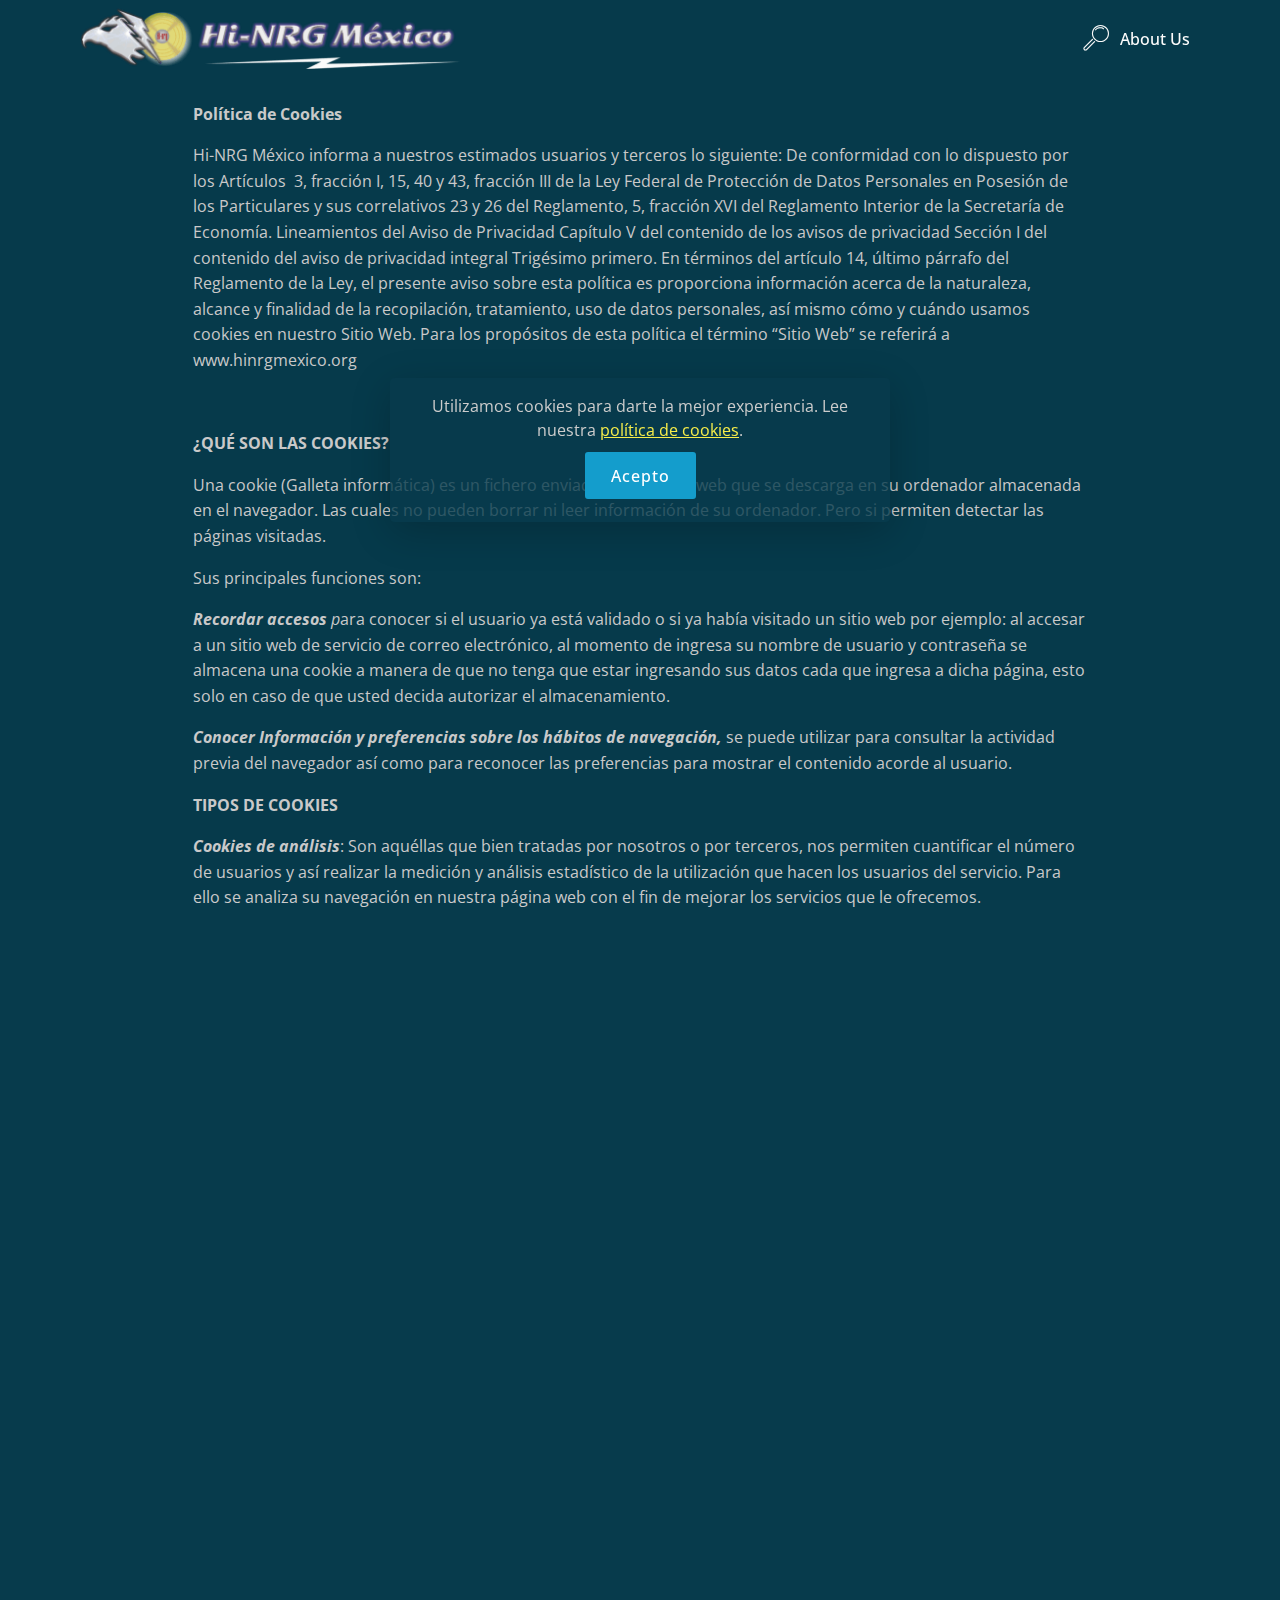
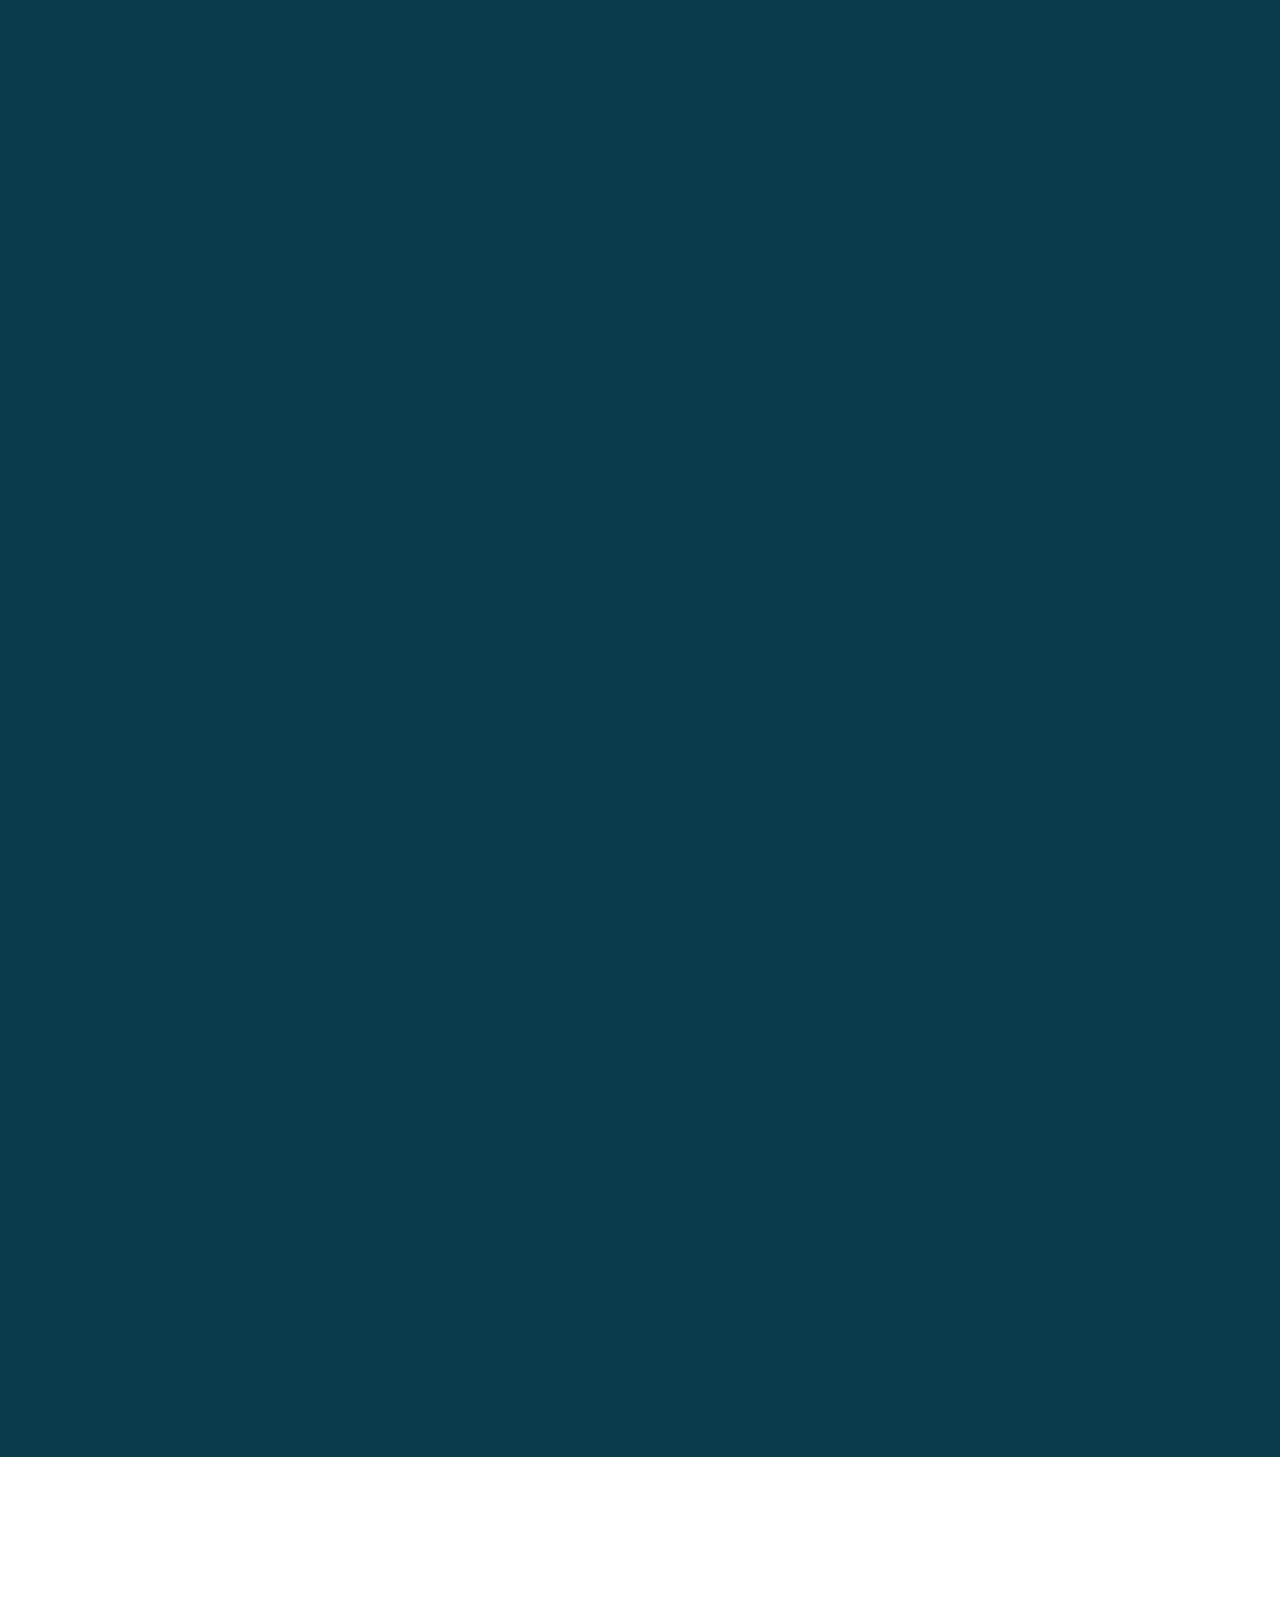
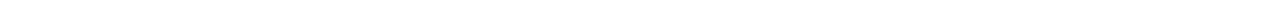
==== commit 1ac7cc4d: "create github pages" ====
--- a/privacy.html
+++ b/privacy.html
@@ -61,7 +61,7 @@
     </nav>
 </section>
 
-<section class="engine"><a href="https://mobirise.info/u">bootstrap html templates</a></section><section class="mbr-section article content1 cid-rYCweW23FG" id="content1-9">
+<section class="engine"><a href="https://mobirise.info/p">site templates free download</a></section><section class="mbr-section article content1 cid-rYCweW23FG" id="content1-9">
     
      
 
